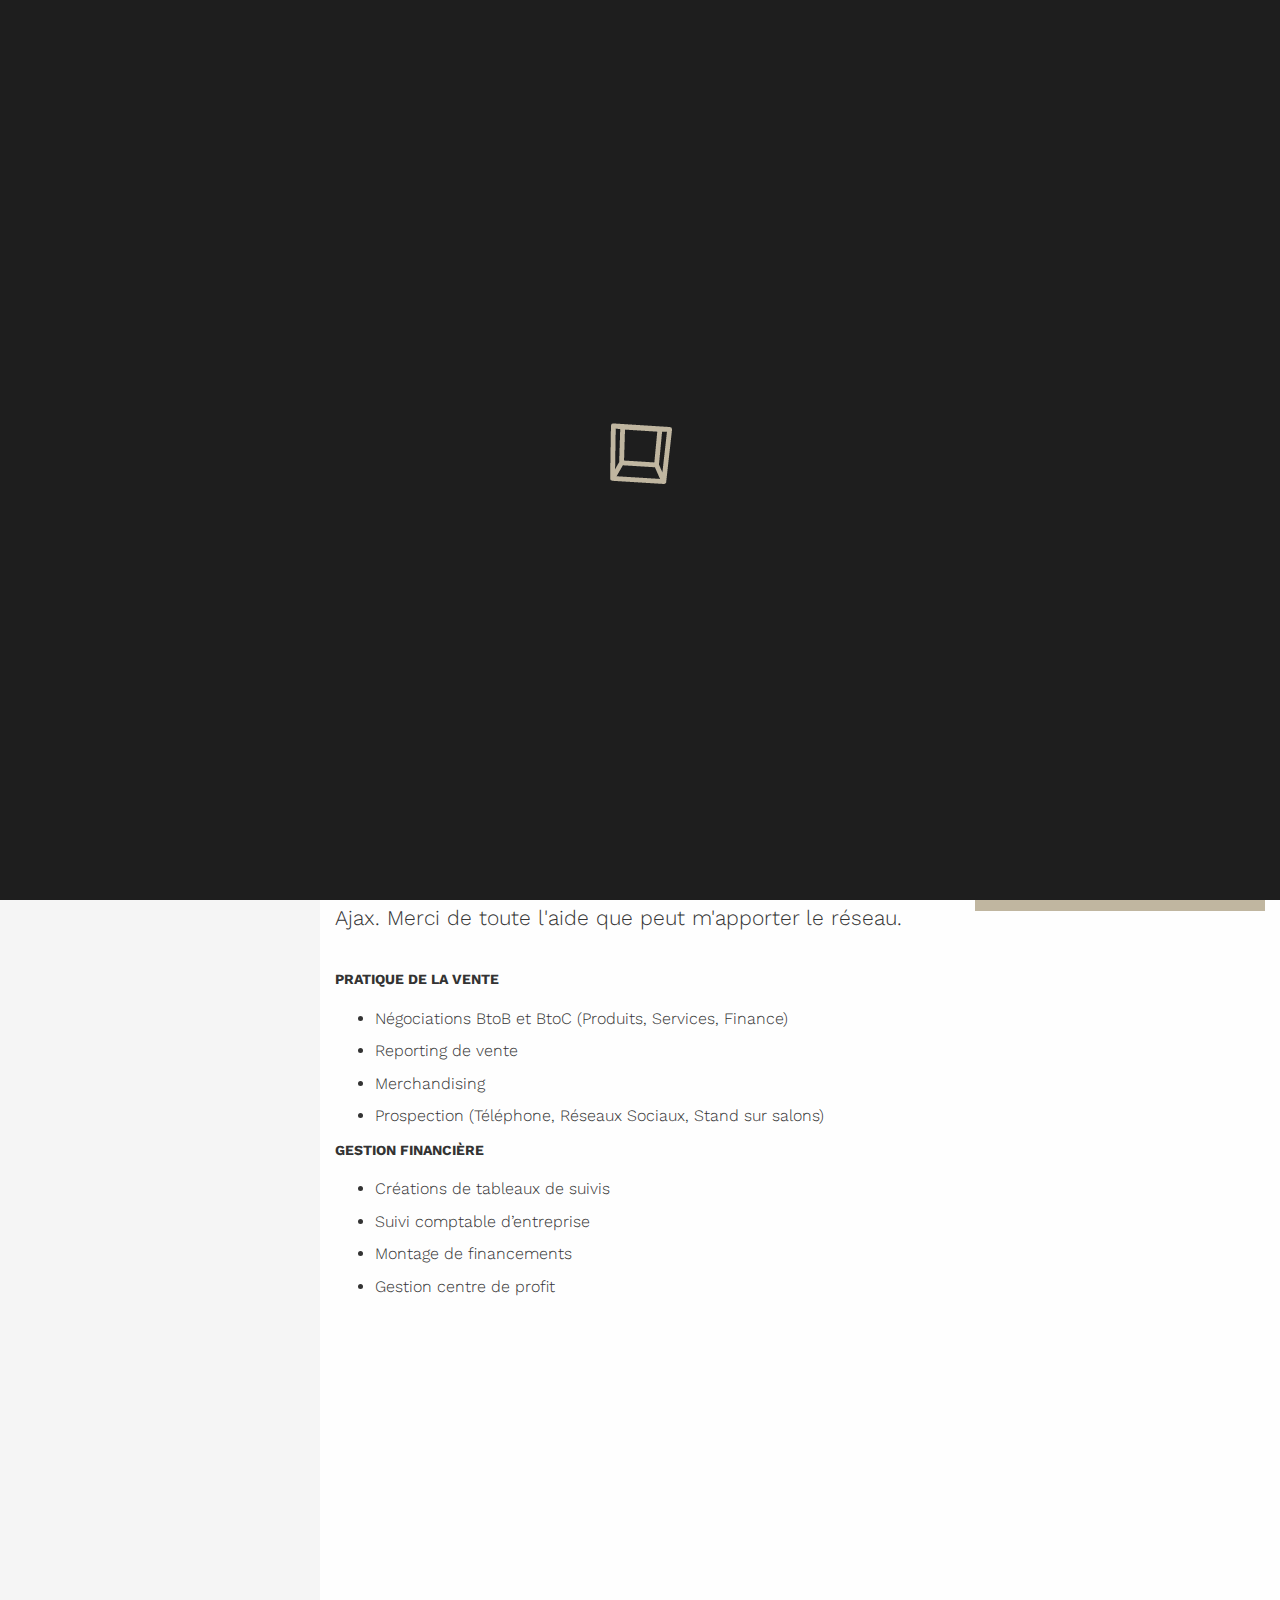
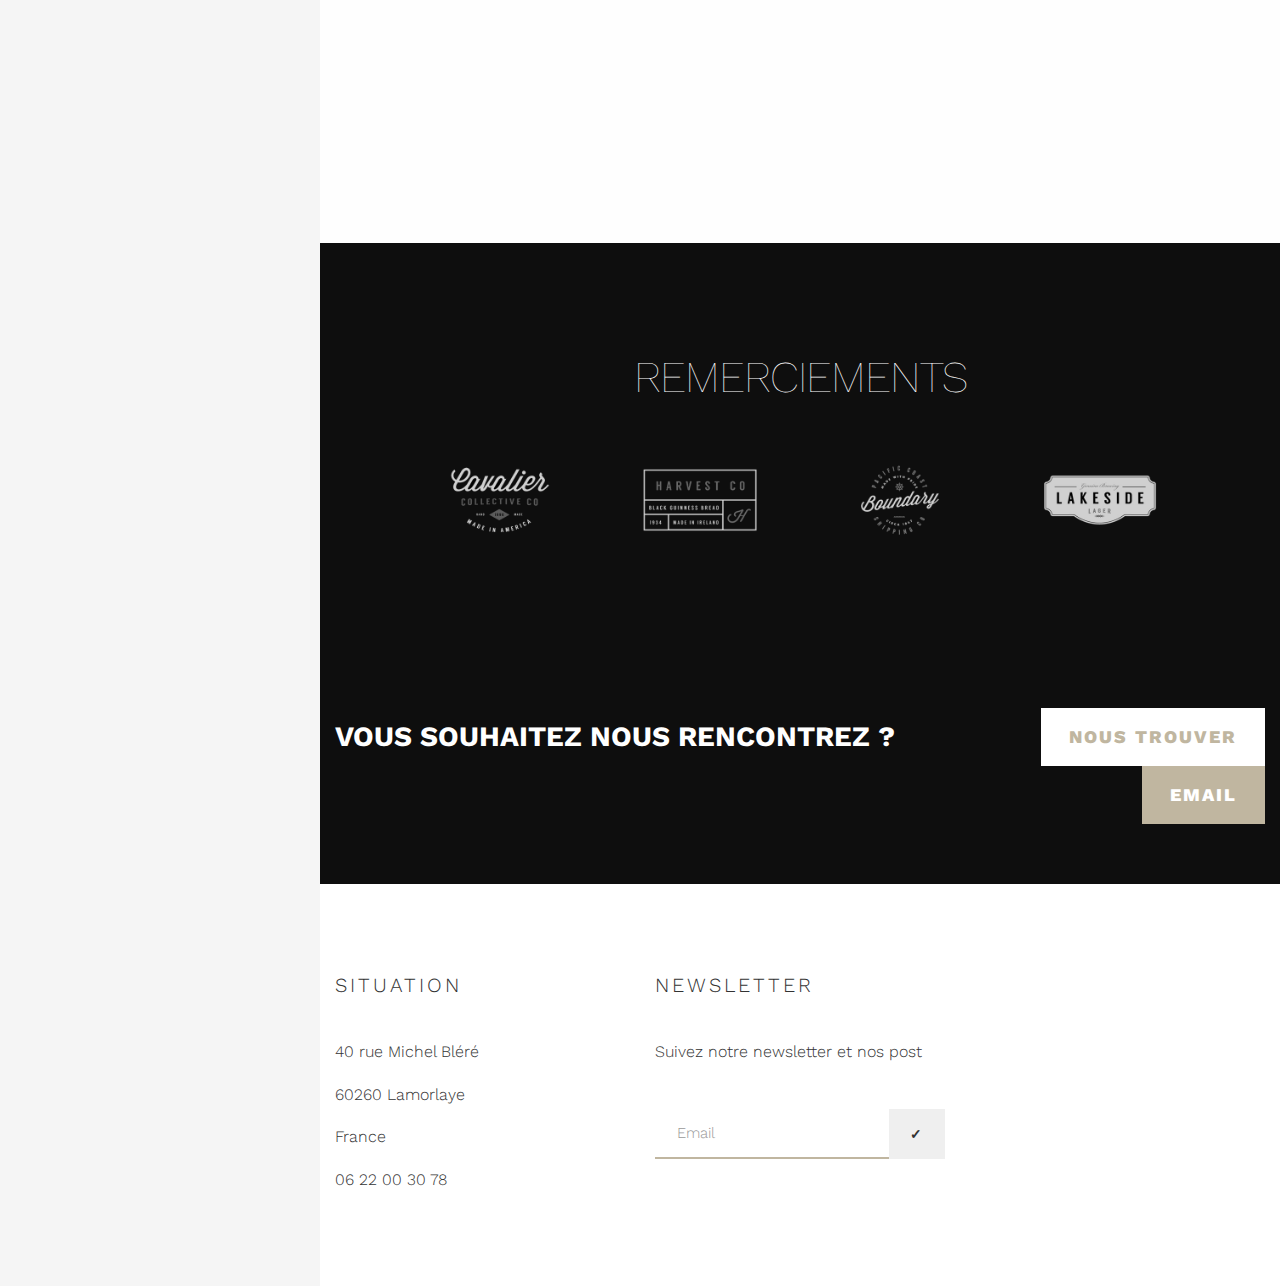
==== index.html @ e03f9fdf "second" ====
<!DOCTYPE html>

<html lang="en">

<head>
    <meta charset="UTF-8">
    <meta content="IE=edge" http-equiv="X-UA-Compatible">
    <meta content="width=device-width, initial-scale=1" name="viewport">
    <meta content="" name="description">
    <meta content="" name="author">
    <meta http-equiv="refresh" content="100">

    <link rel="shortcut icon" href="assets/images/favicon/favicon.ico" type="image/x-icon" />
    <link rel="apple-touch-icon" href="assets/images/favicon/apple-touch-icon.png" />
    <link rel="apple-touch-icon" sizes="57x57" href="assets/images/favicon/apple-touch-icon-57x57.png" />
    <link rel="apple-touch-icon" sizes="72x72" href="assets/images/favicon/apple-touch-icon-72x72.png" />
    <link rel="apple-touch-icon" sizes="76x76" href="assets/images/favicon/apple-touch-icon-76x76.png" />
    <link rel="apple-touch-icon" sizes="114x114" href="assets/images/favicon/apple-touch-icon-114x114.png" />
    <link rel="apple-touch-icon" sizes="120x120" href="assets/images/favicon/apple-touch-icon-120x120.png" />
    <link rel="apple-touch-icon" sizes="144x144" href="assets/images/favicon/apple-touch-icon-144x144.png" />
    <link rel="apple-touch-icon" sizes="152x152" href="assets/images/favicon/apple-touch-icon-152x152.png" />
    <link rel="apple-touch-icon" sizes="180x180" href="assets/images/favicon/apple-touch-icon-180x180.png" />

    <title>Folio - by Jean-Marc DARDY</title>
    <link href="assets/bootstrap/css/bootstrap.min.css" rel="stylesheet">
    <!--[if lt IE 9]>
      <script src="https://oss.maxcdn.com/html5shiv/3.7.2/html5shiv.min.js"></script>
      <script src="https://oss.maxcdn.com/respond/1.4.2/respond.min.js"></script>
    <![endif]-->
    <link href='https://fonts.googleapis.com/css?family=Work+Sans:400,100,700,300|Nothing+You+Could+Do' rel='stylesheet' type='text/css'>

    <link href="assets/font-awesome/css/font-awesome.min.css" rel="stylesheet">
    <link href="assets/pe-icons/css/pe-icon-7-stroke.css" rel="stylesheet">

    <link href="assets/css/animate.css" rel="stylesheet">
    <link href="assets/css/plugins.css" rel="stylesheet">
    <link href="style.css" rel="stylesheet">

</head>

<body class="top-navigation pushy-left-side pushy-left-open">

    <nav class="pushy pushy-left">
        <ul class="list-unstyled">
            <li>
                <a class="logo" href="index.html"><img alt="" class="logo img-responsive" src="assets/images/logo-jm.jpg" min-width: "300px" min-hheight: "300px"><a href="http://djibrannhass.com" target="_blank">&copySylvain GIBRAN djibrannhass.com</a></a>
            </li>
            <li class="pushy-submenu">
                <a class="submenu" href="#">Accueil </a>

            </li>
            <li class="pushy-submenu">
                <a class="submenu-link" href="#">Blog <i class="fa fa-angle-down"></i></a>
                <ul>

                    <li><a href="single-post-no-sidebar.html">Blog simple</a></li>
                </ul>
            </li>
            <li class="pushy-submenu">
                <a class="submenu-link" href="#">Portfolio <i class="fa fa-angle-down"></i></a>
                <ul>
                    <li><a href="bientot.html">En cours de construcion</a></li>
                </ul>
            </li>
            <li class="pushy-submenu">
                <a class="submenu-link" href="#">Pages <i class="fa fa-angle-down"></i></a>
                <ul>
                    <li><a href="index.html">Jean Marc DARDY</a></li>
                    <li><a href="contactez-moi.html">Contactez Moi</a></li>

                    <li><a href="bientot.html">Bientôt</a></li>
                </ul>
            </li>
            <!--<li class="pushy-submenu">
                <a class="submenu-link" href="#">Features <i class="fa fa-angle-down"></i></a>
                <ul>
                    <li class="pushy-submenu">
                        <a class="submenu-link" href="#">Blog Feeds <i class="fa fa-angle-down"></i></a>
                        <ul>
                            <li><a href="news-grid.html">Blog Style 1</a></li>
                            <li><a href="news-carousel.html">Blog Style 2</a></li>
                            <li><a href="news-list.html">Blog Style 3</a></li>
                            <li><a href="news-reel.html">Blog Style 4</a></li>
                        </ul>
                    </li>
                    <li class="pushy-submenu">
                        <a class="submenu-link" href="#">Team Feeds <i class="fa fa-angle-down"></i></a>
                        <ul>
                            <li><a href="index.html#our-staff">Team Style 1</a></li>
                            <li><a href="index-fashion.html#our-team">Team Style 2</a></li>
                            <li><a href="index-business.html#our-team">Team Style 3</a></li>
                        </ul>
                    </li>
                </ul>
            </li>
        </ul>-->
    </nav>

    <!-- Site Overlay -->
    <div class="site-overlay"></div>

    <div id="master-wrapper">

        <div class="preloader">
            <div class="preloader-img">
                <span class="loading-animation animate-flicker"><img src="assets/images/loading.gif" alt="loading" /></span>
            </div>
        </div>

        <div class="nav-wrapper smoothie">
            <div class="nav-inner smoothie">
                <div class="container-fluid">
                    <div class="row">
                        <div class="col-sm-3 col-xs-6">
                            <a class="logo" href="index.html"><img alt="" class="logo img-responsive" src="assets/images/"></a>
                        </div>
                        <button type="button" class="navbar-toggle collapsed" data-toggle="collapse" data-target="#navbar-collapse-1" aria-expanded="false" aria-controls="navbar">
                              <a class="tcon tcon-menu--minus menu-btn" aria-label="toggle menu">
                                    <span class="tcon-menu__lines" aria-hidden="true"></span>
                                    <span class="tcon-visuallyhidden">toggle menu</span>
                            </a>
                        </button>
                        <div class="col-sm-9 col-xs-6 hidden-xs nopaddingleftright">
                            <div class="collapse navbar-collapse" id="navbar-collapse-1">
                                <ul class="nav navbar-nav navbar-right">
                                    <li>
                                        <a href="https://twitter.com/JMDardy"><i class="fa fa-twitter"></i></a>
                                    </li>
                                    <li>
                                        <a href="https://www.facebook.com/jeanmarc.dardy"><i class="fa fa-facebook"></i></a>
                                    </li>
                                    <li>
                                        <a href="https://www.linkedin.com/in/jmdardy"><i class="fa fa-linkedin"></i></a>
                                    </li>
                                    <li class="dropdown">
                                        <a href="#" class="dropdown-toggle" data-toggle="dropdown"><i class="glyphicon glyphicon-search"></i></a>
                                        <ul class="dropdown-menu">
                                            <div class="nav-search-form-wrapper">
                                                <form class="form-inline">
                                                    <button type="submit" class="btn btn-default pull-right"><i class="glyphicon glyphicon-search"></i></button><input type="text" class="form-control pull-left" placeholder="Search">
                                                </form>
                                            </div>
                                        </ul>
                                    </li>
                                    <li class="share-li twitter-bg">
                                        <a href="https://twitter.com"><span>Tweet</span> <i class="fa fa-twitter"></i></a>
                                    </li>
                                    <li class="share-li facebook-bg">
                                        <a href="https://www.facebook.com"><span>Partager</span> <i class="fa fa-facebook"></i></a>
                                    </li>
                                    <!--<li class="share-li linkedin-bg">
                                        <a href="https://www.linkedin.com"><span>+1</span> <i class="fa fa-google-plus"></i></a>
                                    </li>-->
                                </ul>
                            </div>
                        </div>
                    </div>
                </div>
            </div>
        </div>

        <header id="home" class="backstretched single-page-hero">
            <div class="dark-overlay single-page-hero">
                <div class="container single-page-hero">
                    <div class="vertical-center-js">
                        <h1 class="section-title mb20">
                            <p>Jean Marc DARDY</p>
                            <p>Futur Chef de Projet Digital</p>
                        </h1>
                    </div>
                </div>
            </div>
        </header>

        <section class="light-wrapper">
            <div class="section-inner">
                <div class="container">
                    <div class="row mb90">
                        <div class="col-sm-8">
                            <p class="lead mb40">J'ai pratiqué différentes sortes de commerce (La distribution spécialisée, La grande distribution, La chasse directe en indépendant). J’ai été manager sur différentes tailles et typologies d’équipes, ce qui en plus de mon expérience
                                militaire m’a permis de forger un solide esprit d’équipe et d’exploiter mon leadership. Afin de changer de carrière vers le digital, je recherche un contrat d'apprentissage ou de professionnalisation comme Chef de Projet
                                Web. Pour le moment j'ai choisi de le faire avec OpenClassrooms au rythme de 4 jours en entreprise et 1 jours de cous par semaine. J'ai de bonnes bases HTML5, CSS3, Shell; je me forme aussi sur : PHP,MySQL, Bootstrap, Ruby,
                                Javascript, Ajax. Merci de toute l'aide que peut m'apporter le réseau.</p>
                            <p>
                                <h5>Pratique de la vente</h5>
                            </p>
                            <p>
                                <ul>
                                    <li>Négociations BtoB et BtoC (Produits, Services, Finance)</li>
                                    <li>Reporting de vente</li>
                                    <li>Merchandising</li>
                                    <li>Prospection (Téléphone, Réseaux Sociaux, Stand sur salons)</li>
                                </ul>
                            </p>
                            <p>
                                <h5>Gestion financière</h5>
                            </p>
                            <p>
                                <ul>
                                    <li>Créations de tableaux de suivis</li>
                                    <li>Suivi comptable d’entreprise</li>
                                    <li>Montage de financements</li>
                                    <li>Gestion centre de profit</li>
                                </ul>
                            </p>
                        </div>

                        <div class="col-sm-4">
                            <div class="panel-group styled-accordion" id="accordion" role="tablist" aria-multiselectable="true">
                                <div class="panel panel-default">
                                    <div class="panel-heading panel-open smoothie" role="tab" id="headingOne">
                                        <h4 class="panel-title">
                                            <a role="button" data-toggle="collapse" data-parent="#accordion" href="#collapseOne" aria-expanded="true" aria-controls="collapseOne">Formation en cours</a>
                                        </h4>
                                    </div>
                                    <div id="collapseOne" class="panel-collapse collapse in" role="tabpanel" aria-labelledby="headingOne">
                                        <div class="panel-body">
                                            <p>Après une semaine 0 avec "The Hacking Project", j'entamme les 12 semaines intensives de codage malgré une légère appréhension dûe à mon <em>Grand Age</em> <span class="icone  " data-keyword="smiling face with smiling eyes and hand covering mouth | face with hand over mouth | whoops | shock | sudden realization | surprise">🤭</span></p>
                                        </div>
                                    </div>
                                </div>
                                <div class="panel panel-default">
                                    <div class="panel-heading smoothie" role="tab" id="headingTwo">
                                        <h4 class="panel-title">
                                            <a class="collapsed" role="button" data-toggle="collapse" data-parent="#accordion" href="#collapseTwo" aria-expanded="false" aria-controls="collapseTwo">Mes Compétences</a>
                                        </h4>
                                    </div>
                                    <div id="collapseTwo" class="panel-collapse collapse" role="tabpanel" aria-labelledby="headingTwo">
                                        <div class="panel-body">
                                            <ol>
                                                <h5>Gestion de Projet</h5>
                                            </ol>
                                            <ul>
                                                <li>Management d’équipes</li>
                                                <li>Animations (réunions, formations, réseaux commerciaux)</li>
                                                <li>Formations de futurs cadres</li>
                                                <li>Coaching individuel d’équipes</li>
                                                <li>Recrutement</li>
                                                <li>Gestion de planning d’équipes</li>
                                                <li>Planification de travaux</li>
                                                <li>Pilotage de la création d’un CRM</li>
                                            </ul>
                                        </div>
                                    </div>
                                </div>
                                <div class="panel panel-default">
                                    <div class="panel-heading smoothie" role="tab" id="headingThree">
                                        <h4 class="panel-title">
                                            <a class="collapsed" role="button" data-toggle="collapse" data-parent="#accordion" href="#collapseThree" aria-expanded="false" aria-controls="collapseThree">Autodidacte ou THP</h4>
                                    </div>
                                    <div id="collapseThree" class="panel-collapse collapse" role="tabpanel" aria-labelledby="headingThree">
                                        <div class="panel-body">
                                            <ul>
                                            <li><a href="https://openclassrooms.com/fr/courses/1603881-apprenez-a-creer-votre-site-web-avec-html5-et-css3" target="_blank">HTML5</a></li>
                                            <li><a href="https://css.developpez.com/cours/" target="_blank">CSS3</a></li>
                                            <li><a href="https://wpmarmite.com/tuto-wordpress/" target="_blank">WordPress</a></li>
                                            <li><a href="https://www.ruby-lang.org/fr/documentation/quickstart/" target="_blank">Ruby</a></li>
                                            <li><a href="https://developer.mozilla.org/fr/docs/Web/JavaScript/guide_de_demarrage" target="_blank">Javascript</a></li>
                                            <li><a href="https://openclassrooms.com/fr/courses/1631636-simplifiez-vos-developpements-javascript-avec-jquery/1636305-premiers-pas-avec-ajax" target="_blank">Ajax</a></li>
                                            <li><a href="https://openclassrooms.com/fr/courses/1885491-prenez-en-main-bootstrap" target="_blank">Bootstrap</a></li>
                                            <li><a href="https://openclassrooms.com/fr/courses/993975-apprenez-a-programmer-en-vb-net/992711-introduction-au-langage-sql" target="_blank">SQL</a></li>
                                            <li><a href="https://openclassrooms.com/fr/courses/43538-reprenez-le-controle-a-laide-de-linux/42867-introduction-aux-scripts-shell" target="_blank">Shell</a></li>
                                            </ul>
                                    </div>
                                </div>
                            </div>
                        </div>
                    </div>
                </div>

                <div class="row">
                    <div class="feature-box alt-style col-sm-4 wow fadeIn smoothie">
                        <div class="icon-box-1 match-height">
                            <i class="fa-4x pe-7s-camera smoothie"><a href="#">Details</a></i>
                            <div class="content-area">
                                <h3 class="title">PORTFOLIO</h3>
                                <div class="content">ici je mettrais tous les liens vers les sites que j'aurais créer</div>
                            </div>
                        </div>
                    </div>
                    <div class="feature-box alt-style col-sm-4 wow fadeIn smoothie">
                        <div class="icon-box-1 match-height">
                            <i class="fa-4x pe-7s-star smoothie"><a href="#">Details</a></i>
                            <div class="content-area">
                                <h3 class="title">Diplôme</h3>
                                <div class="content">
                                    <ul>
                                        <li>Baccalauéat</li>
                                        <li>Officier Armée de Terre (Ecole Spéciale Militaire de St-Cyr)</li>
                                    </ul>
                                </div>
                            </div>
                        </div>
                    </div>
                    <div class="feature-box alt-style col-sm-4 wow fadeIn smoothie">
                        <div class="icon-box-1 match-height">
                            <i class="fa-4x pe-7s-light smoothie"><a href="#">Détails</a></i>
                            <div class="content-area">
                                <h3 class="title">Bonnes idées</h3>
                                <div class="content">Si vous avez une idée ou proposition de contrat de professionnalisation utlisez le lien mail situé en bas de la page</div>
                            </div>
                        </div>
                    </div>
                </div>
            </div>
    </div>
    </section>

    <section class="dark-wrapper">
        <div class="section-inner">
            <div class="container">
                <div class="row mb60 text-center">
                    <div class="col-sm-12">
                        <h3 class="section-title">Remerciements</h3>
                    </div>
                </div>
                <div class="row">
                    <div class="col-md-10 col-sm-offset-1">
                        <div class="row">
                            <div class="col-md-3"><img class="img-responsive" src="assets/images/clients/logo1.png" alt=""></div>
                            <div class="col-md-3"><img class="img-responsive" src="assets/images/clients/logo2.png" alt=""></div>
                            <div class="col-md-3"><img class="img-responsive" src="assets/images/clients/logo3.png" alt=""></div>
                            <div class="col-md-3"><img class="img-responsive" src="assets/images/clients/logo4.png" alt=""></div>
                        </div>
                    </div>
                </div>
            </div>
        </div>
    </section>

    <section class="dark-wrapper green-wrapper">
        <div class="section-inner-60">
            <div class="container">
                <div class="row cta">
                    <div class="col-sm-8">
                        <h4>Vous souhaitez nous rencontrez ?</h4>
                    </div>
                    <div class="col-sm-4 text-right">
                        <a href="https://www.google.com/maps/place/40+Rue+Michel+Bl%C3%A9r%C3%A9,+60260+Lamorlaye/@49.1532922,2.4404612,17z/data=!3m1!4b1!4m5!3m4!1s0x47e647b418838347:0x5d41249a40f0c2fa!8m2!3d49.1532922!4d2.4426552" id="open-map" class="btn btn-white btn-lg">Nous trouver</a>
                        <a href="#" id="open-contact" class="btn btn-primary btn-lg">Email</a>
                    </div>
                </div>
            </div>
        </div>
    </section>

    <div id="map-holder">
        <div id="mapwrapper"></div>
    </div>

    <div id="contact-holder" class="silver-wrapper">
        <div class="section-inner">
            <div class="vertical-center-js">
                <div class="container">
                    <div class="row">
                        <div class="col-sm-3">
                            <p>Nous pensons vous fournir un service de qualité irréprochable toutefois si vous deviez rencontrer quelque désagrément que ce soit contactez-nous par téléphone ou par Email en complétant le formulaire présent : </p>
                        </div>
                        <div class="col-sm-8 col-sm-offset-1">
                            <div class="row">
                                <div id="message" class="col-sm-12"></div>
                                <div class="col-sm-12">
                                    <form method="post" action="sendemail.php" id="contactform" class="main-contact-form">
                                        <div class="form-group">
                                            <input type="text" class="form-control col-md-4 mb20" name="name" placeholder="Your Name *" id="name" required data-validation-required-message="Please enter your name." />
                                            <input type="text" class="form-control col-md-4 mb20" name="email" placeholder="Your Email *" id="email" required data-validation-required-message="Please enter your email address." />
                                            <input type="text" class="form-control col-md-4 mb20" name="website" placeholder="Your URL *" id="website" required data-validation-required-message="Please enter your web address." />
                                        </div>
                                        <textarea name="comments" class="form-control mb20" id="comments" placeholder="Your Message *" required data-validation-required-message="Please enter a message."></textarea>
                                        <input class="btn btn-primary mt30 pull-right" type="submit" name="submit" value="Submit" />
                                    </form>
                                </div>
                            </div>
                        </div>
                    </div>
                </div>
            </div>
        </div>
    </div>

    <footer class="pure-white-wrapper">
        <div class="container">
            <div class="row">
                <div class="col-sm-4 col-xs-12">
                    <div class="text-widget widget">
                        <h4 class="widget-title mb40">Situation</h4>
                        <div class="widget-content">
                            <p>40 rue Michel Bléré</p>
                            <p>60260 Lamorlaye</p>
                            <p>France</p>
                            <p>06 22 00 30 78</p>
                        </div>
                    </div>
                </div>
                <!--<div class="col-sm-4 col-xs-12">
                        <div class="useful-link-widget widget">
                            <h4 class="widget-title mb40">Pages</h4>
                            <div class="widget-content">
                                <div class="useful-link-list">
                                    <div class="row">
                                        <div class="col-sm-6 col-xs-6">
                                            <ul class="list-unstyled">
                                                <li>
                                                    <i class="fa fa-angle-right"></i><a href="index.html"> Home</a>
                                                </li>
                                                <li>
                                                    <i class="fa fa-angle-right"></i><a href="#"> Portfolio</a>
                                                </li>
                                                <li>
                                                    <i class="fa fa-angle-right"></i><a href="#"> Support</a>
                                                </li>
                                                <li>
                                                    <i class="fa fa-angle-right"></i><a href="#"> Why Us?</a>
                                                </li>
                                                <li>
                                                    <i class="fa fa-angle-right"></i><a href="#"> Social Media</a>
                                                </li>
                                                <li>
                                                    <i class="fa fa-angle-right"></i><a href="#"> Site Map</a>
                                                </li>
                                            </ul>
                                        </div>
                                        <div class="col-md-6 col-sm-6 col-xs-6">
                                            <ul class="list-unstyled">
                                                <li>
                                                    <i class="fa fa-angle-right"></i><a href="#"> Company</a>
                                                </li>
                                                <li>
                                                    <i class="fa fa-angle-right"></i><a href="#"> Latest News</a>
                                                </li>
                                                <li>
                                                    <i class="fa fa-angle-right"></i><a href="#"> Partners</a>
                                                </li>
                                                <li>
                                                    <i class="fa fa-angle-right"></i><a href="#"> Blog Post</a>
                                                </li>
                                                <li>
                                                    <i class="fa fa-angle-right"></i><a href="#"> Help Topic</a>
                                                </li>
                                                <li>
                                                    <i class="fa fa-angle-right"></i><a href="#"> Policies</a>
                                                </li>
                                            </ul>
                                        </div>
                                    </div>
                                </div>
                            </div>
                        </div>
                    </div>-->
                <div class="col-sm-4 col-xs-12">
                    <div class="mailing-widget widget">
                        <h4 class="widget-title mb40">Newsletter</h4>
                        <div class="content-wiget">
                            <p class="mb40">Suivez notre newsletter et nos post</p>
                            <form action="index.html">
                                <div class="input-group">
                                    <input class="form-control form-email-widget" placeholder="Email" type="text"><span class="input-group-btn"><input class="btn btn-email" type="submit" value="✓"></span>
                                </div>
                            </form>
                            <p></p>
                        </div>
                    </div>
                </div>
            </div>
        </div>
    </footer>

    <a href="#" id="back-to-top"><i class="fa fa-angle-up"></i></a>

    </div>

    <script src="assets/js/jquery.min.js"></script>
    <script src="assets/bootstrap/js/bootstrap.min.js"></script>
    <script src="assets/js/plugins.js"></script>
    <script src="assets/js/owl-carousel.js"></script>
    <script type="text/javascript" src="http://maps.google.com/maps/api/js?sensor=false"></script>
    <script src="assets/js/init.js"></script>

</body>

</html>
---- assets/pe-icons/css/pe-icon-7-stroke.css ----
@font-face {
	font-family: 'Pe-icon-7-stroke';
	src:url('../fonts/Pe-icon-7-stroke.eot?d7yf1v');
	src:url('../fonts/Pe-icon-7-stroke.eot?#iefixd7yf1v') format('embedded-opentype'),
		url('../fonts/Pe-icon-7-stroke.woff?d7yf1v') format('woff'),
		url('../fonts/Pe-icon-7-stroke.ttf?d7yf1v') format('truetype'),
		url('../fonts/Pe-icon-7-stroke.svg?d7yf1v#Pe-icon-7-stroke') format('svg');
	font-weight: normal;
	font-style: normal;
}

[class^="pe-7s-"], [class*=" pe-7s-"] {
	display: inline-block;
	font-family: 'Pe-icon-7-stroke';
	speak: none;
	font-style: normal;
	font-weight: normal;
	font-variant: normal;
	text-transform: none;
	line-height: 1;

	/* Better Font Rendering =========== */
	-webkit-font-smoothing: antialiased;
	-moz-osx-font-smoothing: grayscale;
}

.pe-7s-album:before {
	content: "\e6aa";
}
.pe-7s-arc:before {
	content: "\e6ab";
}
.pe-7s-back-2:before {
	content: "\e6ac";
}
.pe-7s-bandaid:before {
	content: "\e6ad";
}
.pe-7s-car:before {
	content: "\e6ae";
}
.pe-7s-diamond:before {
	content: "\e6af";
}
.pe-7s-door-lock:before {
	content: "\e6b0";
}
.pe-7s-eyedropper:before {
	content: "\e6b1";
}
.pe-7s-female:before {
	content: "\e6b2";
}
.pe-7s-gym:before {
	content: "\e6b3";
}
.pe-7s-hammer:before {
	content: "\e6b4";
}
.pe-7s-headphones:before {
	content: "\e6b5";
}
.pe-7s-helm:before {
	content: "\e6b6";
}
.pe-7s-hourglass:before {
	content: "\e6b7";
}
.pe-7s-leaf:before {
	content: "\e6b8";
}
.pe-7s-magic-wand:before {
	content: "\e6b9";
}
.pe-7s-male:before {
	content: "\e6ba";
}
.pe-7s-map-2:before {
	content: "\e6bb";
}
.pe-7s-next-2:before {
	content: "\e6bc";
}
.pe-7s-paint-bucket:before {
	content: "\e6bd";
}
.pe-7s-pendrive:before {
	content: "\e6be";
}
.pe-7s-photo:before {
	content: "\e6bf";
}
.pe-7s-piggy:before {
	content: "\e6c0";
}
.pe-7s-plugin:before {
	content: "\e6c1";
}
.pe-7s-refresh-2:before {
	content: "\e6c2";
}
.pe-7s-rocket:before {
	content: "\e6c3";
}
.pe-7s-settings:before {
	content: "\e6c4";
}
.pe-7s-shield:before {
	content: "\e6c5";
}
.pe-7s-smile:before {
	content: "\e6c6";
}
.pe-7s-usb:before {
	content: "\e6c7";
}
.pe-7s-vector:before {
	content: "\e6c8";
}
.pe-7s-wine:before {
	content: "\e6c9";
}
.pe-7s-cloud-upload:before {
	content: "\e68a";
}
.pe-7s-cash:before {
	content: "\e68c";
}
.pe-7s-close:before {
	content: "\e680";
}
.pe-7s-bluetooth:before {
	content: "\e68d";
}
.pe-7s-cloud-download:before {
	content: "\e68b";
}
.pe-7s-way:before {
	content: "\e68e";
}
.pe-7s-close-circle:before {
	content: "\e681";
}
.pe-7s-id:before {
	content: "\e68f";
}
.pe-7s-angle-up:before {
	content: "\e682";
}
.pe-7s-wristwatch:before {
	content: "\e690";
}
.pe-7s-angle-up-circle:before {
	content: "\e683";
}
.pe-7s-world:before {
	content: "\e691";
}
.pe-7s-angle-right:before {
	content: "\e684";
}
.pe-7s-volume:before {
	content: "\e692";
}
.pe-7s-angle-right-circle:before {
	content: "\e685";
}
.pe-7s-users:before {
	content: "\e693";
}
.pe-7s-angle-left:before {
	content: "\e686";
}
.pe-7s-user-female:before {
	content: "\e694";
}
.pe-7s-angle-left-circle:before {
	content: "\e687";
}
.pe-7s-up-arrow:before {
	content: "\e695";
}
.pe-7s-angle-down:before {
	content: "\e688";
}
.pe-7s-switch:before {
	content: "\e696";
}
.pe-7s-angle-down-circle:before {
	content: "\e689";
}
.pe-7s-scissors:before {
	content: "\e697";
}
.pe-7s-wallet:before {
	content: "\e600";
}
.pe-7s-safe:before {
	content: "\e698";
}
.pe-7s-volume2:before {
	content: "\e601";
}
.pe-7s-volume1:before {
	content: "\e602";
}
.pe-7s-voicemail:before {
	content: "\e603";
}
.pe-7s-video:before {
	content: "\e604";
}
.pe-7s-user:before {
	content: "\e605";
}
.pe-7s-upload:before {
	content: "\e606";
}
.pe-7s-unlock:before {
	content: "\e607";
}
.pe-7s-umbrella:before {
	content: "\e608";
}
.pe-7s-trash:before {
	content: "\e609";
}
.pe-7s-tools:before {
	content: "\e60a";
}
.pe-7s-timer:before {
	content: "\e60b";
}
.pe-7s-ticket:before {
	content: "\e60c";
}
.pe-7s-target:before {
	content: "\e60d";
}
.pe-7s-sun:before {
	content: "\e60e";
}
.pe-7s-study:before {
	content: "\e60f";
}
.pe-7s-stopwatch:before {
	content: "\e610";
}
.pe-7s-star:before {
	content: "\e611";
}
.pe-7s-speaker:before {
	content: "\e612";
}
.pe-7s-signal:before {
	content: "\e613";
}
.pe-7s-shuffle:before {
	content: "\e614";
}
.pe-7s-shopbag:before {
	content: "\e615";
}
.pe-7s-share:before {
	content: "\e616";
}
.pe-7s-server:before {
	content: "\e617";
}
.pe-7s-search:before {
	content: "\e618";
}
.pe-7s-film:before {
	content: "\e6a5";
}
.pe-7s-science:before {
	content: "\e619";
}
.pe-7s-disk:before {
	content: "\e6a6";
}
.pe-7s-ribbon:before {
	content: "\e61a";
}
.pe-7s-repeat:before {
	content: "\e61b";
}
.pe-7s-refresh:before {
	content: "\e61c";
}
.pe-7s-add-user:before {
	content: "\e6a9";
}
.pe-7s-refresh-cloud:before {
	content: "\e61d";
}
.pe-7s-paperclip:before {
	content: "\e69c";
}
.pe-7s-radio:before {
	content: "\e61e";
}
.pe-7s-note2:before {
	content: "\e69d";
}
.pe-7s-print:before {
	content: "\e61f";
}
.pe-7s-network:before {
	content: "\e69e";
}
.pe-7s-prev:before {
	content: "\e620";
}
.pe-7s-mute:before {
	content: "\e69f";
}
.pe-7s-power:before {
	content: "\e621";
}
.pe-7s-medal:before {
	content: "\e6a0";
}
.pe-7s-portfolio:before {
	content: "\e622";
}
.pe-7s-like2:before {
	content: "\e6a1";
}
.pe-7s-plus:before {
	content: "\e623";
}
.pe-7s-left-arrow:before {
	content: "\e6a2";
}
.pe-7s-play:before {
	content: "\e624";
}
.pe-7s-key:before {
	content: "\e6a3";
}
.pe-7s-plane:before {
	content: "\e625";
}
.pe-7s-joy:before {
	content: "\e6a4";
}
.pe-7s-photo-gallery:before {
	content: "\e626";
}
.pe-7s-pin:before {
	content: "\e69b";
}
.pe-7s-phone:before {
	content: "\e627";
}
.pe-7s-plug:before {
	content: "\e69a";
}
.pe-7s-pen:before {
	content: "\e628";
}
.pe-7s-right-arrow:before {
	content: "\e699";
}
.pe-7s-paper-plane:before {
	content: "\e629";
}
.pe-7s-delete-user:before {
	content: "\e6a7";
}
.pe-7s-paint:before {
	content: "\e62a";
}
.pe-7s-bottom-arrow:before {
	content: "\e6a8";
}
.pe-7s-notebook:before {
	content: "\e62b";
}
.pe-7s-note:before {
	content: "\e62c";
}
.pe-7s-next:before {
	content: "\e62d";
}
.pe-7s-news-paper:before {
	content: "\e62e";
}
.pe-7s-musiclist:before {
	content: "\e62f";
}
.pe-7s-music:before {
	content: "\e630";
}
.pe-7s-mouse:before {
	content: "\e631";
}
.pe-7s-more:before {
	content: "\e632";
}
.pe-7s-moon:before {
	content: "\e633";
}
.pe-7s-monitor:before {
	content: "\e634";
}
.pe-7s-micro:before {
	content: "\e635";
}
.pe-7s-menu:before {
	content: "\e636";
}
.pe-7s-map:before {
	content: "\e637";
}
.pe-7s-map-marker:before {
	content: "\e638";
}
.pe-7s-mail:before {
	content: "\e639";
}
.pe-7s-mail-open:before {
	content: "\e63a";
}
.pe-7s-mail-open-file:before {
	content: "\e63b";
}
.pe-7s-magnet:before {
	content: "\e63c";
}
.pe-7s-loop:before {
	content: "\e63d";
}
.pe-7s-look:before {
	content: "\e63e";
}
.pe-7s-lock:before {
	content: "\e63f";
}
.pe-7s-lintern:before {
	content: "\e640";
}
.pe-7s-link:before {
	content: "\e641";
}
.pe-7s-like:before {
	content: "\e642";
}
.pe-7s-light:before {
	content: "\e643";
}
.pe-7s-less:before {
	content: "\e644";
}
.pe-7s-keypad:before {
	content: "\e645";
}
.pe-7s-junk:before {
	content: "\e646";
}
.pe-7s-info:before {
	content: "\e647";
}
.pe-7s-home:before {
	content: "\e648";
}
.pe-7s-help2:before {
	content: "\e649";
}
.pe-7s-help1:before {
	content: "\e64a";
}
.pe-7s-graph3:before {
	content: "\e64b";
}
.pe-7s-graph2:before {
	content: "\e64c";
}
.pe-7s-graph1:before {
	content: "\e64d";
}
.pe-7s-graph:before {
	content: "\e64e";
}
.pe-7s-global:before {
	content: "\e64f";
}
.pe-7s-gleam:before {
	content: "\e650";
}
.pe-7s-glasses:before {
	content: "\e651";
}
.pe-7s-gift:before {
	content: "\e652";
}
.pe-7s-folder:before {
	content: "\e653";
}
.pe-7s-flag:before {
	content: "\e654";
}
.pe-7s-filter:before {
	content: "\e655";
}
.pe-7s-file:before {
	content: "\e656";
}
.pe-7s-expand1:before {
	content: "\e657";
}
.pe-7s-exapnd2:before {
	content: "\e658";
}
.pe-7s-edit:before {
	content: "\e659";
}
.pe-7s-drop:before {
	content: "\e65a";
}
.pe-7s-drawer:before {
	content: "\e65b";
}
.pe-7s-download:before {
	content: "\e65c";
}
.pe-7s-display2:before {
	content: "\e65d";
}
.pe-7s-display1:before {
	content: "\e65e";
}
.pe-7s-diskette:before {
	content: "\e65f";
}
.pe-7s-date:before {
	content: "\e660";
}
.pe-7s-cup:before {
	content: "\e661";
}
.pe-7s-culture:before {
	content: "\e662";
}
.pe-7s-crop:before {
	content: "\e663";
}
.pe-7s-credit:before {
	content: "\e664";
}
.pe-7s-copy-file:before {
	content: "\e665";
}
.pe-7s-config:before {
	content: "\e666";
}
.pe-7s-compass:before {
	content: "\e667";
}
.pe-7s-comment:before {
	content: "\e668";
}
.pe-7s-coffee:before {
	content: "\e669";
}
.pe-7s-cloud:before {
	content: "\e66a";
}
.pe-7s-clock:before {
	content: "\e66b";
}
.pe-7s-check:before {
	content: "\e66c";
}
.pe-7s-chat:before {
	content: "\e66d";
}
.pe-7s-cart:before {
	content: "\e66e";
}
.pe-7s-camera:before {
	content: "\e66f";
}
.pe-7s-call:before {
	content: "\e670";
}
.pe-7s-calculator:before {
	content: "\e671";
}
.pe-7s-browser:before {
	content: "\e672";
}
.pe-7s-box2:before {
	content: "\e673";
}
.pe-7s-box1:before {
	content: "\e674";
}
.pe-7s-bookmarks:before {
	content: "\e675";
}
.pe-7s-bicycle:before {
	content: "\e676";
}
.pe-7s-bell:before {
	content: "\e677";
}
.pe-7s-battery:before {
	content: "\e678";
}
.pe-7s-ball:before {
	content: "\e679";
}
.pe-7s-back:before {
	content: "\e67a";
}
.pe-7s-attention:before {
	content: "\e67b";
}
.pe-7s-anchor:before {
	content: "\e67c";
}
.pe-7s-albums:before {
	content: "\e67d";
}
.pe-7s-alarm:before {
	content: "\e67e";
}
.pe-7s-airplay:before {
	content: "\e67f";
}
---- assets/css/plugins.css ----
/*-----------------------------------------------------------------------------------*/


/*  OWL CAROUSEL
/*-----------------------------------------------------------------------------------*/


/* 
 *  Core Owl Carousel CSS File
 *  v1.3.3
 */


/* clearfix */

.owl-carousel .owl-wrapper:after {
    content: ".";
    display: block;
    clear: both;
    visibility: hidden;
    line-height: 0;
    height: 0
}


/* display none until init */

.owl-carousel {
    display: none;
    position: relative;
    width: 100%;
    -ms-touch-action: pan-y;
    padding: 0
}

.owl-carousel .owl-wrapper {
    display: none;
    position: relative;
    -webkit-transform: translate3d(0px, 0px, 0px)
}

.owl-carousel .owl-wrapper-outer {
    overflow: hidden;
    position: relative;
    width: 100%
}

.owl-carousel .owl-wrapper-outer.autoHeight {
    -webkit-transition: height 500ms ease-in-out;
    -moz-transition: height 500ms ease-in-out;
    -ms-transition: height 500ms ease-in-out;
    -o-transition: height 500ms ease-in-out;
    transition: height 500ms ease-in-out
}

.owl-carousel .owl-item {
    float: left;
    padding: 0 15px
}

.owl-controls .owl-page,
.owl-controls .owl-buttons div {
    cursor: pointer
}

.owl-controls {
    -webkit-user-select: none;
    -khtml-user-select: none;
    -moz-user-select: none;
    -ms-user-select: none;
    user-select: none;
    -webkit-tap-highlight-color: rgba(0, 0, 0, 0)
}


/* fix */

.owl-carousel .owl-wrapper,
.owl-carousel .owl-item {
    -webkit-backface-visibility: hidden;
    -moz-backface-visibility: hidden;
    -ms-backface-visibility: hidden;
    -webkit-transform: translate3d(0, 0, 0);
    -moz-transform: translate3d(0, 0, 0);
    -ms-transform: translate3d(0, 0, 0)
}


/*
*   Owl Carousel Owl Demo Theme 
*   v1.3.3
*/

.owl-theme .owl-controls {
    margin-top: 30px;
    text-align: center
}


/* Styling Next and Prev buttons */

.owl-theme .owl-controls .owl-buttons div {
    color: #333;
    display: inline-block;
    zoom: 1;
    margin: 5px;
    padding: 0 10px;
    font-size: 80px;
    -webkit-border-radius: 30px;
    -moz-border-radius: 30px;
    border-radius: 0;
    background: transparent;
    width: 30px;
    -webkit-transition: all .5s ease-in-out;
    -moz-transition: all .5s ease-in-out;
    -o-transition: all .5s ease-in-out;
    -ms-transition: all .5s ease-in-out;
    transition: all .5s ease-in-out
}

.owl-theme .owl-controls.clickable .owl-buttons div:hover {
    text-decoration: none;
    color: #333;
    background: transparent;
    -webkit-transition: all .5s ease-in-out;
    -moz-transition: all .5s ease-in-out;
    -o-transition: all .5s ease-in-out;
    -ms-transition: all .5s ease-in-out;
    transition: all .5s ease-in-out
}


/* Styling Pagination*/

.owl-theme .owl-controls .owl-page {
    display: inline-block;
    zoom: 1;
    *display: inline
    /*IE7 life-saver */
}

.owl-theme .owl-controls .owl-page span {
    display: block;
    width: 12px;
    height: 12px;
    margin: 5px 7px;
    filter: Alpha(Opacity=50);
    /*IE7 fix*/
    opacity: .5;
    -webkit-border-radius: 0;
    -moz-border-radius: 0;
    border-radius: 0;
    background: transparent;
    border: 1px solid #fff
}

.owl-theme .owl-controls .owl-page.active span,
.owl-theme .owl-controls.clickable .owl-page:hover span {
    filter: Alpha(Opacity=100);
    /*IE7 fix*/
    opacity: 1
}


/* If PaginationNumbers is true */

.owl-theme .owl-controls .owl-page span.owl-numbers {
    height: auto;
    width: auto;
    color: #FFF;
    padding: 2px 10px;
    font-size: 12px;
    -webkit-border-radius: 30px;
    -moz-border-radius: 30px;
    border-radius: 30px
}


/* preloading images */

.owl-item.loading {
    min-height: 150px;
    background: url(AjaxLoader.gif) no-repeat center center
}

.owl-theme .owl-controls .owl-buttons div {
    position: absolute
}

.owl-theme .owl-controls .owl-buttons .owl-prev {
    left: -45px;
    top: 50%;
    margin-top: -70px
}

.owl-theme .owl-controls .owl-buttons .owl-next {
    right: -40px;
    top: 50%;
    margin-top: -70px
}

.owl-carousel .owl-item:hover,
.owl-carousel .portfolio-item a:hover {
    cursor: url(../images/drag.png), auto;
}

#single-slider .owl-controls {
    position: absolute;
    margin: 0 auto;
    width: 100%;
    bottom: 10px;
}

.owl-carousel.remove-item-paddings .owl-item {
    padding-left: 0 !important;
    padding-right: 0 !important;
}

/*
A Pen By Jonathan D LaPlante
http://codepen.io/jdlaplan/pen/Aowpj
*/
* {
  -webkit-box-sizing: border-box;
  -moz-box-sizing: border-box;
  box-sizing: border-box;
}

@media (max-width: 480px) {
  .masonry {
    margin: 3% 0;
  }

  .masonry .grid-sizer {
    width: 100%;
  }

  .masonry .gutter-sizer {
    width: 3%;
  }

  .masonry .item {
    width: 100%;
    margin-bottom: 3%;
  }

  .masonry .item img {
    width: 100%;
  }
}

@media only screen and (max-width: xxspx) {
  .masonry {
    margin: 3% 0;
  }

  .masonry .grid-sizer {
    width: 48.5%;
  }

  .masonry .gutter-sizer {
    width: 3%;
  }

  .masonry .item {
    width: 48.5%;
    margin-bottom: 3%;
  }

  .masonry .item img {
    width: 100%;
  }
}

@media (min-width: 481px) and (max-width: 767px) {
  .masonry {
    margin: 2.25% 0;
  }

  .masonry .grid-sizer {
    width: 48.87%;
  }

  .masonry .gutter-sizer {
    width: 2.25%;
  }

  .masonry .item {
    width: 48.87%;
    margin-bottom: 2.25%;
  }

  .masonry .item img {
    width: 100%;
  }
}

@media (min-width: 768px) {
  .masonry {
    margin: 2% 0;
  }

  .masonry .grid-sizer {
    width: 32%;
  }

  .masonry .gutter-sizer {
    width: 2%;
  }

  .masonry .item {
    width: 32%;
    margin-bottom: 2%;
  }

  .masonry .item img {
    width: 100%;
  }
}

@media (min-width: 992px) {
  .masonry {
    margin: 1.875% 0;
  }

  .masonry .grid-sizer {
    width: 32.08%;
  }

  .masonry .gutter-sizer {
    width: 1.875%;
  }

  .masonry .item {
    width: 32.08%;
    margin-bottom: 1.875%;
  }

  .masonry .item img {
    width: 100%;
  }
}

@media (min-width: 1200px) {
  .masonry {
    margin: 1.8% 0;
  }

  .masonry .grid-sizer {
    width: 32.13%;
  }

  .masonry .gutter-sizer {
    width: 1.8%;
  }

  .masonry .item {
    width: 32.13%;
    margin-bottom: 1.8%;
  }

  .masonry .item-width2 {
    width: 66.06%;
    margin-bottom: 1.8%;
  }

  .masonry .item img,.masonry .item-width2 img {
    width: 100%;
  }
}

/* Magnific Popup CSS */
.mfp-bg {
  top: 0;
  left: 0;
  width: 100%;
  height: 100%;
  z-index: 1042;
  overflow: hidden;
  position: fixed;
  background: #0b0b0b;
  opacity: .8;
  filter: alpha(opacity=80);
}

.mfp-wrap {
  top: 0;
  left: 0;
  width: 100%;
  height: 100%;
  z-index: 1043;
  position: fixed;
  outline: none !important;
  -webkit-backface-visibility: hidden;
}

.mfp-container {
  text-align: center;
  position: absolute;
  width: 100%;
  height: 100%;
  left: 0;
  top: 0;
  padding: 0 8px;
  -webkit-box-sizing: border-box;
  -moz-box-sizing: border-box;
  box-sizing: border-box;
}

.mfp-container:before {
  content: '';
  display: inline-block;
  height: 100%;
  vertical-align: middle;
}

.mfp-align-top .mfp-container:before {
  display: none;
}

.mfp-content {
  position: relative;
  display: inline-block;
  vertical-align: middle;
  margin: 0 auto;
  text-align: left;
  z-index: 1045;
}

.mfp-inline-holder .mfp-content,.mfp-ajax-holder .mfp-content {
  width: 100%;
  cursor: auto;
}

.mfp-ajax-cur {
  cursor: progress;
}

.mfp-zoom-out-cur,.mfp-zoom-out-cur .mfp-image-holder .mfp-close {
  cursor: -moz-zoom-out;
  cursor: -webkit-zoom-out;
  cursor: zoom-out;
}

.mfp-zoom {
  cursor: pointer;
  cursor: -webkit-zoom-in;
  cursor: -moz-zoom-in;
  cursor: zoom-in;
}

.mfp-auto-cursor .mfp-content {
  cursor: auto;
}

.mfp-close,.mfp-arrow,.mfp-preloader,.mfp-counter {
  -webkit-user-select: none;
  -moz-user-select: none;
  user-select: none;
}

.mfp-loading.mfp-figure {
  display: none;
}

.mfp-hide {
  display: none !important;
}

.mfp-preloader {
  color: #CCC;
  position: absolute;
  top: 50%;
  width: auto;
  text-align: center;
  margin-top: -.8em;
  left: 8px;
  right: 8px;
  z-index: 1044;
}

.mfp-preloader a {
  color: #CCC;
}

.mfp-preloader a:hover {
  color: #FFF;
}

.mfp-s-ready .mfp-preloader {
  display: none;
}

.mfp-s-error .mfp-content {
  display: none;
}

button.mfp-close,button.mfp-arrow {
  overflow: visible;
  cursor: pointer;
  background: transparent;
  border: 0;
  -webkit-appearance: none;
  display: block;
  outline: none;
  padding: 0;
  z-index: 1046;
  -webkit-box-shadow: none;
  box-shadow: none;
}

button::-moz-focus-inner {
  padding: 0;
  border: 0;
}

.mfp-close {
  width: 44px;
  height: 44px;
  line-height: 44px;
  position: absolute;
  right: 0;
  top: 0;
  text-decoration: none;
  text-align: center;
  opacity: .65;
  filter: alpha(opacity=65);
  padding: 0 0 18px 10px;
  color: #FFF;
  font-style: normal;
  font-size: 28px;
  font-family: Arial,Baskerville,monospace;
}

.mfp-close:hover,.mfp-close:focus {
  opacity: 1;
  filter: alpha(opacity=100);
}

.mfp-close:active {
  top: 1px;
}

.mfp-close-btn-in .mfp-close {
  color: #333;
}

.mfp-image-holder .mfp-close,.mfp-iframe-holder .mfp-close {
  color: #FFF;
  right: -6px;
  text-align: right;
  padding-right: 6px;
  width: 100%;
}

.mfp-counter {
  position: absolute;
  top: 0;
  right: 0;
  color: #CCC;
  font-size: 12px;
  line-height: 18px;
  white-space: nowrap;
}

.mfp-arrow {
  position: absolute;
  opacity: .65;
  filter: alpha(opacity=65);
  margin: 0;
  top: 50%;
  margin-top: -55px;
  padding: 0;
  width: 90px;
  height: 110px;
  -webkit-tap-highlight-color: transparent;
}

.mfp-arrow:active {
  margin-top: -54px;
}

.mfp-arrow:hover,.mfp-arrow:focus {
  opacity: 1;
  filter: alpha(opacity=100);
}

.mfp-arrow:before,.mfp-arrow:after,.mfp-arrow .mfp-b,.mfp-arrow .mfp-a {
  content: '';
  display: block;
  width: 0;
  height: 0;
  position: absolute;
  left: 0;
  top: 0;
  margin-top: 35px;
  margin-left: 35px;
  border: medium inset transparent;
}

.mfp-arrow:after,.mfp-arrow .mfp-a {
  border-top-width: 13px;
  border-bottom-width: 13px;
  top: 8px;
}

.mfp-arrow:before,.mfp-arrow .mfp-b {
  border-top-width: 21px;
  border-bottom-width: 21px;
  opacity: .7;
}

.mfp-arrow-left {
  left: 0;
}

.mfp-arrow-left:after,.mfp-arrow-left .mfp-a {
  border-right: 17px solid #FFF;
  margin-left: 31px;
}

.mfp-arrow-left:before,.mfp-arrow-left .mfp-b {
  margin-left: 25px;
  border-right: 27px solid #3F3F3F;
}

.mfp-arrow-right {
  right: 0;
}

.mfp-arrow-right:after,.mfp-arrow-right .mfp-a {
  border-left: 17px solid #FFF;
  margin-left: 39px;
}

.mfp-arrow-right:before,.mfp-arrow-right .mfp-b {
  border-left: 27px solid #3F3F3F;
}

.mfp-iframe-holder {
  padding-top: 40px;
  padding-bottom: 40px;
}

.mfp-iframe-holder .mfp-content {
  line-height: 0;
  width: 100%;
  max-width: 900px;
}

.mfp-iframe-holder .mfp-close {
  top: -40px;
}

.mfp-iframe-scaler {
  width: 100%;
  height: 0;
  overflow: hidden;
  padding-top: 56.25%;
}

.mfp-iframe-scaler iframe {
  position: absolute;
  display: block;
  top: 0;
  left: 0;
  width: 100%;
  height: 100%;
  box-shadow: 0 0 8px rgba(0,0,0,0.6);
  background: #000;
}

/* Main image in popup */
img.mfp-img {
  width: auto;
  max-width: 100%;
  height: auto;
  display: block;
  line-height: 0;
  -webkit-box-sizing: border-box;
  -moz-box-sizing: border-box;
  box-sizing: border-box;
  padding: 40px 0;
  margin: 0 auto;
}

/* The shadow behind the image */
.mfp-figure {
  line-height: 0;
}

.mfp-figure:after {
  content: '';
  position: absolute;
  left: 0;
  top: 40px;
  bottom: 40px;
  display: block;
  right: 0;
  width: auto;
  height: auto;
  z-index: -1;
  box-shadow: 0 0 8px rgba(0,0,0,0.6);
  background: #444;
}

.mfp-figure small {
  color: #BDBDBD;
  display: block;
  font-size: 12px;
  line-height: 14px;
}

.mfp-figure figure {
  margin: 0;
}

.mfp-bottom-bar {
  margin-top: -36px;
  position: absolute;
  top: 100%;
  left: 0;
  width: 100%;
  cursor: auto;
}

.mfp-title {
  text-align: left;
  line-height: 18px;
  color: #F3F3F3;
  word-wrap: break-word;
  padding-right: 36px;
}

.mfp-image-holder .mfp-content {
  max-width: 100%;
}

.mfp-gallery .mfp-image-holder .mfp-figure {
  cursor: pointer;
}

@media screen and (max-width: 800px) and (orientation: landscape),screen and (max-height: 300px) {
  /**
         * Remove all paddings around the image on small screen
         */
  .mfp-img-mobile .mfp-image-holder {
    padding-left: 0;
    padding-right: 0;
  }

  .mfp-img-mobile img.mfp-img {
    padding: 0;
  }

  .mfp-img-mobile .mfp-figure:after {
    top: 0;
    bottom: 0;
  }

  .mfp-img-mobile .mfp-figure small {
    display: inline;
    margin-left: 5px;
  }

  .mfp-img-mobile .mfp-bottom-bar {
    background: rgba(0,0,0,0.6);
    bottom: 0;
    margin: 0;
    top: auto;
    padding: 3px 5px;
    position: fixed;
    -webkit-box-sizing: border-box;
    -moz-box-sizing: border-box;
    box-sizing: border-box;
  }

  .mfp-img-mobile .mfp-bottom-bar:empty {
    padding: 0;
  }

  .mfp-img-mobile .mfp-counter {
    right: 5px;
    top: 3px;
  }

  .mfp-img-mobile .mfp-close {
    top: 0;
    right: 0;
    width: 35px;
    height: 35px;
    line-height: 35px;
    background: rgba(0,0,0,0.6);
    position: fixed;
    text-align: center;
    padding: 0;
  }
}

@media all and (max-width: 900px) {
  .mfp-arrow {
    -webkit-transform: scale(0.75);
    transform: scale(0.75);
  }

  .mfp-arrow-left {
    -webkit-transform-origin: 0;
    transform-origin: 0;
  }

  .mfp-arrow-right {
    -webkit-transform-origin: 100%;
    transform-origin: 100%;
  }

  .mfp-container {
    padding-left: 6px;
    padding-right: 6px;
  }
}

.mfp-ie7 .mfp-img {
  padding: 0;
}

.mfp-ie7 .mfp-bottom-bar {
  width: 600px;
  left: 50%;
  margin-left: -300px;
  margin-top: 5px;
  padding-bottom: 5px;
}

.mfp-ie7 .mfp-container {
  padding: 0;
}

.mfp-ie7 .mfp-content {
  padding-top: 44px;
}

.mfp-ie7 .mfp-close {
  top: 0;
  right: 0;
  padding-top: 0;
}

/*! Pushy - v0.9.2 - 2014-9-13
* Pushy is a responsive off-canvas navigation menu using CSS transforms & transitions.
* https://github.com/christophery/pushy/
* by Christopher Yee */
/* Menu Appearance */
.pushy {
  position: fixed;
  width: 320px;
  height: 100%;
  top: 0;
  z-index: 9999;
  background: #333332;
  font-size: .9em;
  font-weight: 700;
  -webkit-box-shadow: inset -10px 0 6px -9px rgba(0,0,0,.7);
  -moz-box-shadow: inset -10px 0 6px -9px rgba(0,0,0,.7);
  box-shadow: inset -10px 0 6px -9px rgba(0,0,0,.7);
  overflow: auto;
  -webkit-overflow-scrolling: touch;
/* enables momentum scrolling in iOS overflow elements */
}

.pushy a {
  display: block;
  color: #b3b3b1;
  padding: 15px 30px;
  border-bottom: 1px solid rgba(0,0,0,.1);
  border-top: 1px solid rgba(255,255,255,.1);
  text-decoration: none;
}

.pushy a:hover {
  color: #FFF;
}

/* Menu Movement */
.pushy-left {
  -webkit-transform: translate3d(-320px,0,0);
  -moz-transform: translate3d(-320px,0,0);
  -ms-transform: translate3d(-320px,0,0);
  -o-transform: translate3d(-320px,0,0);
  transform: translate3d(-320px,0,0);
}

.pushy-right {
  -webkit-transform: translate3d(320px,0,0);
  -moz-transform: translate3d(320px,0,0);
  -ms-transform: translate3d(320px,0,0);
  -o-transform: translate3d(320px,0,0);
  transform: translate3d(320px,0,0);
  right: 0;
}

.pushy-open {
  -webkit-transform: translate3d(0,0,0);
  -moz-transform: translate3d(0,0,0);
  -ms-transform: translate3d(0,0,0);
  -o-transform: translate3d(0,0,0);
  transform: translate3d(0,0,0);
}

.container-push,.push-push {
  -webkit-transform: translate3d(320px,0,0);
  -moz-transform: translate3d(320px,0,0);
  -ms-transform: translate3d(320px,0,0);
  -o-transform: translate3d(320px,0,0);
  transform: translate3d(320px,0,0);
}

/* Menu Transitions */
.pushy,#container,.push {
  -webkit-transition: -webkit-transform .2s cubic-bezier(.16,.68,.43,.99);
  -moz-transition: -moz-transform .2s cubic-bezier(.16,.68,.43,.99);
  -o-transition: -o-transform .2s cubic-bezier(.16,.68,.43,.99);
  transition: transform .2s cubic-bezier(.16,.68,.43,.99);
}

/* Site Overlay */
.site-overlay {
  display: none;
}

.pushy-active .site-overlay {
  display: block;
  position: fixed;
  top: 0;
  right: 0;
  bottom: 0;
  left: 0;
  z-index: 9998;
  background-color: rgba(0,0,0,0.5);
  -webkit-animation: fade 500ms;
  -moz-animation: fade 500ms;
  -o-animation: fade 500ms;
  animation: fade 500ms;
}

@keyframes fade {
  0% {
    opacity: 0;
  }

  100% {
    opacity: 1;
  }
}

@-moz-keyframes fade {
  0% {
    opacity: 0;
  }

  100% {
    opacity: 1;
  }
}

@-webkit-keyframes fade {
  0% {
    opacity: 0;
  }

  100% {
    opacity: 1;
  }
}

@-o-keyframes fade {
  0% {
    opacity: 0;
  }

  100% {
    opacity: 1;
  }
}

/* Example Media Query */
@media screen and (max-width: 768px) {
  .pushy {
    font-size: 1em;
  }
}

.pushy-submenu ul {
  display: none;
  padding-left: 0;
}

.pushy-submenu ul li a {
  font-size: 12px;
  padding: 10px 25px;
}

.mCustomScrollbar{-ms-touch-action:pinch-zoom;touch-action:pinch-zoom}.mCustomScrollbar.mCS_no_scrollbar,.mCustomScrollbar.mCS_touch_action{-ms-touch-action:auto;touch-action:auto}.mCustomScrollBox{position:relative;overflow:hidden;height:100%;max-width:100%;outline:none;direction:ltr}.mCSB_container{overflow:hidden;width:auto;height:auto}.mCSB_inside > .mCSB_container{margin-right:30px}.mCSB_container.mCS_no_scrollbar_y.mCS_y_hidden{margin-right:0}.mCS-dir-rtl > .mCSB_inside > .mCSB_container{margin-right:0;margin-left:30px}.mCS-dir-rtl > .mCSB_inside > .mCSB_container.mCS_no_scrollbar_y.mCS_y_hidden{margin-left:0}.mCSB_scrollTools{position:absolute;width:16px;height:auto;left:auto;top:0;right:0;bottom:0}.mCSB_outside + .mCSB_scrollTools{right:-26px}.mCS-dir-rtl > .mCSB_inside > .mCSB_scrollTools,.mCS-dir-rtl > .mCSB_outside + .mCSB_scrollTools{right:auto;left:0}.mCS-dir-rtl > .mCSB_outside + .mCSB_scrollTools{left:-26px}.mCSB_scrollTools .mCSB_draggerContainer{position:absolute;top:0;left:0;bottom:0;right:0;height:auto}.mCSB_scrollTools a + .mCSB_draggerContainer{margin:20px 0}.mCSB_scrollTools .mCSB_draggerRail{width:2px;height:100%;margin:0 auto;-webkit-border-radius:16px;-moz-border-radius:16px;border-radius:16px}.mCSB_scrollTools .mCSB_dragger{cursor:pointer;width:100%;height:30px;z-index:1}.mCSB_scrollTools .mCSB_dragger .mCSB_dragger_bar{position:relative;width:4px;height:100%;margin:0 auto;-webkit-border-radius:16px;-moz-border-radius:16px;border-radius:16px;text-align:center}.mCSB_scrollTools_vertical.mCSB_scrollTools_onDrag_expand .mCSB_dragger.mCSB_dragger_onDrag_expanded .mCSB_dragger_bar,.mCSB_scrollTools_vertical.mCSB_scrollTools_onDrag_expand .mCSB_draggerContainer:hover .mCSB_dragger .mCSB_dragger_bar{width:12px}.mCSB_scrollTools_vertical.mCSB_scrollTools_onDrag_expand .mCSB_dragger.mCSB_dragger_onDrag_expanded + .mCSB_draggerRail,.mCSB_scrollTools_vertical.mCSB_scrollTools_onDrag_expand .mCSB_draggerContainer:hover .mCSB_draggerRail{width:8px}.mCSB_scrollTools .mCSB_buttonUp,.mCSB_scrollTools .mCSB_buttonDown{display:block;position:absolute;height:20px;width:100%;overflow:hidden;margin:0 auto;cursor:pointer}.mCSB_scrollTools .mCSB_buttonDown{bottom:0}.mCSB_horizontal.mCSB_inside > .mCSB_container{margin-right:0;margin-bottom:30px}.mCSB_horizontal.mCSB_outside > .mCSB_container{min-height:100%}.mCSB_horizontal > .mCSB_container.mCS_no_scrollbar_x.mCS_x_hidden{margin-bottom:0}.mCSB_scrollTools.mCSB_scrollTools_horizontal{width:auto;height:16px;top:auto;right:0;bottom:0;left:0}.mCustomScrollBox + .mCSB_scrollTools.mCSB_scrollTools_horizontal,.mCustomScrollBox + .mCSB_scrollTools + .mCSB_scrollTools.mCSB_scrollTools_horizontal{bottom:-26px}.mCSB_scrollTools.mCSB_scrollTools_horizontal a + .mCSB_draggerContainer{margin:0 20px}.mCSB_scrollTools.mCSB_scrollTools_horizontal .mCSB_draggerRail{width:100%;height:2px;margin:7px 0}.mCSB_scrollTools.mCSB_scrollTools_horizontal .mCSB_dragger{width:30px;height:100%;left:0}.mCSB_scrollTools.mCSB_scrollTools_horizontal .mCSB_dragger .mCSB_dragger_bar{width:100%;height:4px;margin:6px auto}.mCSB_scrollTools_horizontal.mCSB_scrollTools_onDrag_expand .mCSB_dragger.mCSB_dragger_onDrag_expanded .mCSB_dragger_bar,.mCSB_scrollTools_horizontal.mCSB_scrollTools_onDrag_expand .mCSB_draggerContainer:hover .mCSB_dragger .mCSB_dragger_bar{height:12px;margin:2px auto}.mCSB_scrollTools_horizontal.mCSB_scrollTools_onDrag_expand .mCSB_dragger.mCSB_dragger_onDrag_expanded + .mCSB_draggerRail,.mCSB_scrollTools_horizontal.mCSB_scrollTools_onDrag_expand .mCSB_draggerContainer:hover .mCSB_draggerRail{height:8px;margin:4px 0}.mCSB_scrollTools.mCSB_scrollTools_horizontal .mCSB_buttonLeft,.mCSB_scrollTools.mCSB_scrollTools_horizontal .mCSB_buttonRight{display:block;position:absolute;width:20px;height:100%;overflow:hidden;margin:0 auto;cursor:pointer}.mCSB_scrollTools.mCSB_scrollTools_horizontal .mCSB_buttonLeft{left:0}.mCSB_scrollTools.mCSB_scrollTools_horizontal .mCSB_buttonRight{right:0}.mCSB_container_wrapper{position:absolute;height:auto;width:auto;overflow:hidden;top:0;left:0;right:0;bottom:0;margin-right:30px;margin-bottom:30px}.mCSB_container_wrapper > .mCSB_container{padding-right:30px;padding-bottom:30px;-webkit-box-sizing:border-box;-moz-box-sizing:border-box;box-sizing:border-box}.mCSB_vertical_horizontal > .mCSB_scrollTools.mCSB_scrollTools_vertical{bottom:20px}.mCSB_vertical_horizontal > .mCSB_scrollTools.mCSB_scrollTools_horizontal{right:20px}.mCSB_container_wrapper.mCS_no_scrollbar_x.mCS_x_hidden + .mCSB_scrollTools.mCSB_scrollTools_vertical{bottom:0}.mCSB_container_wrapper.mCS_no_scrollbar_y.mCS_y_hidden + .mCSB_scrollTools ~ .mCSB_scrollTools.mCSB_scrollTools_horizontal,.mCS-dir-rtl > .mCustomScrollBox.mCSB_vertical_horizontal.mCSB_inside > .mCSB_scrollTools.mCSB_scrollTools_horizontal{right:0}.mCS-dir-rtl > .mCustomScrollBox.mCSB_vertical_horizontal.mCSB_inside > .mCSB_scrollTools.mCSB_scrollTools_horizontal{left:20px}.mCS-dir-rtl > .mCustomScrollBox.mCSB_vertical_horizontal.mCSB_inside > .mCSB_container_wrapper.mCS_no_scrollbar_y.mCS_y_hidden + .mCSB_scrollTools ~ .mCSB_scrollTools.mCSB_scrollTools_horizontal{left:0}.mCS-dir-rtl > .mCSB_inside > .mCSB_container_wrapper{margin-right:0;margin-left:30px}.mCSB_container_wrapper.mCS_no_scrollbar_y.mCS_y_hidden > .mCSB_container{padding-right:0}.mCSB_container_wrapper.mCS_no_scrollbar_x.mCS_x_hidden > .mCSB_container{padding-bottom:0}.mCustomScrollBox.mCSB_vertical_horizontal.mCSB_inside > .mCSB_container_wrapper.mCS_no_scrollbar_y.mCS_y_hidden{margin-right:0;margin-left:0}.mCustomScrollBox.mCSB_vertical_horizontal.mCSB_inside > .mCSB_container_wrapper.mCS_no_scrollbar_x.mCS_x_hidden{margin-bottom:0}.mCSB_scrollTools,.mCSB_scrollTools .mCSB_dragger .mCSB_dragger_bar,.mCSB_scrollTools .mCSB_buttonUp,.mCSB_scrollTools .mCSB_buttonDown,.mCSB_scrollTools .mCSB_buttonLeft,.mCSB_scrollTools .mCSB_buttonRight{-webkit-transition:opacity .2s ease-in-out,background-color .2s ease-in-out;-moz-transition:opacity .2s ease-in-out,background-color .2s ease-in-out;-o-transition:opacity .2s ease-in-out,background-color .2s ease-in-out;transition:opacity .2s ease-in-out,background-color .2s ease-in-out}.mCSB_scrollTools_vertical.mCSB_scrollTools_onDrag_expand .mCSB_dragger_bar,/* auto-expanded scrollbar */
.mCSB_scrollTools_vertical.mCSB_scrollTools_onDrag_expand .mCSB_draggerRail,.mCSB_scrollTools_horizontal.mCSB_scrollTools_onDrag_expand .mCSB_dragger_bar,.mCSB_scrollTools_horizontal.mCSB_scrollTools_onDrag_expand .mCSB_draggerRail{-webkit-transition:width .2s ease-out .2s,height .2s ease-out .2s,margin-left .2s ease-out .2s,margin-right .2s ease-out .2s,margin-top .2s ease-out .2s,margin-bottom .2s ease-out .2s,opacity .2s ease-in-out,background-color .2s ease-in-out;-moz-transition:width .2s ease-out .2s,height .2s ease-out .2s,margin-left .2s ease-out .2s,margin-right .2s ease-out .2s,margin-top .2s ease-out .2s,margin-bottom .2s ease-out .2s,opacity .2s ease-in-out,background-color .2s ease-in-out;-o-transition:width .2s ease-out .2s,height .2s ease-out .2s,margin-left .2s ease-out .2s,margin-right .2s ease-out .2s,margin-top .2s ease-out .2s,margin-bottom .2s ease-out .2s,opacity .2s ease-in-out,background-color .2s ease-in-out;transition:width .2s ease-out .2s,height .2s ease-out .2s,margin-left .2s ease-out .2s,margin-right .2s ease-out .2s,margin-top .2s ease-out .2s,margin-bottom .2s ease-out .2s,opacity .2s ease-in-out,background-color .2s ease-in-out}.mCSB_scrollTools{opacity:.75;filter:alpha(opacity=75);-ms-filter:alpha(opacity=75)}.mCS-autoHide > .mCustomScrollBox > .mCSB_scrollTools,.mCS-autoHide > .mCustomScrollBox ~ .mCSB_scrollTools{opacity:0;filter:alpha(opacity=0);-ms-filter:alpha(opacity=0)}.mCustomScrollbar > .mCustomScrollBox > .mCSB_scrollTools.mCSB_scrollTools_onDrag,.mCustomScrollbar > .mCustomScrollBox ~ .mCSB_scrollTools.mCSB_scrollTools_onDrag,.mCustomScrollBox:hover > .mCSB_scrollTools,.mCustomScrollBox:hover ~ .mCSB_scrollTools,.mCS-autoHide:hover > .mCustomScrollBox > .mCSB_scrollTools,.mCS-autoHide:hover > .mCustomScrollBox ~ .mCSB_scrollTools{opacity:1;filter:alpha(opacity=100);-ms-filter:alpha(opacity=100)}.mCSB_scrollTools .mCSB_draggerRail{background-color:#000;background-color:rgba(0,0,0,0.4);filter:alpha(opacity=40);-ms-filter:alpha(opacity=40)}.mCSB_scrollTools .mCSB_dragger .mCSB_dragger_bar{background-color:#fff;background-color:rgba(255,255,255,0.75);filter:alpha(opacity=75);-ms-filter:alpha(opacity=75)}.mCSB_scrollTools .mCSB_dragger:hover .mCSB_dragger_bar{background-color:#fff;background-color:rgba(255,255,255,0.85);filter:alpha(opacity=85);-ms-filter:alpha(opacity=85)}.mCSB_scrollTools .mCSB_dragger:active .mCSB_dragger_bar,.mCSB_scrollTools .mCSB_dragger.mCSB_dragger_onDrag .mCSB_dragger_bar{background-color:#fff;background-color:rgba(255,255,255,0.9);filter:alpha(opacity=90);-ms-filter:alpha(opacity=90)}.mCSB_scrollTools .mCSB_buttonUp,.mCSB_scrollTools .mCSB_buttonDown,.mCSB_scrollTools .mCSB_buttonLeft,.mCSB_scrollTools .mCSB_buttonRight{background-image:url(mCSB_buttons.png);background-repeat:no-repeat;opacity:.4;filter:alpha(opacity=40);-ms-filter:alpha(opacity=40)}.mCSB_scrollTools .mCSB_buttonUp{background-position:0 0}.mCSB_scrollTools .mCSB_buttonDown{background-position:0 -20px}.mCSB_scrollTools .mCSB_buttonLeft{background-position:0 -40px}.mCSB_scrollTools .mCSB_buttonRight{background-position:0 -56px}.mCSB_scrollTools .mCSB_buttonUp:hover,.mCSB_scrollTools .mCSB_buttonDown:hover,.mCSB_scrollTools .mCSB_buttonLeft:hover,.mCSB_scrollTools .mCSB_buttonRight:hover{opacity:.75;filter:alpha(opacity=75);-ms-filter:alpha(opacity=75)}.mCSB_scrollTools .mCSB_buttonUp:active,.mCSB_scrollTools .mCSB_buttonDown:active,.mCSB_scrollTools .mCSB_buttonLeft:active,.mCSB_scrollTools .mCSB_buttonRight:active{opacity:.9;filter:alpha(opacity=90);-ms-filter:alpha(opacity=90)}.mCS-dark.mCSB_scrollTools .mCSB_draggerRail{background-color:#000;background-color:rgba(0,0,0,0.15)}.mCS-dark.mCSB_scrollTools .mCSB_dragger .mCSB_dragger_bar{background-color:#000;background-color:rgba(0,0,0,0.75)}.mCS-dark.mCSB_scrollTools .mCSB_dragger:hover .mCSB_dragger_bar{background-color:rgba(0,0,0,0.85)}.mCS-dark.mCSB_scrollTools .mCSB_dragger:active .mCSB_dragger_bar,.mCS-dark.mCSB_scrollTools .mCSB_dragger.mCSB_dragger_onDrag .mCSB_dragger_bar{background-color:rgba(0,0,0,0.9)}.mCS-dark.mCSB_scrollTools .mCSB_buttonUp{background-position:-80px 0}.mCS-dark.mCSB_scrollTools .mCSB_buttonDown{background-position:-80px -20px}.mCS-dark.mCSB_scrollTools .mCSB_buttonLeft{background-position:-80px -40px}.mCS-dark.mCSB_scrollTools .mCSB_buttonRight{background-position:-80px -56px}.mCS-light-2.mCSB_scrollTools .mCSB_draggerRail,.mCS-dark-2.mCSB_scrollTools .mCSB_draggerRail{width:4px;background-color:#fff;background-color:rgba(255,255,255,0.1);-webkit-border-radius:1px;-moz-border-radius:1px;border-radius:1px}.mCS-light-2.mCSB_scrollTools .mCSB_dragger .mCSB_dragger_bar,.mCS-dark-2.mCSB_scrollTools .mCSB_dragger .mCSB_dragger_bar{width:4px;background-color:#fff;background-color:rgba(255,255,255,0.75);-webkit-border-radius:1px;-moz-border-radius:1px;border-radius:1px}.mCS-light-2.mCSB_scrollTools_horizontal .mCSB_draggerRail,.mCS-dark-2.mCSB_scrollTools_horizontal .mCSB_draggerRail,.mCS-light-2.mCSB_scrollTools_horizontal .mCSB_dragger .mCSB_dragger_bar,.mCS-dark-2.mCSB_scrollTools_horizontal .mCSB_dragger .mCSB_dragger_bar{width:100%;height:4px;margin:6px auto}.mCS-light-2.mCSB_scrollTools .mCSB_dragger:hover .mCSB_dragger_bar{background-color:#fff;background-color:rgba(255,255,255,0.85)}.mCS-light-2.mCSB_scrollTools .mCSB_dragger:active .mCSB_dragger_bar,.mCS-light-2.mCSB_scrollTools .mCSB_dragger.mCSB_dragger_onDrag .mCSB_dragger_bar{background-color:#fff;background-color:rgba(255,255,255,0.9)}.mCS-light-2.mCSB_scrollTools .mCSB_buttonUp{background-position:-32px 0}.mCS-light-2.mCSB_scrollTools .mCSB_buttonDown{background-position:-32px -20px}.mCS-light-2.mCSB_scrollTools .mCSB_buttonLeft{background-position:-40px -40px}.mCS-light-2.mCSB_scrollTools .mCSB_buttonRight{background-position:-40px -56px}.mCS-dark-2.mCSB_scrollTools .mCSB_draggerRail{background-color:#000;background-color:rgba(0,0,0,0.1);-webkit-border-radius:1px;-moz-border-radius:1px;border-radius:1px}.mCS-dark-2.mCSB_scrollTools .mCSB_dragger .mCSB_dragger_bar{background-color:#000;background-color:rgba(0,0,0,0.75);-webkit-border-radius:1px;-moz-border-radius:1px;border-radius:1px}.mCS-dark-2.mCSB_scrollTools .mCSB_dragger:hover .mCSB_dragger_bar{background-color:#000;background-color:rgba(0,0,0,0.85)}.mCS-dark-2.mCSB_scrollTools .mCSB_dragger:active .mCSB_dragger_bar,.mCS-dark-2.mCSB_scrollTools .mCSB_dragger.mCSB_dragger_onDrag .mCSB_dragger_bar{background-color:#000;background-color:rgba(0,0,0,0.9)}.mCS-dark-2.mCSB_scrollTools .mCSB_buttonUp{background-position:-112px 0}.mCS-dark-2.mCSB_scrollTools .mCSB_buttonDown{background-position:-112px -20px}.mCS-dark-2.mCSB_scrollTools .mCSB_buttonLeft{background-position:-120px -40px}.mCS-dark-2.mCSB_scrollTools .mCSB_buttonRight{background-position:-120px -56px}.mCS-light-thick.mCSB_scrollTools .mCSB_draggerRail,.mCS-dark-thick.mCSB_scrollTools .mCSB_draggerRail{width:4px;background-color:#fff;background-color:rgba(255,255,255,0.1);-webkit-border-radius:2px;-moz-border-radius:2px;border-radius:2px}.mCS-light-thick.mCSB_scrollTools .mCSB_dragger .mCSB_dragger_bar,.mCS-dark-thick.mCSB_scrollTools .mCSB_dragger .mCSB_dragger_bar{width:6px;background-color:#fff;background-color:rgba(255,255,255,0.75);-webkit-border-radius:2px;-moz-border-radius:2px;border-radius:2px}.mCS-light-thick.mCSB_scrollTools_horizontal .mCSB_draggerRail,.mCS-dark-thick.mCSB_scrollTools_horizontal .mCSB_draggerRail{width:100%;height:4px;margin:6px 0}.mCS-light-thick.mCSB_scrollTools_horizontal .mCSB_dragger .mCSB_dragger_bar,.mCS-dark-thick.mCSB_scrollTools_horizontal .mCSB_dragger .mCSB_dragger_bar{width:100%;height:6px;margin:5px auto}.mCS-light-thick.mCSB_scrollTools .mCSB_dragger:hover .mCSB_dragger_bar{background-color:#fff;background-color:rgba(255,255,255,0.85)}.mCS-light-thick.mCSB_scrollTools .mCSB_dragger:active .mCSB_dragger_bar,.mCS-light-thick.mCSB_scrollTools .mCSB_dragger.mCSB_dragger_onDrag .mCSB_dragger_bar{background-color:#fff;background-color:rgba(255,255,255,0.9)}.mCS-light-thick.mCSB_scrollTools .mCSB_buttonUp{background-position:-16px 0}.mCS-light-thick.mCSB_scrollTools .mCSB_buttonDown{background-position:-16px -20px}.mCS-light-thick.mCSB_scrollTools .mCSB_buttonLeft{background-position:-20px -40px}.mCS-light-thick.mCSB_scrollTools .mCSB_buttonRight{background-position:-20px -56px}.mCS-dark-thick.mCSB_scrollTools .mCSB_draggerRail{background-color:#000;background-color:rgba(0,0,0,0.1);-webkit-border-radius:2px;-moz-border-radius:2px;border-radius:2px}.mCS-dark-thick.mCSB_scrollTools .mCSB_dragger .mCSB_dragger_bar{background-color:#000;background-color:rgba(0,0,0,0.75);-webkit-border-radius:2px;-moz-border-radius:2px;border-radius:2px}.mCS-dark-thick.mCSB_scrollTools .mCSB_dragger:hover .mCSB_dragger_bar{background-color:#000;background-color:rgba(0,0,0,0.85)}.mCS-dark-thick.mCSB_scrollTools .mCSB_dragger:active .mCSB_dragger_bar,.mCS-dark-thick.mCSB_scrollTools .mCSB_dragger.mCSB_dragger_onDrag .mCSB_dragger_bar{background-color:#000;background-color:rgba(0,0,0,0.9)}.mCS-dark-thick.mCSB_scrollTools .mCSB_buttonUp{background-position:-96px 0}.mCS-dark-thick.mCSB_scrollTools .mCSB_buttonDown{background-position:-96px -20px}.mCS-dark-thick.mCSB_scrollTools .mCSB_buttonLeft{background-position:-100px -40px}.mCS-dark-thick.mCSB_scrollTools .mCSB_buttonRight{background-position:-100px -56px}.mCS-light-thin.mCSB_scrollTools .mCSB_draggerRail{background-color:#fff;background-color:rgba(255,255,255,0.1)}.mCS-light-thin.mCSB_scrollTools .mCSB_dragger .mCSB_dragger_bar,.mCS-dark-thin.mCSB_scrollTools .mCSB_dragger .mCSB_dragger_bar{width:2px}.mCS-light-thin.mCSB_scrollTools_horizontal .mCSB_draggerRail,.mCS-dark-thin.mCSB_scrollTools_horizontal .mCSB_draggerRail{width:100%}.mCS-light-thin.mCSB_scrollTools_horizontal .mCSB_dragger .mCSB_dragger_bar,.mCS-dark-thin.mCSB_scrollTools_horizontal .mCSB_dragger .mCSB_dragger_bar{width:100%;height:2px;margin:7px auto}.mCS-dark-thin.mCSB_scrollTools .mCSB_draggerRail{background-color:#000;background-color:rgba(0,0,0,0.15)}.mCS-dark-thin.mCSB_scrollTools .mCSB_dragger .mCSB_dragger_bar{background-color:#000;background-color:rgba(0,0,0,0.75)}.mCS-dark-thin.mCSB_scrollTools .mCSB_dragger:hover .mCSB_dragger_bar{background-color:#000;background-color:rgba(0,0,0,0.85)}.mCS-dark-thin.mCSB_scrollTools .mCSB_dragger:active .mCSB_dragger_bar,.mCS-dark-thin.mCSB_scrollTools .mCSB_dragger.mCSB_dragger_onDrag .mCSB_dragger_bar{background-color:#000;background-color:rgba(0,0,0,0.9)}.mCS-dark-thin.mCSB_scrollTools .mCSB_buttonUp{background-position:-80px 0}.mCS-dark-thin.mCSB_scrollTools .mCSB_buttonDown{background-position:-80px -20px}.mCS-dark-thin.mCSB_scrollTools .mCSB_buttonLeft{background-position:-80px -40px}.mCS-dark-thin.mCSB_scrollTools .mCSB_buttonRight{background-position:-80px -56px}.mCS-rounded.mCSB_scrollTools .mCSB_draggerRail{background-color:#fff;background-color:rgba(255,255,255,0.15)}.mCS-rounded.mCSB_scrollTools .mCSB_dragger,.mCS-rounded-dark.mCSB_scrollTools .mCSB_dragger,.mCS-rounded-dots.mCSB_scrollTools .mCSB_dragger,.mCS-rounded-dots-dark.mCSB_scrollTools .mCSB_dragger{height:14px}.mCS-rounded.mCSB_scrollTools .mCSB_dragger .mCSB_dragger_bar,.mCS-rounded-dark.mCSB_scrollTools .mCSB_dragger .mCSB_dragger_bar,.mCS-rounded-dots.mCSB_scrollTools .mCSB_dragger .mCSB_dragger_bar,.mCS-rounded-dots-dark.mCSB_scrollTools .mCSB_dragger .mCSB_dragger_bar{width:14px;margin:0 1px}.mCS-rounded.mCSB_scrollTools_horizontal .mCSB_dragger,.mCS-rounded-dark.mCSB_scrollTools_horizontal .mCSB_dragger,.mCS-rounded-dots.mCSB_scrollTools_horizontal .mCSB_dragger,.mCS-rounded-dots-dark.mCSB_scrollTools_horizontal .mCSB_dragger{width:14px}.mCS-rounded.mCSB_scrollTools_horizontal .mCSB_dragger .mCSB_dragger_bar,.mCS-rounded-dark.mCSB_scrollTools_horizontal .mCSB_dragger .mCSB_dragger_bar,.mCS-rounded-dots.mCSB_scrollTools_horizontal .mCSB_dragger .mCSB_dragger_bar,.mCS-rounded-dots-dark.mCSB_scrollTools_horizontal .mCSB_dragger .mCSB_dragger_bar{height:14px;margin:1px 0}.mCS-rounded.mCSB_scrollTools_vertical.mCSB_scrollTools_onDrag_expand .mCSB_dragger.mCSB_dragger_onDrag_expanded .mCSB_dragger_bar,.mCS-rounded.mCSB_scrollTools_vertical.mCSB_scrollTools_onDrag_expand .mCSB_draggerContainer:hover .mCSB_dragger .mCSB_dragger_bar,.mCS-rounded-dark.mCSB_scrollTools_vertical.mCSB_scrollTools_onDrag_expand .mCSB_dragger.mCSB_dragger_onDrag_expanded .mCSB_dragger_bar,.mCS-rounded-dark.mCSB_scrollTools_vertical.mCSB_scrollTools_onDrag_expand .mCSB_draggerContainer:hover .mCSB_dragger .mCSB_dragger_bar{width:16px;height:16px;margin:-1px 0}.mCS-rounded.mCSB_scrollTools_vertical.mCSB_scrollTools_onDrag_expand .mCSB_dragger.mCSB_dragger_onDrag_expanded + .mCSB_draggerRail,.mCS-rounded.mCSB_scrollTools_vertical.mCSB_scrollTools_onDrag_expand .mCSB_draggerContainer:hover .mCSB_draggerRail,.mCS-rounded-dark.mCSB_scrollTools_vertical.mCSB_scrollTools_onDrag_expand .mCSB_dragger.mCSB_dragger_onDrag_expanded + .mCSB_draggerRail,.mCS-rounded-dark.mCSB_scrollTools_vertical.mCSB_scrollTools_onDrag_expand .mCSB_draggerContainer:hover .mCSB_draggerRail{width:4px}.mCS-rounded.mCSB_scrollTools_horizontal.mCSB_scrollTools_onDrag_expand .mCSB_dragger.mCSB_dragger_onDrag_expanded .mCSB_dragger_bar,.mCS-rounded.mCSB_scrollTools_horizontal.mCSB_scrollTools_onDrag_expand .mCSB_draggerContainer:hover .mCSB_dragger .mCSB_dragger_bar,.mCS-rounded-dark.mCSB_scrollTools_horizontal.mCSB_scrollTools_onDrag_expand .mCSB_dragger.mCSB_dragger_onDrag_expanded .mCSB_dragger_bar,.mCS-rounded-dark.mCSB_scrollTools_horizontal.mCSB_scrollTools_onDrag_expand .mCSB_draggerContainer:hover .mCSB_dragger .mCSB_dragger_bar{height:16px;width:16px;margin:0 -1px}.mCS-rounded.mCSB_scrollTools_horizontal.mCSB_scrollTools_onDrag_expand .mCSB_dragger.mCSB_dragger_onDrag_expanded + .mCSB_draggerRail,.mCS-rounded.mCSB_scrollTools_horizontal.mCSB_scrollTools_onDrag_expand .mCSB_draggerContainer:hover .mCSB_draggerRail,.mCS-rounded-dark.mCSB_scrollTools_horizontal.mCSB_scrollTools_onDrag_expand .mCSB_dragger.mCSB_dragger_onDrag_expanded + .mCSB_draggerRail,.mCS-rounded-dark.mCSB_scrollTools_horizontal.mCSB_scrollTools_onDrag_expand .mCSB_draggerContainer:hover .mCSB_draggerRail{height:4px;margin:6px 0}.mCS-rounded.mCSB_scrollTools .mCSB_buttonUp{background-position:0 -72px}.mCS-rounded.mCSB_scrollTools .mCSB_buttonDown{background-position:0 -92px}.mCS-rounded.mCSB_scrollTools .mCSB_buttonLeft{background-position:0 -112px}.mCS-rounded.mCSB_scrollTools .mCSB_buttonRight{background-position:0 -128px}.mCS-rounded-dark.mCSB_scrollTools .mCSB_dragger .mCSB_dragger_bar,.mCS-rounded-dots-dark.mCSB_scrollTools .mCSB_dragger .mCSB_dragger_bar{background-color:#000;background-color:rgba(0,0,0,0.75)}.mCS-rounded-dark.mCSB_scrollTools .mCSB_draggerRail{background-color:#000;background-color:rgba(0,0,0,0.15)}.mCS-rounded-dark.mCSB_scrollTools .mCSB_dragger:hover .mCSB_dragger_bar,.mCS-rounded-dots-dark.mCSB_scrollTools .mCSB_dragger:hover .mCSB_dragger_bar{background-color:#000;background-color:rgba(0,0,0,0.85)}.mCS-rounded-dark.mCSB_scrollTools .mCSB_dragger:active .mCSB_dragger_bar,.mCS-rounded-dark.mCSB_scrollTools .mCSB_dragger.mCSB_dragger_onDrag .mCSB_dragger_bar,.mCS-rounded-dots-dark.mCSB_scrollTools .mCSB_dragger:active .mCSB_dragger_bar,.mCS-rounded-dots-dark.mCSB_scrollTools .mCSB_dragger.mCSB_dragger_onDrag .mCSB_dragger_bar{background-color:#000;background-color:rgba(0,0,0,0.9)}.mCS-rounded-dark.mCSB_scrollTools .mCSB_buttonUp{background-position:-80px -72px}.mCS-rounded-dark.mCSB_scrollTools .mCSB_buttonDown{background-position:-80px -92px}.mCS-rounded-dark.mCSB_scrollTools .mCSB_buttonLeft{background-position:-80px -112px}.mCS-rounded-dark.mCSB_scrollTools .mCSB_buttonRight{background-position:-80px -128px}.mCS-rounded-dots.mCSB_scrollTools_vertical .mCSB_draggerRail,.mCS-rounded-dots-dark.mCSB_scrollTools_vertical .mCSB_draggerRail{width:4px}.mCS-rounded-dots.mCSB_scrollTools .mCSB_draggerRail,.mCS-rounded-dots-dark.mCSB_scrollTools .mCSB_draggerRail,.mCS-rounded-dots.mCSB_scrollTools_horizontal .mCSB_draggerRail,.mCS-rounded-dots-dark.mCSB_scrollTools_horizontal .mCSB_draggerRail{background-color:transparent;background-position:center}.mCS-rounded-dots.mCSB_scrollTools .mCSB_draggerRail,.mCS-rounded-dots-dark.mCSB_scrollTools .mCSB_draggerRail{background-image:url([data-uri]);background-repeat:repeat-y;opacity:.3;filter:alpha(opacity=30);-ms-filter:alpha(opacity=30)}.mCS-rounded-dots.mCSB_scrollTools_horizontal .mCSB_draggerRail,.mCS-rounded-dots-dark.mCSB_scrollTools_horizontal .mCSB_draggerRail{height:4px;margin:6px 0;background-repeat:repeat-x}.mCS-rounded-dots.mCSB_scrollTools .mCSB_buttonUp{background-position:-16px -72px}.mCS-rounded-dots.mCSB_scrollTools .mCSB_buttonDown{background-position:-16px -92px}.mCS-rounded-dots.mCSB_scrollTools .mCSB_buttonLeft{background-position:-20px -112px}.mCS-rounded-dots.mCSB_scrollTools .mCSB_buttonRight{background-position:-20px -128px}.mCS-rounded-dots-dark.mCSB_scrollTools .mCSB_draggerRail{background-image:url([data-uri])}.mCS-rounded-dots-dark.mCSB_scrollTools .mCSB_buttonUp{background-position:-96px -72px}.mCS-rounded-dots-dark.mCSB_scrollTools .mCSB_buttonDown{background-position:-96px -92px}.mCS-rounded-dots-dark.mCSB_scrollTools .mCSB_buttonLeft{background-position:-100px -112px}.mCS-rounded-dots-dark.mCSB_scrollTools .mCSB_buttonRight{background-position:-100px -128px}.mCS-3d.mCSB_scrollTools .mCSB_dragger .mCSB_dragger_bar,.mCS-3d-dark.mCSB_scrollTools .mCSB_dragger .mCSB_dragger_bar,.mCS-3d-thick.mCSB_scrollTools .mCSB_dragger .mCSB_dragger_bar,.mCS-3d-thick-dark.mCSB_scrollTools .mCSB_dragger .mCSB_dragger_bar{background-repeat:repeat-y;background-image:-moz-linear-gradient(left,rgba(255,255,255,0.5) 0%,rgba(255,255,255,0) 100%);background-image:-webkit-gradient(linear,left top,right top,color-stop(0%,rgba(255,255,255,0.5)),color-stop(100%,rgba(255,255,255,0)));background-image:-webkit-linear-gradient(left,rgba(255,255,255,0.5) 0%,rgba(255,255,255,0) 100%);background-image:-o-linear-gradient(left,rgba(255,255,255,0.5) 0%,rgba(255,255,255,0) 100%);background-image:-ms-linear-gradient(left,rgba(255,255,255,0.5) 0%,rgba(255,255,255,0) 100%);background-image:linear-gradient(to right,rgba(255,255,255,0.5) 0%,rgba(255,255,255,0) 100%)}.mCS-3d.mCSB_scrollTools_horizontal .mCSB_dragger .mCSB_dragger_bar,.mCS-3d-dark.mCSB_scrollTools_horizontal .mCSB_dragger .mCSB_dragger_bar,.mCS-3d-thick.mCSB_scrollTools_horizontal .mCSB_dragger .mCSB_dragger_bar,.mCS-3d-thick-dark.mCSB_scrollTools_horizontal .mCSB_dragger .mCSB_dragger_bar{background-repeat:repeat-x;background-image:-moz-linear-gradient(top,rgba(255,255,255,0.5) 0%,rgba(255,255,255,0) 100%);background-image:-webkit-gradient(linear,left top,left bottom,color-stop(0%,rgba(255,255,255,0.5)),color-stop(100%,rgba(255,255,255,0)));background-image:-webkit-linear-gradient(top,rgba(255,255,255,0.5) 0%,rgba(255,255,255,0) 100%);background-image:-o-linear-gradient(top,rgba(255,255,255,0.5) 0%,rgba(255,255,255,0) 100%);background-image:-ms-linear-gradient(top,rgba(255,255,255,0.5) 0%,rgba(255,255,255,0) 100%);background-image:linear-gradient(to bottom,rgba(255,255,255,0.5) 0%,rgba(255,255,255,0) 100%)}.mCS-3d.mCSB_scrollTools_vertical .mCSB_dragger,.mCS-3d-dark.mCSB_scrollTools_vertical .mCSB_dragger{height:70px}.mCS-3d.mCSB_scrollTools_horizontal .mCSB_dragger,.mCS-3d-dark.mCSB_scrollTools_horizontal .mCSB_dragger{width:70px}.mCS-3d.mCSB_scrollTools,.mCS-3d-dark.mCSB_scrollTools{opacity:1;filter:alpha(opacity=30);-ms-filter:alpha(opacity=30)}.mCS-3d.mCSB_scrollTools .mCSB_draggerRail,.mCS-3d.mCSB_scrollTools .mCSB_dragger .mCSB_dragger_bar,.mCS-3d-dark.mCSB_scrollTools .mCSB_draggerRail,.mCS-3d-dark.mCSB_scrollTools .mCSB_dragger .mCSB_dragger_bar{-webkit-border-radius:16px;-moz-border-radius:16px;border-radius:16px}.mCS-3d.mCSB_scrollTools .mCSB_draggerRail,.mCS-3d-dark.mCSB_scrollTools .mCSB_draggerRail{width:8px;background-color:#000;background-color:rgba(0,0,0,0.2);box-shadow:inset 1px 0 1px rgba(0,0,0,0.5),inset -1px 0 1px rgba(255,255,255,0.2)}.mCS-3d.mCSB_scrollTools .mCSB_dragger .mCSB_dragger_bar,.mCS-3d.mCSB_scrollTools .mCSB_dragger:hover .mCSB_dragger_bar,.mCS-3d.mCSB_scrollTools .mCSB_dragger:active .mCSB_dragger_bar,.mCS-3d.mCSB_scrollTools .mCSB_dragger.mCSB_dragger_onDrag .mCSB_dragger_bar,.mCS-3d-dark.mCSB_scrollTools .mCSB_dragger .mCSB_dragger_bar,.mCS-3d-dark.mCSB_scrollTools .mCSB_dragger:hover .mCSB_dragger_bar,.mCS-3d-dark.mCSB_scrollTools .mCSB_dragger:active .mCSB_dragger_bar,.mCS-3d-dark.mCSB_scrollTools .mCSB_dragger.mCSB_dragger_onDrag .mCSB_dragger_bar{background-color:#555}.mCS-3d.mCSB_scrollTools .mCSB_dragger .mCSB_dragger_bar,.mCS-3d-dark.mCSB_scrollTools .mCSB_dragger .mCSB_dragger_bar{width:8px}.mCS-3d.mCSB_scrollTools_horizontal .mCSB_draggerRail,.mCS-3d-dark.mCSB_scrollTools_horizontal .mCSB_draggerRail{width:100%;height:8px;margin:4px 0;box-shadow:inset 0 1px 1px rgba(0,0,0,0.5),inset 0 -1px 1px rgba(255,255,255,0.2)}.mCS-3d.mCSB_scrollTools_horizontal .mCSB_dragger .mCSB_dragger_bar,.mCS-3d-dark.mCSB_scrollTools_horizontal .mCSB_dragger .mCSB_dragger_bar{width:100%;height:8px;margin:4px auto}.mCS-3d.mCSB_scrollTools .mCSB_buttonUp{background-position:-32px -72px}.mCS-3d.mCSB_scrollTools .mCSB_buttonDown{background-position:-32px -92px}.mCS-3d.mCSB_scrollTools .mCSB_buttonLeft{background-position:-40px -112px}.mCS-3d.mCSB_scrollTools .mCSB_buttonRight{background-position:-40px -128px}.mCS-3d-dark.mCSB_scrollTools .mCSB_draggerRail{background-color:#000;background-color:rgba(0,0,0,0.1);box-shadow:inset 1px 0 1px rgba(0,0,0,0.1)}.mCS-3d-dark.mCSB_scrollTools_horizontal .mCSB_draggerRail{box-shadow:inset 0 1px 1px rgba(0,0,0,0.1)}.mCS-3d-dark.mCSB_scrollTools .mCSB_buttonUp{background-position:-112px -72px}.mCS-3d-dark.mCSB_scrollTools .mCSB_buttonDown{background-position:-112px -92px}.mCS-3d-dark.mCSB_scrollTools .mCSB_buttonLeft{background-position:-120px -112px}.mCS-3d-dark.mCSB_scrollTools .mCSB_buttonRight{background-position:-120px -128px}.mCS-3d-thick.mCSB_scrollTools,.mCS-3d-thick-dark.mCSB_scrollTools{opacity:1;filter:alpha(opacity=30);-ms-filter:alpha(opacity=30)}.mCS-3d-thick.mCSB_scrollTools,.mCS-3d-thick-dark.mCSB_scrollTools,.mCS-3d-thick.mCSB_scrollTools .mCSB_draggerContainer,.mCS-3d-thick-dark.mCSB_scrollTools .mCSB_draggerContainer{-webkit-border-radius:7px;-moz-border-radius:7px;border-radius:7px}.mCS-3d-thick.mCSB_scrollTools .mCSB_dragger .mCSB_dragger_bar,.mCS-3d-thick-dark.mCSB_scrollTools .mCSB_dragger .mCSB_dragger_bar{-webkit-border-radius:5px;-moz-border-radius:5px;border-radius:5px}.mCSB_inside + .mCS-3d-thick.mCSB_scrollTools_vertical,.mCSB_inside + .mCS-3d-thick-dark.mCSB_scrollTools_vertical{right:1px}.mCS-3d-thick.mCSB_scrollTools_vertical,.mCS-3d-thick-dark.mCSB_scrollTools_vertical{box-shadow:inset 1px 0 1px rgba(0,0,0,0.1),inset 0 0 14px rgba(0,0,0,0.5)}.mCS-3d-thick.mCSB_scrollTools_horizontal,.mCS-3d-thick-dark.mCSB_scrollTools_horizontal{bottom:1px;box-shadow:inset 0 1px 1px rgba(0,0,0,0.1),inset 0 0 14px rgba(0,0,0,0.5)}.mCS-3d-thick.mCSB_scrollTools .mCSB_dragger .mCSB_dragger_bar,.mCS-3d-thick-dark.mCSB_scrollTools .mCSB_dragger .mCSB_dragger_bar{box-shadow:inset 1px 0 0 rgba(255,255,255,0.4);width:12px;margin:2px;position:absolute;height:auto;top:0;bottom:0;left:0;right:0}.mCS-3d-thick.mCSB_scrollTools_horizontal .mCSB_dragger .mCSB_dragger_bar,.mCS-3d-thick-dark.mCSB_scrollTools_horizontal .mCSB_dragger .mCSB_dragger_bar{box-shadow:inset 0 1px 0 rgba(255,255,255,0.4)}.mCS-3d-thick.mCSB_scrollTools .mCSB_dragger .mCSB_dragger_bar,.mCS-3d-thick.mCSB_scrollTools .mCSB_dragger:hover .mCSB_dragger_bar,.mCS-3d-thick.mCSB_scrollTools .mCSB_dragger:active .mCSB_dragger_bar,.mCS-3d-thick.mCSB_scrollTools .mCSB_dragger.mCSB_dragger_onDrag .mCSB_dragger_bar{background-color:#555}.mCS-3d-thick.mCSB_scrollTools_horizontal .mCSB_dragger .mCSB_dragger_bar,.mCS-3d-thick-dark.mCSB_scrollTools_horizontal .mCSB_dragger .mCSB_dragger_bar{height:12px;width:auto}.mCS-3d-thick.mCSB_scrollTools .mCSB_draggerContainer{background-color:#000;background-color:rgba(0,0,0,0.05);box-shadow:inset 1px 1px 16px rgba(0,0,0,0.1)}.mCS-3d-thick.mCSB_scrollTools .mCSB_draggerRail{background-color:transparent}.mCS-3d-thick.mCSB_scrollTools .mCSB_buttonUp{background-position:-32px -72px}.mCS-3d-thick.mCSB_scrollTools .mCSB_buttonDown{background-position:-32px -92px}.mCS-3d-thick.mCSB_scrollTools .mCSB_buttonLeft{background-position:-40px -112px}.mCS-3d-thick.mCSB_scrollTools .mCSB_buttonRight{background-position:-40px -128px}.mCS-3d-thick-dark.mCSB_scrollTools{box-shadow:inset 0 0 14px rgba(0,0,0,0.2)}.mCS-3d-thick-dark.mCSB_scrollTools_horizontal{box-shadow:inset 0 1px 1px rgba(0,0,0,0.1),inset 0 0 14px rgba(0,0,0,0.2)}.mCS-3d-thick-dark.mCSB_scrollTools .mCSB_dragger .mCSB_dragger_bar{box-shadow:inset 1px 0 0 rgba(255,255,255,0.4),inset -1px 0 0 rgba(0,0,0,0.2)}.mCS-3d-thick-dark.mCSB_scrollTools_horizontal .mCSB_dragger .mCSB_dragger_bar{box-shadow:inset 0 1px 0 rgba(255,255,255,0.4),inset 0 -1px 0 rgba(0,0,0,0.2)}.mCS-3d-thick-dark.mCSB_scrollTools .mCSB_dragger .mCSB_dragger_bar,.mCS-3d-thick-dark.mCSB_scrollTools .mCSB_dragger:hover .mCSB_dragger_bar,.mCS-3d-thick-dark.mCSB_scrollTools .mCSB_dragger:active .mCSB_dragger_bar,.mCS-3d-thick-dark.mCSB_scrollTools .mCSB_dragger.mCSB_dragger_onDrag .mCSB_dragger_bar{background-color:#777}.mCS-3d-thick-dark.mCSB_scrollTools .mCSB_draggerContainer{background-color:#fff;background-color:rgba(0,0,0,0.05);box-shadow:inset 1px 1px 16px rgba(0,0,0,0.1)}.mCS-3d-thick-dark.mCSB_scrollTools .mCSB_draggerRail{background-color:transparent}.mCS-3d-thick-dark.mCSB_scrollTools .mCSB_buttonUp{background-position:-112px -72px}.mCS-3d-thick-dark.mCSB_scrollTools .mCSB_buttonDown{background-position:-112px -92px}.mCS-3d-thick-dark.mCSB_scrollTools .mCSB_buttonLeft{background-position:-120px -112px}.mCS-3d-thick-dark.mCSB_scrollTools .mCSB_buttonRight{background-position:-120px -128px}.mCSB_outside + .mCS-minimal.mCSB_scrollTools_vertical,.mCSB_outside + .mCS-minimal-dark.mCSB_scrollTools_vertical{right:0;margin:12px 0}.mCustomScrollBox.mCS-minimal + .mCSB_scrollTools.mCSB_scrollTools_horizontal,.mCustomScrollBox.mCS-minimal + .mCSB_scrollTools + .mCSB_scrollTools.mCSB_scrollTools_horizontal,.mCustomScrollBox.mCS-minimal-dark + .mCSB_scrollTools.mCSB_scrollTools_horizontal,.mCustomScrollBox.mCS-minimal-dark + .mCSB_scrollTools + .mCSB_scrollTools.mCSB_scrollTools_horizontal{bottom:0;margin:0 12px}.mCS-dir-rtl > .mCSB_outside + .mCS-minimal.mCSB_scrollTools_vertical,.mCS-dir-rtl > .mCSB_outside + .mCS-minimal-dark.mCSB_scrollTools_vertical{left:0;right:auto}.mCS-minimal.mCSB_scrollTools .mCSB_draggerRail,.mCS-minimal-dark.mCSB_scrollTools .mCSB_draggerRail{background-color:transparent}.mCS-minimal.mCSB_scrollTools_vertical .mCSB_dragger,.mCS-minimal-dark.mCSB_scrollTools_vertical .mCSB_dragger{height:50px}.mCS-minimal.mCSB_scrollTools_horizontal .mCSB_dragger,.mCS-minimal-dark.mCSB_scrollTools_horizontal .mCSB_dragger{width:50px}.mCS-minimal.mCSB_scrollTools .mCSB_dragger .mCSB_dragger_bar{background-color:#fff;background-color:rgba(255,255,255,0.2);filter:alpha(opacity=20);-ms-filter:alpha(opacity=20)}.mCS-minimal.mCSB_scrollTools .mCSB_dragger:active .mCSB_dragger_bar,.mCS-minimal.mCSB_scrollTools .mCSB_dragger.mCSB_dragger_onDrag .mCSB_dragger_bar{background-color:#fff;background-color:rgba(255,255,255,0.5);filter:alpha(opacity=50);-ms-filter:alpha(opacity=50)}.mCS-minimal-dark.mCSB_scrollTools .mCSB_dragger .mCSB_dragger_bar{background-color:#000;background-color:rgba(0,0,0,0.2);filter:alpha(opacity=20);-ms-filter:alpha(opacity=20)}.mCS-minimal-dark.mCSB_scrollTools .mCSB_dragger:active .mCSB_dragger_bar,.mCS-minimal-dark.mCSB_scrollTools .mCSB_dragger.mCSB_dragger_onDrag .mCSB_dragger_bar{background-color:#000;background-color:rgba(0,0,0,0.5);filter:alpha(opacity=50);-ms-filter:alpha(opacity=50)}.mCS-light-3.mCSB_scrollTools .mCSB_draggerRail,.mCS-dark-3.mCSB_scrollTools .mCSB_draggerRail{width:6px;background-color:#000;background-color:rgba(0,0,0,0.2)}.mCS-light-3.mCSB_scrollTools .mCSB_dragger .mCSB_dragger_bar,.mCS-dark-3.mCSB_scrollTools .mCSB_dragger .mCSB_dragger_bar{width:6px}.mCS-light-3.mCSB_scrollTools_horizontal .mCSB_dragger .mCSB_dragger_bar,.mCS-dark-3.mCSB_scrollTools_horizontal .mCSB_dragger .mCSB_dragger_bar,.mCS-light-3.mCSB_scrollTools_horizontal .mCSB_draggerRail,.mCS-dark-3.mCSB_scrollTools_horizontal .mCSB_draggerRail{width:100%;height:6px;margin:5px 0}.mCS-light-3.mCSB_scrollTools_vertical.mCSB_scrollTools_onDrag_expand .mCSB_dragger.mCSB_dragger_onDrag_expanded + .mCSB_draggerRail,.mCS-light-3.mCSB_scrollTools_vertical.mCSB_scrollTools_onDrag_expand .mCSB_draggerContainer:hover .mCSB_draggerRail,.mCS-dark-3.mCSB_scrollTools_vertical.mCSB_scrollTools_onDrag_expand .mCSB_dragger.mCSB_dragger_onDrag_expanded + .mCSB_draggerRail,.mCS-dark-3.mCSB_scrollTools_vertical.mCSB_scrollTools_onDrag_expand .mCSB_draggerContainer:hover .mCSB_draggerRail{width:12px}.mCS-light-3.mCSB_scrollTools_horizontal.mCSB_scrollTools_onDrag_expand .mCSB_dragger.mCSB_dragger_onDrag_expanded + .mCSB_draggerRail,.mCS-light-3.mCSB_scrollTools_horizontal.mCSB_scrollTools_onDrag_expand .mCSB_draggerContainer:hover .mCSB_draggerRail,.mCS-dark-3.mCSB_scrollTools_horizontal.mCSB_scrollTools_onDrag_expand .mCSB_dragger.mCSB_dragger_onDrag_expanded + .mCSB_draggerRail,.mCS-dark-3.mCSB_scrollTools_horizontal.mCSB_scrollTools_onDrag_expand .mCSB_draggerContainer:hover .mCSB_draggerRail{height:12px;margin:2px 0}.mCS-light-3.mCSB_scrollTools .mCSB_buttonUp{background-position:-32px -72px}.mCS-light-3.mCSB_scrollTools .mCSB_buttonDown{background-position:-32px -92px}.mCS-light-3.mCSB_scrollTools .mCSB_buttonLeft{background-position:-40px -112px}.mCS-light-3.mCSB_scrollTools .mCSB_buttonRight{background-position:-40px -128px}.mCS-dark-3.mCSB_scrollTools .mCSB_dragger .mCSB_dragger_bar{background-color:#000;background-color:rgba(0,0,0,0.75)}.mCS-dark-3.mCSB_scrollTools .mCSB_dragger:hover .mCSB_dragger_bar{background-color:#000;background-color:rgba(0,0,0,0.85)}.mCS-dark-3.mCSB_scrollTools .mCSB_dragger:active .mCSB_dragger_bar,.mCS-dark-3.mCSB_scrollTools .mCSB_dragger.mCSB_dragger_onDrag .mCSB_dragger_bar{background-color:#000;background-color:rgba(0,0,0,0.9)}.mCS-dark-3.mCSB_scrollTools .mCSB_draggerRail{background-color:#000;background-color:rgba(0,0,0,0.1)}.mCS-dark-3.mCSB_scrollTools .mCSB_buttonUp{background-position:-112px -72px}.mCS-dark-3.mCSB_scrollTools .mCSB_buttonDown{background-position:-112px -92px}.mCS-dark-3.mCSB_scrollTools .mCSB_buttonLeft{background-position:-120px -112px}.mCS-dark-3.mCSB_scrollTools .mCSB_buttonRight{background-position:-120px -128px}.mCS-inset.mCSB_scrollTools .mCSB_draggerRail,.mCS-inset-dark.mCSB_scrollTools .mCSB_draggerRail,.mCS-inset-2.mCSB_scrollTools .mCSB_draggerRail,.mCS-inset-2-dark.mCSB_scrollTools .mCSB_draggerRail,.mCS-inset-3.mCSB_scrollTools .mCSB_draggerRail,.mCS-inset-3-dark.mCSB_scrollTools .mCSB_draggerRail{width:12px;background-color:#000;background-color:rgba(0,0,0,0.2)}.mCS-inset.mCSB_scrollTools .mCSB_dragger .mCSB_dragger_bar,.mCS-inset-dark.mCSB_scrollTools .mCSB_dragger .mCSB_dragger_bar,.mCS-inset-2.mCSB_scrollTools .mCSB_dragger .mCSB_dragger_bar,.mCS-inset-2-dark.mCSB_scrollTools .mCSB_dragger .mCSB_dragger_bar,.mCS-inset-3.mCSB_scrollTools .mCSB_dragger .mCSB_dragger_bar,.mCS-inset-3-dark.mCSB_scrollTools .mCSB_dragger .mCSB_dragger_bar{width:6px;margin:3px 5px;position:absolute;height:auto;top:0;bottom:0;left:0;right:0}.mCS-inset.mCSB_scrollTools_horizontal .mCSB_dragger .mCSB_dragger_bar,.mCS-inset-dark.mCSB_scrollTools_horizontal .mCSB_dragger .mCSB_dragger_bar,.mCS-inset-2.mCSB_scrollTools_horizontal .mCSB_dragger .mCSB_dragger_bar,.mCS-inset-2-dark.mCSB_scrollTools_horizontal .mCSB_dragger .mCSB_dragger_bar,.mCS-inset-3.mCSB_scrollTools_horizontal .mCSB_dragger .mCSB_dragger_bar,.mCS-inset-3-dark.mCSB_scrollTools_horizontal .mCSB_dragger .mCSB_dragger_bar{height:6px;margin:5px 3px;position:absolute;width:auto;top:0;bottom:0;left:0;right:0}.mCS-inset.mCSB_scrollTools_horizontal .mCSB_draggerRail,.mCS-inset-dark.mCSB_scrollTools_horizontal .mCSB_draggerRail,.mCS-inset-2.mCSB_scrollTools_horizontal .mCSB_draggerRail,.mCS-inset-2-dark.mCSB_scrollTools_horizontal .mCSB_draggerRail,.mCS-inset-3.mCSB_scrollTools_horizontal .mCSB_draggerRail,.mCS-inset-3-dark.mCSB_scrollTools_horizontal .mCSB_draggerRail{width:100%;height:12px;margin:2px 0}.mCS-inset.mCSB_scrollTools .mCSB_buttonUp,.mCS-inset-2.mCSB_scrollTools .mCSB_buttonUp,.mCS-inset-3.mCSB_scrollTools .mCSB_buttonUp{background-position:-32px -72px}.mCS-inset.mCSB_scrollTools .mCSB_buttonDown,.mCS-inset-2.mCSB_scrollTools .mCSB_buttonDown,.mCS-inset-3.mCSB_scrollTools .mCSB_buttonDown{background-position:-32px -92px}.mCS-inset.mCSB_scrollTools .mCSB_buttonLeft,.mCS-inset-2.mCSB_scrollTools .mCSB_buttonLeft,.mCS-inset-3.mCSB_scrollTools .mCSB_buttonLeft{background-position:-40px -112px}.mCS-inset.mCSB_scrollTools .mCSB_buttonRight,.mCS-inset-2.mCSB_scrollTools .mCSB_buttonRight,.mCS-inset-3.mCSB_scrollTools .mCSB_buttonRight{background-position:-40px -128px}.mCS-inset-dark.mCSB_scrollTools .mCSB_dragger .mCSB_dragger_bar,.mCS-inset-2-dark.mCSB_scrollTools .mCSB_dragger .mCSB_dragger_bar,.mCS-inset-3-dark.mCSB_scrollTools .mCSB_dragger .mCSB_dragger_bar{background-color:#000;background-color:rgba(0,0,0,0.75)}.mCS-inset-dark.mCSB_scrollTools .mCSB_dragger:hover .mCSB_dragger_bar,.mCS-inset-2-dark.mCSB_scrollTools .mCSB_dragger:hover .mCSB_dragger_bar,.mCS-inset-3-dark.mCSB_scrollTools .mCSB_dragger:hover .mCSB_dragger_bar{background-color:#000;background-color:rgba(0,0,0,0.85)}.mCS-inset-dark.mCSB_scrollTools .mCSB_dragger:active .mCSB_dragger_bar,.mCS-inset-dark.mCSB_scrollTools .mCSB_dragger.mCSB_dragger_onDrag .mCSB_dragger_bar,.mCS-inset-2-dark.mCSB_scrollTools .mCSB_dragger:active .mCSB_dragger_bar,.mCS-inset-2-dark.mCSB_scrollTools .mCSB_dragger.mCSB_dragger_onDrag .mCSB_dragger_bar,.mCS-inset-3-dark.mCSB_scrollTools .mCSB_dragger:active .mCSB_dragger_bar,.mCS-inset-3-dark.mCSB_scrollTools .mCSB_dragger.mCSB_dragger_onDrag .mCSB_dragger_bar{background-color:#000;background-color:rgba(0,0,0,0.9)}.mCS-inset-dark.mCSB_scrollTools .mCSB_draggerRail,.mCS-inset-2-dark.mCSB_scrollTools .mCSB_draggerRail,.mCS-inset-3-dark.mCSB_scrollTools .mCSB_draggerRail{background-color:#000;background-color:rgba(0,0,0,0.1)}.mCS-inset-dark.mCSB_scrollTools .mCSB_buttonUp,.mCS-inset-2-dark.mCSB_scrollTools .mCSB_buttonUp,.mCS-inset-3-dark.mCSB_scrollTools .mCSB_buttonUp{background-position:-112px -72px}.mCS-inset-dark.mCSB_scrollTools .mCSB_buttonDown,.mCS-inset-2-dark.mCSB_scrollTools .mCSB_buttonDown,.mCS-inset-3-dark.mCSB_scrollTools .mCSB_buttonDown{background-position:-112px -92px}.mCS-inset-dark.mCSB_scrollTools .mCSB_buttonLeft,.mCS-inset-2-dark.mCSB_scrollTools .mCSB_buttonLeft,.mCS-inset-3-dark.mCSB_scrollTools .mCSB_buttonLeft{background-position:-120px -112px}.mCS-inset-dark.mCSB_scrollTools .mCSB_buttonRight,.mCS-inset-2-dark.mCSB_scrollTools .mCSB_buttonRight,.mCS-inset-3-dark.mCSB_scrollTools .mCSB_buttonRight{background-position:-120px -128px}.mCS-inset-2.mCSB_scrollTools .mCSB_draggerRail,.mCS-inset-2-dark.mCSB_scrollTools .mCSB_draggerRail{background-color:transparent;border-width:1px;border-style:solid;border-color:#fff;border-color:rgba(255,255,255,0.2);-webkit-box-sizing:border-box;-moz-box-sizing:border-box;box-sizing:border-box}.mCS-inset-2-dark.mCSB_scrollTools .mCSB_draggerRail{border-color:#000;border-color:rgba(0,0,0,0.2)}.mCS-inset-3.mCSB_scrollTools .mCSB_draggerRail{background-color:#fff;background-color:rgba(255,255,255,0.6)}.mCS-inset-3-dark.mCSB_scrollTools .mCSB_draggerRail{background-color:#000;background-color:rgba(0,0,0,0.6)}.mCS-inset-3.mCSB_scrollTools .mCSB_dragger .mCSB_dragger_bar{background-color:#000;background-color:rgba(0,0,0,0.75)}.mCS-inset-3.mCSB_scrollTools .mCSB_dragger:hover .mCSB_dragger_bar{background-color:#000;background-color:rgba(0,0,0,0.85)}.mCS-inset-3.mCSB_scrollTools .mCSB_dragger:active .mCSB_dragger_bar,.mCS-inset-3.mCSB_scrollTools .mCSB_dragger.mCSB_dragger_onDrag .mCSB_dragger_bar{background-color:#000;background-color:rgba(0,0,0,0.9)}.mCS-inset-3-dark.mCSB_scrollTools .mCSB_dragger .mCSB_dragger_bar{background-color:#fff;background-color:rgba(255,255,255,0.75)}.mCS-inset-3-dark.mCSB_scrollTools .mCSB_dragger:hover .mCSB_dragger_bar{background-color:#fff;background-color:rgba(255,255,255,0.85)}.mCS-inset-3-dark.mCSB_scrollTools .mCSB_dragger:active .mCSB_dragger_bar,.mCS-inset-3-dark.mCSB_scrollTools .mCSB_dragger.mCSB_dragger_onDrag .mCSB_dragger_bar{background-color:#fff;background-color:rgba(255,255,255,0.9)}
---- style.css ----
/*
Benedict CSS - V1.0.1
*/

.accent-alt {
    color: #1EACCC;
}


/*-----------------------------------------------------------------------------------*/


/* OMMON
/*-----------------------------------------------------------------------------------*/

body {
    font-family: 'Work Sans', sans-serif;
    font-size: 16px;
    line-height: 2.028571429;
    background-color: #f5f5f5;
    font-weight: 300;
    padding: 0;
    overflow-x: hidden;
}

#master-wrapper {
    overflow: hidden;
}

.bottom-frame,
.top-frame {
    background-color: #f5f5f5;
    top: 0;
    width: 100%;
    left: 0;
    height: 30px;
    position: fixed;
    z-index: 9999;
}

.bottom-frame {
    bottom: 0;
    top: auto;
}

.smoothie {
    -webkit-transition: all 0.5s ease-in-out;
    -moz-transition: all 0.5s ease-in-out;
    -ms-transition: all 0.5s ease-in-out;
    -o-transition: all 0.5s ease-in-out;
    transition: all 0.5s ease-in-out;
}

a,
a:hover {
    color: #0E0E0E;
    -webkit-transition: all 0.5s ease-in-out;
    -moz-transition: all 0.5s ease-in-out;
    -ms-transition: all 0.5s ease-in-out;
    -o-transition: all 0.5s ease-in-out;
    transition: all 0.5s ease-in-out;
}

h1,
h2,
h3,
h4,
h5,
h6 {
    font-family: 'Work Sans', serif;
    font-weight: 700;
    text-transform: uppercase;
}

h1,
h2,
h3,
h4,
h5,
h6 {
    margin-bottom: 1.1em;
}

span.typcn::before,
i.typcn::before {
    font-size: 2em;
}

span.x2:before,
i.x2:before {
    font-size: 3.4em;
}

span.x3:before,
i.x3:before {
    font-size: 4.4em;
}

span.x4:before,
i.x4:before {
    font-size: 6em;
}

.fullheight {
    height: 100vh;
}

.mb20 {
    margin-bottom: 20px;
}

.mb40 {
    margin-bottom: 40px;
}

.mb60 {
    margin-bottom: 60px;
}

.mb90 {
    margin-bottom: 120px;
}

.pt60 {
    padding-top: 60px;
}

.nomargins {
    margin: 0 !important;
}

.nomargintop {
    margin-top: 0 !important;
}

.nopaddingbottom {
    padding-bottom: 0 !important;
}

.nopaddingleftright {
    padding-left: 0 !important;
    padding-right: 0 !important;
}

.row.nopaddingleftright {
    margin-left: 0 !important;
    margin-right: 0 !important;
}

.mt0 {
    margin-top: 0;
}

.section-inner {
    padding-top: 110px;
    padding-bottom: 110px;
}

.section-inner-60 {
    padding-top: 60px;
    padding-bottom: 60px;
}

.site-overlay {
    display: none;
}


/* OVERLAYS */

.light-overlay {
    background-color: rgba(255, 255, 255, 0.95);
}

.dark-overlay {
    background-color: rgba(0, 0, 0, 0.6);
}

.accent-overlay {
    background-color: rgba(219, 10, 91, 0.9);
}

.dark-overlay.half-opacity {
    background-color: rgba(219, 10, 91, 0.4);
}

.dark-overlay.fill-right:after {
    content: '';
    display: block;
    background-color: rgba(0, 0, 0, 0.6);
    position: absolute;
    top: 0;
    width: 500%;
    height: 100%;
    left: 100%;
}

.dark-overlay.fill-left:after {
    content: '';
    display: block;
    background-color: rgba(0, 0, 0, 0.6);
    position: absolute;
    top: 0;
    width: 500%;
    height: 100%;
    right: 100%;
}

.hover-shift .dark-overlay.fill-left {
    position: relative;
    left: 0px;
}

.hover-shift .dark-overlay.fill-right {
    position: relative;
    right: 0px;
}

.hover-shift:hover .dark-overlay.fill-left {
    position: relative;
    left: 60px;
}

.hover-shift:hover .dark-overlay.fill-right {
    position: relative;
    right: 60px;
}

.hover-shift .member-social {
    opacity: 0;
    width: 0px;
    z-index: 5;
}

.hover-shift:hover .member-social {
    opacity: 1;
    width: 80px;
}

.member-social a {
    display: block;
    padding: 20px 0 20px 0;
    clear: both;
    color: #fff;
    border-bottom: 3px solid #fff;
    text-align: center;
    margin-bottom: 20px;
}

.member-social a:hover {
    color: #C0B6A0;
    border-bottom: 3px solid #C0B6A0;
}


/* WRAPPERS */

.dark-wrapper {
    background-color: #0E0E0E;
}

.light-wrapper {
    background-color: #fefefe;
}

.silver-wrapper {
    background-color: #f5f5f5;
}

.white-wrapper {
    background-color: #f5f5f5;
}

.pure-white-wrapper {
    background-color: #fff;
}

.background-cover {
    background-size: cover;
    background-position: center;
}


/*-----------------------------------------------------------------------------------*/


/* HOVER EFFECT
/*-----------------------------------------------------------------------------------*/

.hover-effect {
    position: relative;
    overflow: hidden;
}

.hover-effect .img-responsive {
    width: 100%;
}

.hover-effect .hover-caption,
.hover-effect .hover-overlay {
    position: absolute;
    width: calc(100%);
    height: calc(100%);
    top: 0px;
    left: 0px;
    opacity: 0;
    padding: 0 40px;
    text-align: left;
}

.hover-effect .hover-caption {
    left: 60px;
}

.hover-effect:hover .hover-caption {
    opacity: 1;
    z-index: 5;
    width: calc(100%);
    height: calc(100%);
    top: 0px;
    left: 0px;
}

.hover-effect .hover-overlay {
    background-color: rgba(0, 0, 0, 0.2);
    opacity: 1;
    color: #fff;
}

.hover-effect:hover .hover-overlay {
    opacity: 0;
    left: -60px;
}


/*-----------------------------------------------------------------------------------*/


/* HEADER
/*-----------------------------------------------------------------------------------*/

#home {
    background-image: url(assets/images/hero-bg.jpg);
    background-repeat: no-repeat;
    background-size: cover;
}

#home.home-portfolio {
    background-image: url(assets/images/portfolio/hero-bg.jpg);
}

.error404-bg {
    background-image: url(assets/images/404-bg.jpg) !important;
    background-repeat: no-repeat;
    background-size: cover;
}

#home.fullheight.max-600,
#home .fullheight.max-600 {
    max-height: 600px;
}

.single-page-hero {
    min-height: 440px;
}

.hamburger {
    font-size: 2.3em;
    color: #fff;
}

.hamburger:hover {
    color: #FFF;
    cursor: pointer;
}

.logo {
    background: none;
    border: 0;
}

.jumbotron {
    background: none;
    text-align: left;
    position: relative;
    top: 50%;
    transform: translateY(-50%);
    padding-left: 0 !important;
    padding-right: 0 !important;
}

.jumbotron .h1,
.jumbotron h1 {
    font-size: 80px;
    font-weight: 100;
}

.jumbotron small {
    font-size: 40px;
    line-height: 40px;
    font-family: 'Nothing You Could Do';
    text-transform: lowercase;
    font-style: italic;
    font-weight: 700;
}

.jumbotron h1,
.jumbotron h2,
.jumbotron h3,
.jumbotron h4,
.jumbotron h5,
.jumbotron h6,
.jumbotron small {
    color: #FFF;
}

.jumbotron p {
    color: #FFF;
    margin-bottom: 5%;
}

.nav-wrapper {
    background-color: transparent;
    position: absolute;
    width: 100%;
    z-index: 10;
    background-color: transparent;
    left: 0;
    padding: 0px;
}

.nav-wrapper.scrolled {
    position: fixed;
    z-index: 999;
    top: 0px;
}

.nav-wrapper.scrolled .nav-inner {
    background-color: transparent;
}

.nav-wrapper.scrolled .nav-inner {
    background-color: #1E1E1E;
}

.pushy-right-side .nav-wrapper.scrolled {
    padding-bottom: 24px;
}

.top-navigation .navbar-nav>li>a,
.pushy a {
    font-family: 'Work Sans';
    color: #fff;
    font-weight: 300;
    padding: 25px 20px;
    text-transform: uppercase;
    letter-spacing: 3px;
    font-size: 15px;
}

.nav>li>a:hover {
    background-color: transparent;
    color: #fff;
}

.nav>li>a:focus {
    background-color: transparent;
    color: #fff;
}

.dropdown-menu {
    padding: 0;
    box-shadow: none !important;
    border: none;
    border-radius: 0;
    background: rgba(0, 0, 0, 0.8);
}

.dropdown-menu>li>a {
    display: block;
    padding: 12px 14px;
    clear: both;
    font-weight: 700;
    line-height: 1.42857143;
    color: #eee;
    white-space: nowrap;
    font-size: 11px;
    text-transform: uppercase;
    letter-spacing: 2px;
}

.nav .open>a,
.nav .open>a:focus,
.nav .open>a:hover {
    background-color: transparent;
}

.regular-navigation .nav-wrapper {
    background-color: #fff;
    position: relative;
    width: 100%;
    z-index: 9999;
}

.regular-navigation .navbar-nav>li>a {
    font-family: 'Lato';
    color: #333;
    font-weight: 700;
    padding: 25px 20px;
    text-transform: uppercase;
    letter-spacing: 2px;
    font-size: 14px;
}

img.logo {
    max-height: 29px;
}

.navbar-toggle .icon-bar {
    display: block;
    width: 22px;
    height: 2px;
    border-radius: 0px;
    background: #fff;
}

.navbar-toggle {
    padding: 17px 10px;
}

.tcon {
    -webkit-appearance: none;
    -moz-appearance: none;
    appearance: none;
    border: none;
    cursor: pointer;
    display: -webkit-flex;
    display: -ms-flexbox;
    display: flex;
    -webkit-justify-content: center;
    -ms-flex-pack: center;
    justify-content: center;
    -webkit-align-items: center;
    -ms-flex-align: center;
    align-items: center;
    height: auto;
    transition: .3s;
    -webkit-user-select: none;
    -moz-user-select: none;
    -ms-user-select: none;
    user-select: none;
    width: 40px;
    background: transparent;
    outline: none;
    -webkit-tap-highlight-color: transparent;
    -webkit-tap-highlight-color: transparent;
    padding-top: 19px;
    -moz-transform: scale(0.7);
    -webkit-transform: scale(0.7);
    -o-transform: scale(0.7);
    -ms-transform: scale(0.7);
    transform: scale(0.7);
    display: inline-block;
    float: left;
}

.menu-label {
    display: inline-block !important;
    padding-left: 10px !important;
}

.tcon>* {
    display: block;
}

.tcon:hover,
.tcon:focus {
    outline: none;
}

.tcon::-moz-focus-inner {
    border: 0;
}

.tcon-menu__lines {
    display: inline-block;
    height: 4px;
    width: 32px;
    border-radius: 0;
    transition: .3s;
    background: #fff;
    position: relative;
}

.tcon-menu__lines::before,
.tcon-menu__lines::after {
    display: inline-block;
    height: 4px;
    width: 32px;
    border-radius: 0;
    transition: .3s;
    background: #fff;
    content: '';
    position: absolute;
    left: 0;
    -webkit-transform-origin: 1.85714px center;
    transform-origin: 1.85714px center;
    width: 100%;
}

.tcon-menu__lines::before {
    top: 10px;
}

.tcon-menu__lines::after {
    top: -10px;
}

.tcon-transform .tcon-menu__lines {
    -webkit-transform: scale3d(0.8, 0.8, 0.8);
    transform: scale3d(0.8, 0.8, 0.8);
}

.tcon-menu--minus {
    width: auto;
}

.tcon-menu--minus.tcon-transform .tcon-menu__lines::before,
.tcon-menu--minus.tcon-transform .tcon-menu__lines::after {
    -webkit-transform: none;
    transform: none;
    top: 0;
    width: 40px;
}

.tcon-visuallyhidden {
    border: 0;
    clip: rect(0 0 0 0);
    height: 1px;
    margin: -1px;
    overflow: hidden;
    padding: 0;
    position: absolute;
    width: 1px;
}

.tcon-visuallyhidden:active,
.tcon-visuallyhidden:focus {
    clip: auto;
    height: auto;
    margin: 0;
    overflow: visible;
    position: static;
    width: auto;
}

.pushy {
    background-color: #222;
}


/*-----------------------------------------------------------------------------------*/


/* BUTTONS
/*-----------------------------------------------------------------------------------*/

.btn {
    text-transform: uppercase;
    letter-spacing: 2px;
    padding: 12px 18px;
    border-radius: 0px;
    font-weight: 800;
    border-width: 3px;
}

.btn-primary {
    background-color: #C0B6A0;
    border-color: #C0B6A0;
}

.btn-primary.active,
.btn-primary:active,
.open>.dropdown-toggle.btn-primary,
.btn-primary.active.focus,
.btn-primary.active:focus,
.btn-primary.active:hover,
.btn-primary:active.focus,
.btn-primary:active:focus,
.btn-primary:active:hover,
.open>.dropdown-toggle.btn-primary.focus,
.open>.dropdown-toggle.btn-primary:focus,
.open>.dropdown-toggle.btn-primary:hover,
.btn-primary.focus,
.btn-primary:focus {
    background-color: #30363d;
    border-color: #30363d;
}

.btn-primary:hover {
    background-color: #222;
    border-color: #222;
}

.btn-primary.btn-outlined {
    background-color: transparent;
    border: 3px solid #C0B6A0;
    color: #C0B6A0;
}

.btn-primary.btn-outlined.active,
.active .btn-primary.btn-outlined,
.active .btn-primary.btn-outlined:focus {
    background-color: #C0B6A0;
    border: 3px solid #C0B6A0;
    color: #fff;
}

.btn-white {
    border: 3px solid #fff;
    background-color: #fff;
    color: #C0B6A0 !important;
}

.active .btn-white,
.active .btn-white:focus,
.active .btn-white:hover {
    border: 3px solid #222;
    background-color: #222;
    color: #222;
}

.active .btn-white span,
.btn-white:hover span {
    color: #222;
}

.btn-white:hover {
    border: 3px solid #222;
    background-color: #222 !important;
    color: #fff !important;
}

.btn-lg {
    font-size: 18px;
    text-transform: uppercase;
    letter-spacing: 2px;
    border-radius: 0px;
    padding: 14px 25px
}

.btn.active.focus,
.btn.active:focus,
.btn.focus,
.btn:active.focus,
.btn:active:focus,
.btn:focus {
    outline: none;
}

.form-control {
    display: block;
    width: 100%;
    height: 50px;
    padding: 12px 22px;
    font-size: 15px;
    line-height: 1.42857143;
    color: #555;
    background-color: #eee;
    background-image: none;
    border: 1px solid #ccc;
    -webkit-box-shadow: none;
    box-shadow: none;
    border-radius: 0px;
}

.form-group {
    overflow: hidden;
}

.dark-overlay .form-control::-webkit-input-placeholder,
.dark-wrapper .form-control::-webkit-input-placeholder {
    color: #fff;
    font-size: 15px;
    font-weight: 700;
}

.dark-overlay .form-control::-moz-placeholder,
.dark-wrapper .form-control::-moz-placeholder {
    color: #fff;
    font-size: 15px;
    font-weight: 700;
}

.dark-overlay .form-control:-ms-input-placeholder,
.dark-wrapper .form-control:-ms-input-placeholder {
    color: #fff;
    font-size: 15px;
    font-weight: 700;
}

.dark-overlay .form-control:-moz-placeholder,
.dark-wrapper .form-control:-moz-placeholder {
    color: #fff;
    font-size: 15px;
    font-weight: 700;
}

textarea.form-control {
    min-height: 250px
}

.dark-overlay .form-control,
.dark-wrapper .form-control {
    background-color: rgba(0, 0, 0, 0.8);
    border: none;
    border-bottom: 2px solid #fff;
}

.form-control {
    background-color: rgba(0, 0, 0, 0.0);
    border: none;
    border-bottom: 2px solid #C0B6A0;
}

.form-control:focus {
    border: 2px solid #1EACCC !important;
    outline: 0;
    -webkit-box-shadow: none;
    box-shadow: none;
}


/*-----------------------------------------------------------------------------------*/


/* ECTIONS
/*-----------------------------------------------------------------------------------*/

section,
header#home {
    border-bottom: 0px solid #222;
    overflow: hidden;
}

section.white-bg {
    box-shadow: 0 1px 4px rgba(0, 0, 0, 0.3), 0 0 40px rgba(0, 0, 0, 0.1) inset;
}

.section-title {
    margin-bottom: 0;
    margin-top: 0;
    font-size: 44px;
    letter-spacing: -1px;
    font-weight: 100;
}

.section-sub-title {
    font-family: 'Nothing You Could Do', serif;
    font-size: 20px;
    text-transform: lowercase;
    letter-spacing: 1px;
    opacity: 1;
    font-style: italic;
}

#promo-3 {
    background-image: url(assets/images/section-bg-3.jpg);
    background-repeat: no-repeat;
    background-size: cover;
    background-position: center;
}

#course-tabs li.summer-term {
    background-image: url(assets/images/image-tab-bg-1.jpg);
    background-repeat: no-repeat;
    background-size: cover;
    background-position: center;
}

#course-tabs li.winter-term {
    background-image: url(assets/images/image-tab-bg-2.jpeg);
    background-repeat: no-repeat;
    background-size: cover;
    background-position: center;
}

#course-tabs li.online-learning {
    background-image: url(assets/images/image-tab-bg-3.jpg);
    background-repeat: no-repeat;
    background-size: cover;
    background-position: center;
}

.image-tabs li {
    padding: 0 !important;
}

.image-tabs li a {
    color: #fff;
    font-size: 18px;
    font-weight: 700;
    text-transform: uppercase;
    letter-spacing: 2px;
    padding: 160px 10px 30px;
}

.image-tabs li a:hover,
.image-tabs li.active a {
    background-color: rgba(255, 255, 255, 0.2);
}


/*-----------------------------------------------------------------------------------*/


/* TEAM
/*-----------------------------------------------------------------------------------*/

#team-wrapper .match-height {
    position: relative;
    min-height: 540px;
}

.team-item {
    position: relative;
    height: 100%;
}

.team-item .team-image {
    height: 100%;
    display: block;
    position: relative;
}

.team-item .team-image img {
    position: absolute;
    bottom: 0;
}

.team-info {
    opacity: 0.5;
    position: absolute;
    background-color: rgba(255, 255, 255, 0.8);
    bottom: 10px;
    width: 90%;
    margin: 0 5% 0;
    text-align: center;
    padding: 15px 10px 0;
}

.team-info p {
    display: none;
    overflow: hidden;
    opacity: 0;
    -moz-transform: scale(0);
    -webkit-transform: scale(0);
    -o-transform: scale(0);
    -ms-transform: scale(0);
    transform: scale(0);
}

.team-item:hover .team-info {
    opacity: 1;
}

.team-item:hover .team-info p {
    display: block;
    opacity: 1;
    -moz-transform: scale(1);
    -webkit-transform: scale(1);
    -o-transform: scale(1);
    -ms-transform: scale(1);
    transform: scale(1);
}

.team-social a {
    display: inline-block;
    margin: 10px 5px;
}


/*-----------------------------------------------------------------------------------*/


/* TESTIMONIALS
/*-----------------------------------------------------------------------------------*/

#testimonial-carousel .item {
    padding-bottom: 40px;
}

#testimonial-carousel .carousel-indicators {
    position: absolute;
    bottom: -20px;
    left: 50%;
    z-index: 15;
    width: 100%;
    padding-left: 0;
    margin-left: -50%;
    text-align: left;
    list-style: none;
}

#testimonial-carousel small strong {
    clear: left;
    display: block;
}

.carousel-indicators .active {
    width: 14px;
    height: 14px;
}

.carousel-indicators li {
    border-radius: 0;
}

.carousel-control {
    left: -60px;
    height: 40px;
    width: 40px;
    background: #C0B6A0;
    border: none;
    border-radius: 23px 23px 23px 23px;
    top: 50%;
    background-image: none !important;
    color: #fff;
    border-right: 3px solid #C0B6A0;
    border-radius: 0;
    line-height: 40px;
    font-size: 20px;
    margin-top: -20px;
    opacity: 1;
}

.carousel-control:hover {
    color: #222 !important;
    border-color: #222 !important;
    text-shadow: none;
}

.carousel-control.right {
    right: -60px;
    border-right: none !important;
    border-left: 3px solid #222;
}

.carousel-control:focus,
.carousel-control:hover {
    color: #222 !important;
    border-color: #222 !important;
    text-shadow: none;
}

#music-carousel .thumbnail {
    padding: 0;
    margin: 0;
    overflow: hidden;
    position: relative;
    border: none !important;
}

#music-carousel .thumbnail img {
    -moz-transform: scale(1);
    -webkit-transform: scale(1);
    -o-transform: scale(1);
    -ms-transform: scale(1);
    transform: scale(1);
    opacity: 1;
}

#music-carousel .thumbnail:hover img {
    -moz-transform: scale(0.9);
    -webkit-transform: scale(0.9);
    -o-transform: scale(0.9);
    -ms-transform: scale(0.9);
    transform: scale(0.9);
    opacity: 0.8;
}

.masonry .item img {
    opacity: 1;
}

.masonry .item img:hover {
    opacity: 0.8;
}

.masonry-portfolio-filter.vertical li {
    clear: both;
    display: block;
}


/*-----------------------------------------------------------------------------------*/


/*CTA
/*-----------------------------------------------------------------------------------*/

.cta h4 {
    font-size: 28px;
    margin-top: 14px
}


/*-----------------------------------------------------------------------------------*/


/* FOOTER
/*-----------------------------------------------------------------------------------*/

#map-holder,
#contact-holder {
    display: none;
}

#mapwrapper,
#mapwrapper-open {
    min-height: 460px;
}

footer {
    padding-top: 80px;
    padding-bottom: 80px;
}

.sub-footer {
    border-top: 2px solid #eee;
    padding-top: 80px;
}

.dark-overlay *,
.dark-wrapper *,
.dark-wrapper a {
    color: #FFF;
}

.copyright {
    padding-top: 21px;
}

.copyright a {
    color: #fff;
}

.footer-social a {
    color: #fff;
    display: inline-block;
    padding: 24px 14px 16px 0;
}


/*-----------------------------------------------------------------------------------*/


/* WIDGETS
/*-----------------------------------------------------------------------------------*/

.gallery-list a {
    width: 30.3333%;
    display: inline-block;
    margin: 0 1% 1% 0;
}

.gallery-list img {
    max-width: 100%;
    height: auto;
}

.course-fees span {
    clear: left;
    display: block;
    margin-bottom: 5px;
}

.course-fees .course-price {
    font-size: 48px;
    font-weight: 700;
    line-height: 1;
    margin-bottom: 30px;
}

.about-author-widget img {
    max-width: 220px;
}


/*-----------------------------------------------------------------------------------*/


/* TABS
/*-----------------------------------------------------------------------------------*/

.nav.nav-justified>li>a {
    position: relative;
}

.nav-justified>li {
    padding: 0 10px;
}

.tab-pane .tab-inner {
    padding: 30px 0 20px;
}

@media (min-width: 768px) {
    .nav.nav-justified>li>a>.quote {
        left: auto;
        top: auto;
        right: 20px;
        bottom: 0;
    }
}


/*-----------------------------------------------------------------------------------*/


/*  14 - SPLASH
/*-----------------------------------------------------------------------------------*/

.preloader {
    background-color: #1E1E1E;
    position: fixed;
    width: 100%;
    height: 100%;
    z-index: 9999999;
    top: 0;
    left: 0;
}

.preloader span {
    text-transform: none;
    font-size: 34px
}

.preloader .preloader-img {
    width: 120px;
    height: 120px;
    position: absolute;
    top: 50%;
    left: 50%;
    margin-left: -60px;
    margin-top: -60px;
}


/*-----------------------------------------------------------------------------------*/


/*  RESPONSIVE
/*-----------------------------------------------------------------------------------*/

@media all and (min-width: 1200px) {
    .container {
        width: 1190px;
    }
}

@media all and (min-width: 769px) and (max-width: 991px) {
    .top-navigation .navbar-nav>li>a {
        padding: 25px 10px;
        text-transform: uppercase;
        letter-spacing: 2px;
        font-size: 12px;
    }
}

@media (max-width: 768px) {
    body {
        padding: 0;
    }
    .tcon {
        padding-top: 0;
        top: -3px;
        position: relative;
        right: -10px;
    }
    .gallery-format-links {
        text-align: left !important;
    }
    .nav-wrapper,
    .nav-wrapper.scrolled {
        padding: 0;
        top: 0;
    }
    .bottom-frame,
    .top-frame {
        display: none;
    }
    .hover-shift:hover .dark-overlay.fill-left {
        position: relative;
        left: 0px;
    }
    .hover-shift:hover .dark-overlay.fill-right {
        position: relative;
        right: 0px;
    }
    .hover-shift .member-social {
        opacity: 1;
        width: 60px;
    }
    .hover-shift .section-inner {
        padding-top: 40px;
        padding-bottom: 40px;
    }
    .hover-shift {
        min-height: 680px;
    }
    .member-social a {
        margin-bottom: 0;
    }
    .jumbotron small {
        font-size: 28px;
    }
    .jumbotron .h1,
    .jumbotron h1 {
        font-size: 40px;
        font-weight: bold;
    }
    a#back-to-top {
        right: 0;
        bottom: 0;
    }
    .masonry-portfolio-filter.vertical {
        text-align: center;
    }
    .masonry-portfolio-filter.vertical li {
        clear: none;
        display: inline-block;
    }
    .btn {
        text-transform: uppercase;
        letter-spacing: 2px;
        padding: 6px 12px;
        border-radius: 0px;
        font-weight: 700;
        border-width: 3px;
    }
    .post-tile-alt .blog-caption {
        float: right;
        text-align: left;
    }
    .post-tile-alt .blog-caption .text-right {
        text-align: left !important;
    }
    .post-tile-alt h4:after {
        left: 40px !important;
        right: auto;
    }
}


/* BACK TO TOP */

a#back-to-top {
    position: fixed;
    right: 0px;
    bottom: 0px;
    background: #222;
    padding: 10px 20px;
    opacity: 0;
    -webkit-transition: all .5s ease-in-out;
    -moz-transition: all .5s ease-in-out;
    -o-transition: all .5s ease-in-out;
    -ms-transition: all .5s ease-in-out;
    transition: all .5s ease-in-out
}

a#back-to-top.show {
    opacity: 1;
    -webkit-transition: all .5s ease-in-out;
    -moz-transition: all .5s ease-in-out;
    -o-transition: all .5s ease-in-out;
    -ms-transition: all .5s ease-in-out;
    transition: all .5s ease-in-out
}


/* NAV */

.navbar-form input,
.form-inline input {
    width: auto;
}

.nav .form-inline .btn {
    display: none;
}


/* ACCORDION */

.styled-accordion .panel-default>.panel-heading {
    color: #333;
    background-color: transparent;
    border-color: #eee;
    border-radius: 0px;
    border: none;
    padding: 16px 15px;
}

.styled-accordion.panel-group .panel,
.styled-accordion .panel-default>.panel-heading+.panel-collapse>.panel-body {
    margin-bottom: 0;
    border-radius: 0;
    border: none;
    box-shadow: none;
}

.styled-accordion .panel-default>.panel-heading.panel-open {
    background-color: #1EACCC;
}

.styled-accordion .panel-default>.panel-heading {
    background-color: #C0B6A0;
}

.styled-accordion .panel-default>.panel-heading a {
    color: #fff;
    text-decoration: none;
}


/* SINGLE POSTS */

.well {
    min-height: 20px;
    padding: 20px;
    margin-bottom: 20px;
    background-color: #eee;
    border: none;
    border-radius: 4px;
    -webkit-box-shadow: none;
    box-shadow: inset none;
    overflow: hidden;
}

.item-metas .meta-item {
    font-weight: 300;
    text-transform: uppercase;
    font-size: 14px;
}

.item-metas .meta-item i {
    font-size: 17px;
    position: relative;
    top: 3px;
}

.item-metas .meta-item span {
    font-weight: 700;
}


/*-----------------------------------------------------------------------------------*/


/*  FEATURE BOXES
/*-----------------------------------------------------------------------------------*/

.feature-box {
    padding: 80px 40px;
    color: #fff;
}

.feature-box.alt-style {
    padding: 0px 15px;
    color: #222;
}

.feature-box.alt-style * {
    color: #222;
}

.feature-box.alt-style i a {
    right: 30px;
}

.feature-box.alt-style i {
    border-bottom: 3px solid #222;
}

.feature-box i {
    width: 65px;
    border-bottom: 3px solid #fff;
    padding-bottom: 15px;
}

.feature-box.alt-style:hover i a {
    opacity: 1;
    display: inline;
    right: 15px;
}

.feature-box .content-area {
    padding-top: 15px;
}

.feature-box i a {
    opacity: 0;
    display: none;
    right: 60px;
    display: inline;
    position: absolute;
    color: #fff;
    font-family: 'Work Sans';
    font-size: 20px;
    text-transform: uppercase;
    line-height: 80px;
    font-weight: 300;
    text-decoration: none;
}

.feature-box:hover i a {
    opacity: 1;
    display: inline;
    right: 45px;
}

.feature-box:hover i {
    width: 100%;
}

.feature-1 {
    background-color: #C0B6A0;
}

.feature-2 {
    background-color: #f52374;
}

.feature-3 {
    background-color: #f8649d;
}

.pushy {
    background-color: #1E1E1E;
    box-shadow: none;
}

.pushy * {
    color: #eee;
}

.pushy ul.list-unstyled a {
    color: #eee;
    opacity: 0.8;
}

.pushy ul.list-unstyled a:hover {
    color: #fff;
    opacity: 1;
}

@media all and (min-width: 991px) {
    #master-wrapper {
        margin-left: 320px;
    }
    .pushy-left-open .pushy {
        left: 0;
        -webkit-transform: translate3d(0, 0, 0);
        -moz-transform: translate3d(0, 0, 0);
        -ms-transform: translate3d(0, 0, 0);
        -o-transform: translate3d(0, 0, 0);
        transform: translate3d(0, 0, 0);
    }
    .post-content {
        background-color: #fff;
        padding: 60px 40px;
    }
}

.share-li span {
    color: #fff;
    display: inline-block;
}

.twitter-bg {
    background-color: #55acee
}

.facebook-bg {
    background-color: #3b5998
}

.gplus-bg {
    background-color: #dc4e41
}

.hover-overlay h4,
.post-tile h4,
.post-tile-alt h4 {
    font-size: 24px;
    font-weight: 300;
    letter-spacing: 4px;
}

.hover-overlay h4:after,
.post-tile h4:after,
.post-tile-alt h4:after,
.post-list .blog-caption h4:after {
    content: '';
    background-color: #fff;
    height: 2px;
    width: calc(100% - 40%);
    position: absolute;
    left: 40px;
    margin-top: 40px;
    padding: 0 40px;
}

.post-tile>div,
.post-tile-alt>div {
    padding: 0px 40px;
    min-height: 380px;
}

.post-tile h4:after,
.post-tile-alt h4:after,
.post-list .blog-caption h4:after {
    background-color: #222;
}

.post-tile-alt h4:after {
    left: auto;
    right: 40px;
}

.single-section-title h3,
.widget-title,
.post-list .blog-caption h4 {
    font-size: 20px;
    font-weight: 300;
    letter-spacing: 3px;
}

.post-comments .well {
    padding: 0 20px 20px;
    margin-bottom: 40px;
    background-color: transparent;
}


/* POST FORMAT STUFF */

.show-gallery .single-page-hero,
.show-video .single-page-hero,
.show-video .single-page-hero iframe,
.show-video .mbYTP_wrapper,
.video-format-hero .mbYTP_wrapper {
    height: 100vh !important;
}

.show-gallery .dark-overlay,
.show-video .dark-overlay {
    background-color: transparent;
}

.gallery-format-links a {
    font-size: 15px;
    text-transform: uppercase;
    letter-spacing: 3px;
    padding: 6px 16px;
    text-decoration: none;
    border: 1px solid #fff;
    margin-top: 18px;
    color: #fff !important;
}

.gallery-control {
    display: none;
}

.show-gallery .gallery-control,
#show-gallery,
.show-gallery #show-gallery,
.show-video .gallery-control,
#show-video,
.show-video #show-gallery {
    display: inline-block;
}

.show-gallery .gallery-format-links a,
.show-video .gallery-format-links a {
    background-color: rgba(0, 0, 0, 0.4);
}

.pushy a {
    border-bottom: none;
    border-top: none;
}

.pushy ul.list-unstyled a {
    padding-top: 10px;
    padding-bottom: 10px;
}

.pushy ul.list-unstyled a ul li a {
    padding-left: 30px;
}

.pushy a.logo {
    padding: 25px 20px 80px !important
}

.nav-wrapper img.logo {
    margin-top: 32px;
}

.post-list .blog-caption {
    padding: 60px 40px;
}

.sidebar .widget-title:first-of-type {
    margin-top: 0;
}

.masonry-portfolio-item {
    margin-bottom: 30px;
}

.masonry-portfolio-item.nopaddingleftright {
    margin-bottom: 0px;
}

@media all and (max-width: 1400px) {
    .container {
        width: 100%;
    }
}
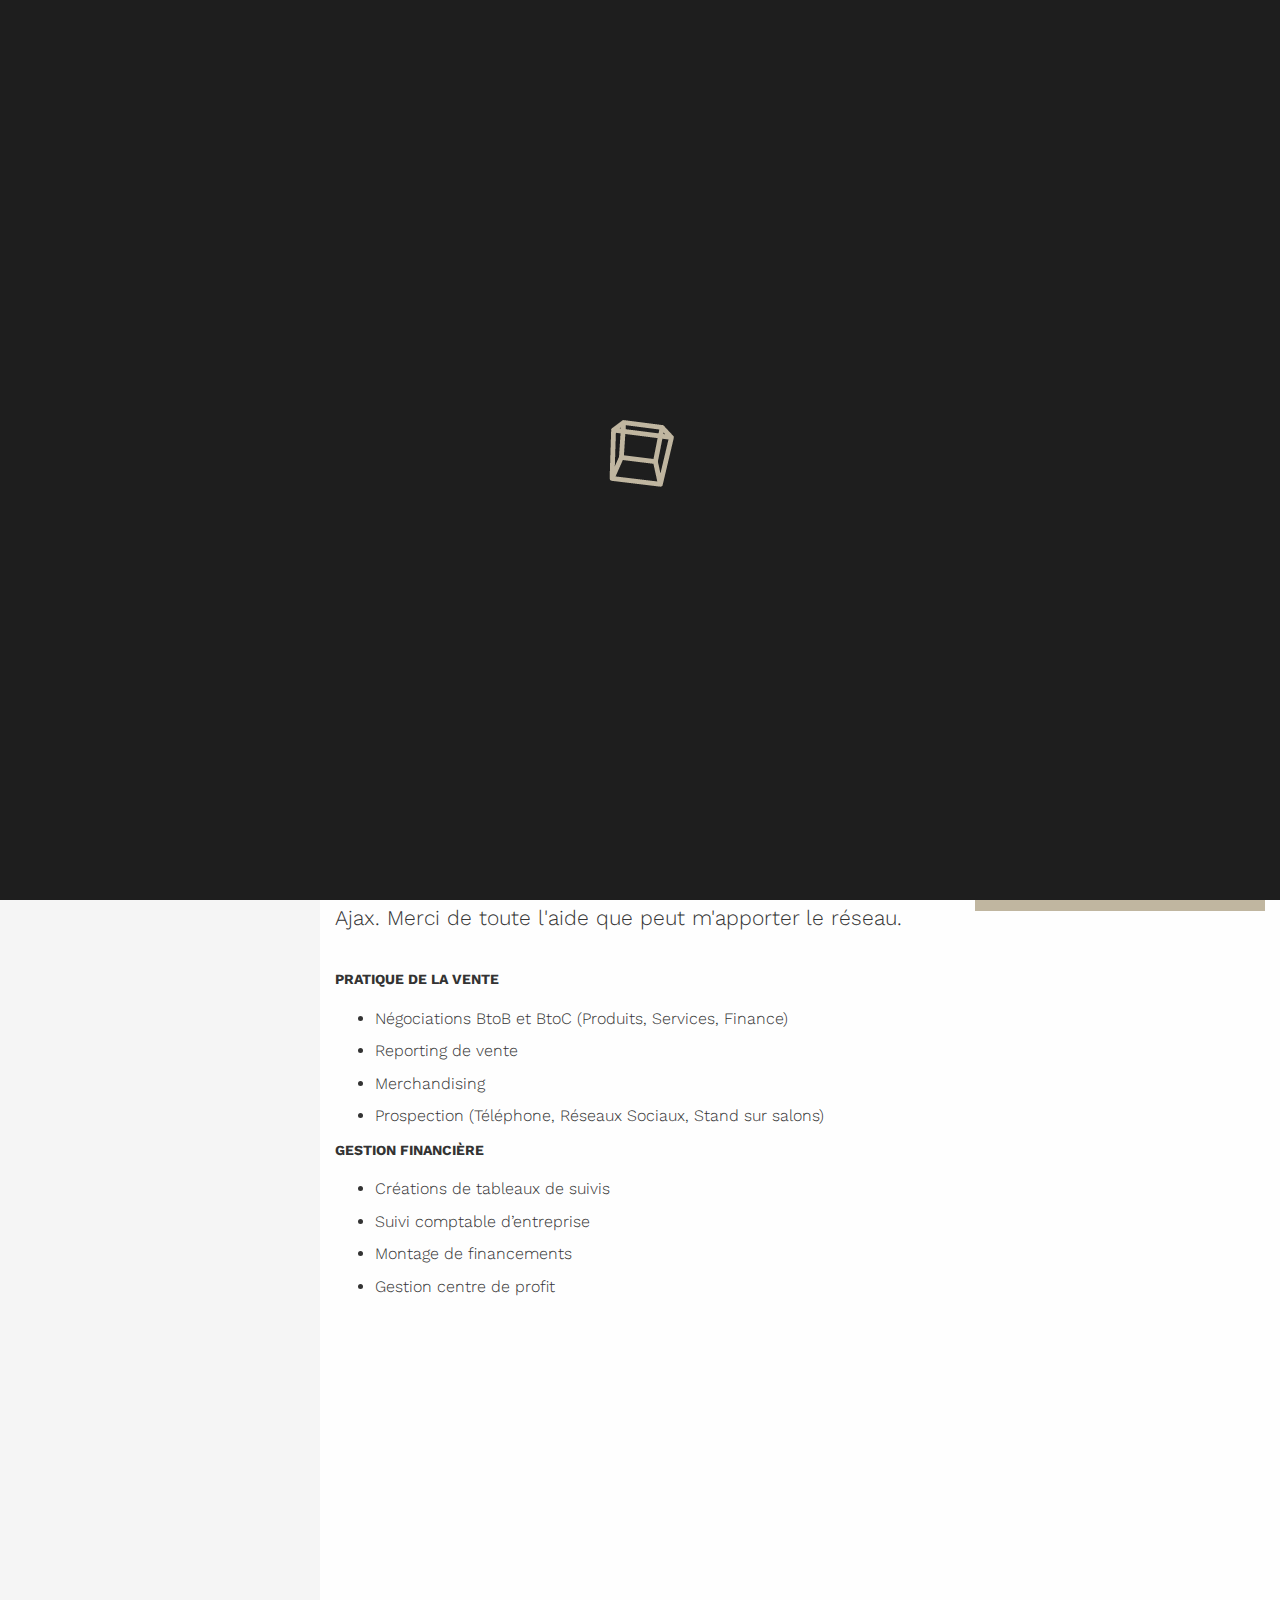
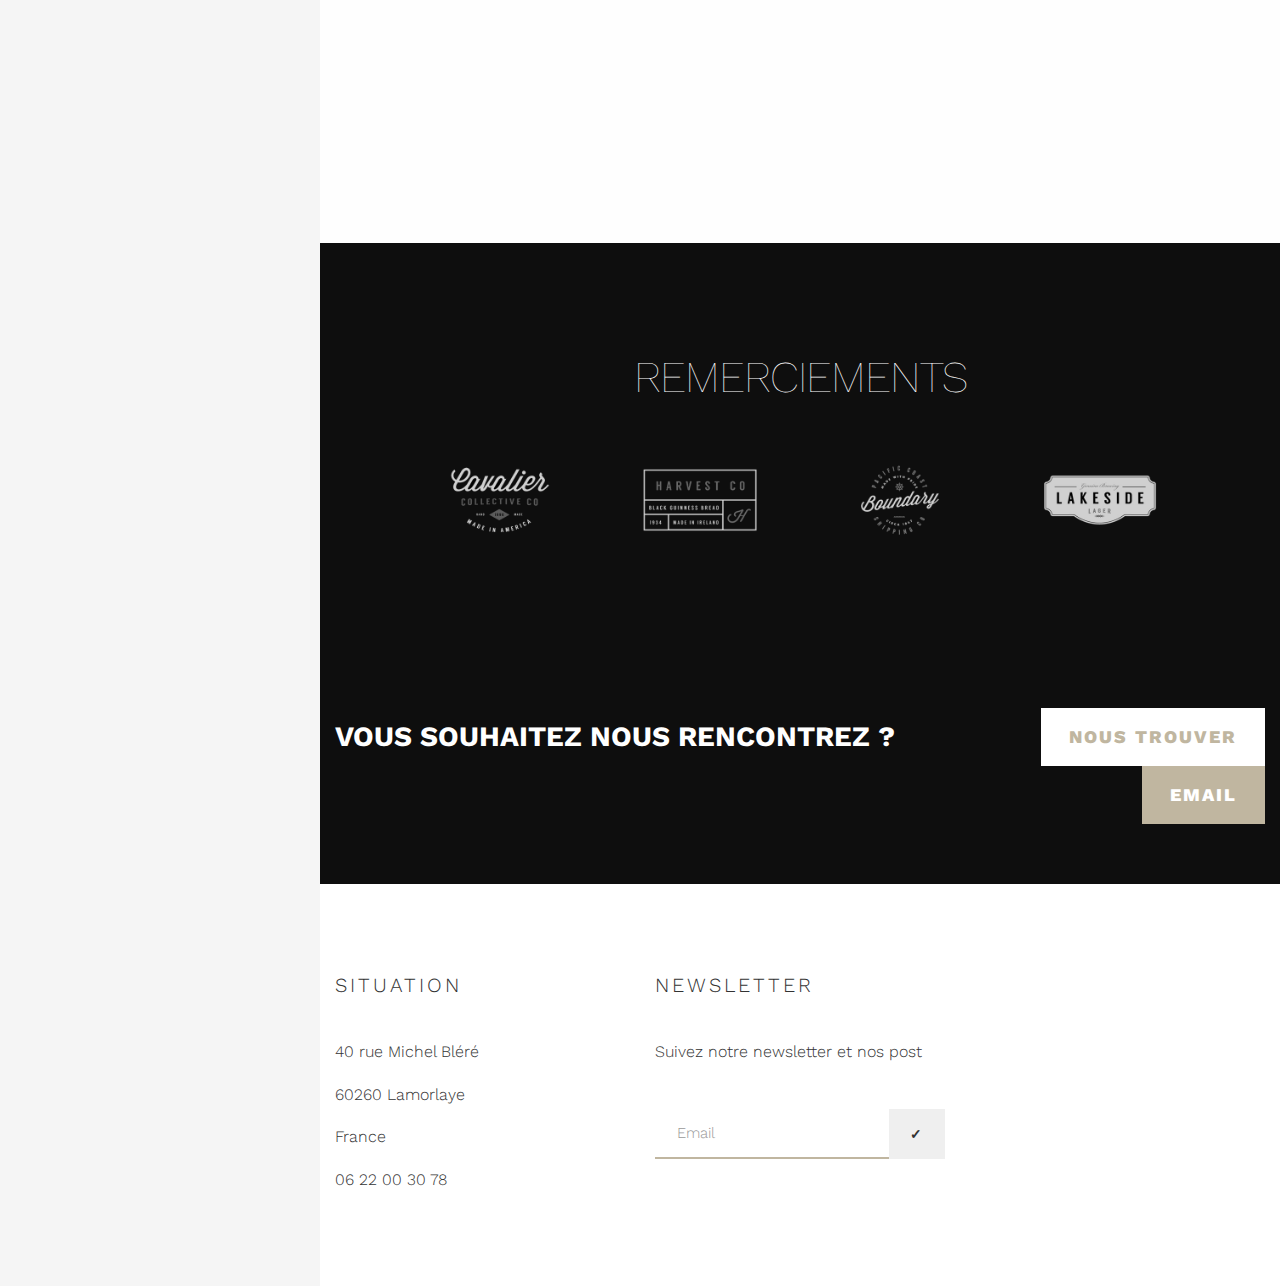
==== commit aa1f8e9c: "third" ====
--- a/index.html
+++ b/index.html
@@ -46,7 +46,7 @@
                 <a class="logo" href="index.html"><img alt="" class="logo img-responsive" src="assets/images/logo-jm.jpg" min-width: "300px" min-hheight: "300px"><a href="http://djibrannhass.com" target="_blank">&copySylvain GIBRAN djibrannhass.com</a></a>
             </li>
             <li class="pushy-submenu">
-                <a class="submenu" href="#">Accueil </a>
+                <a class="submenu" href="index.html">Accueil </a>
 
             </li>
             <li class="pushy-submenu">
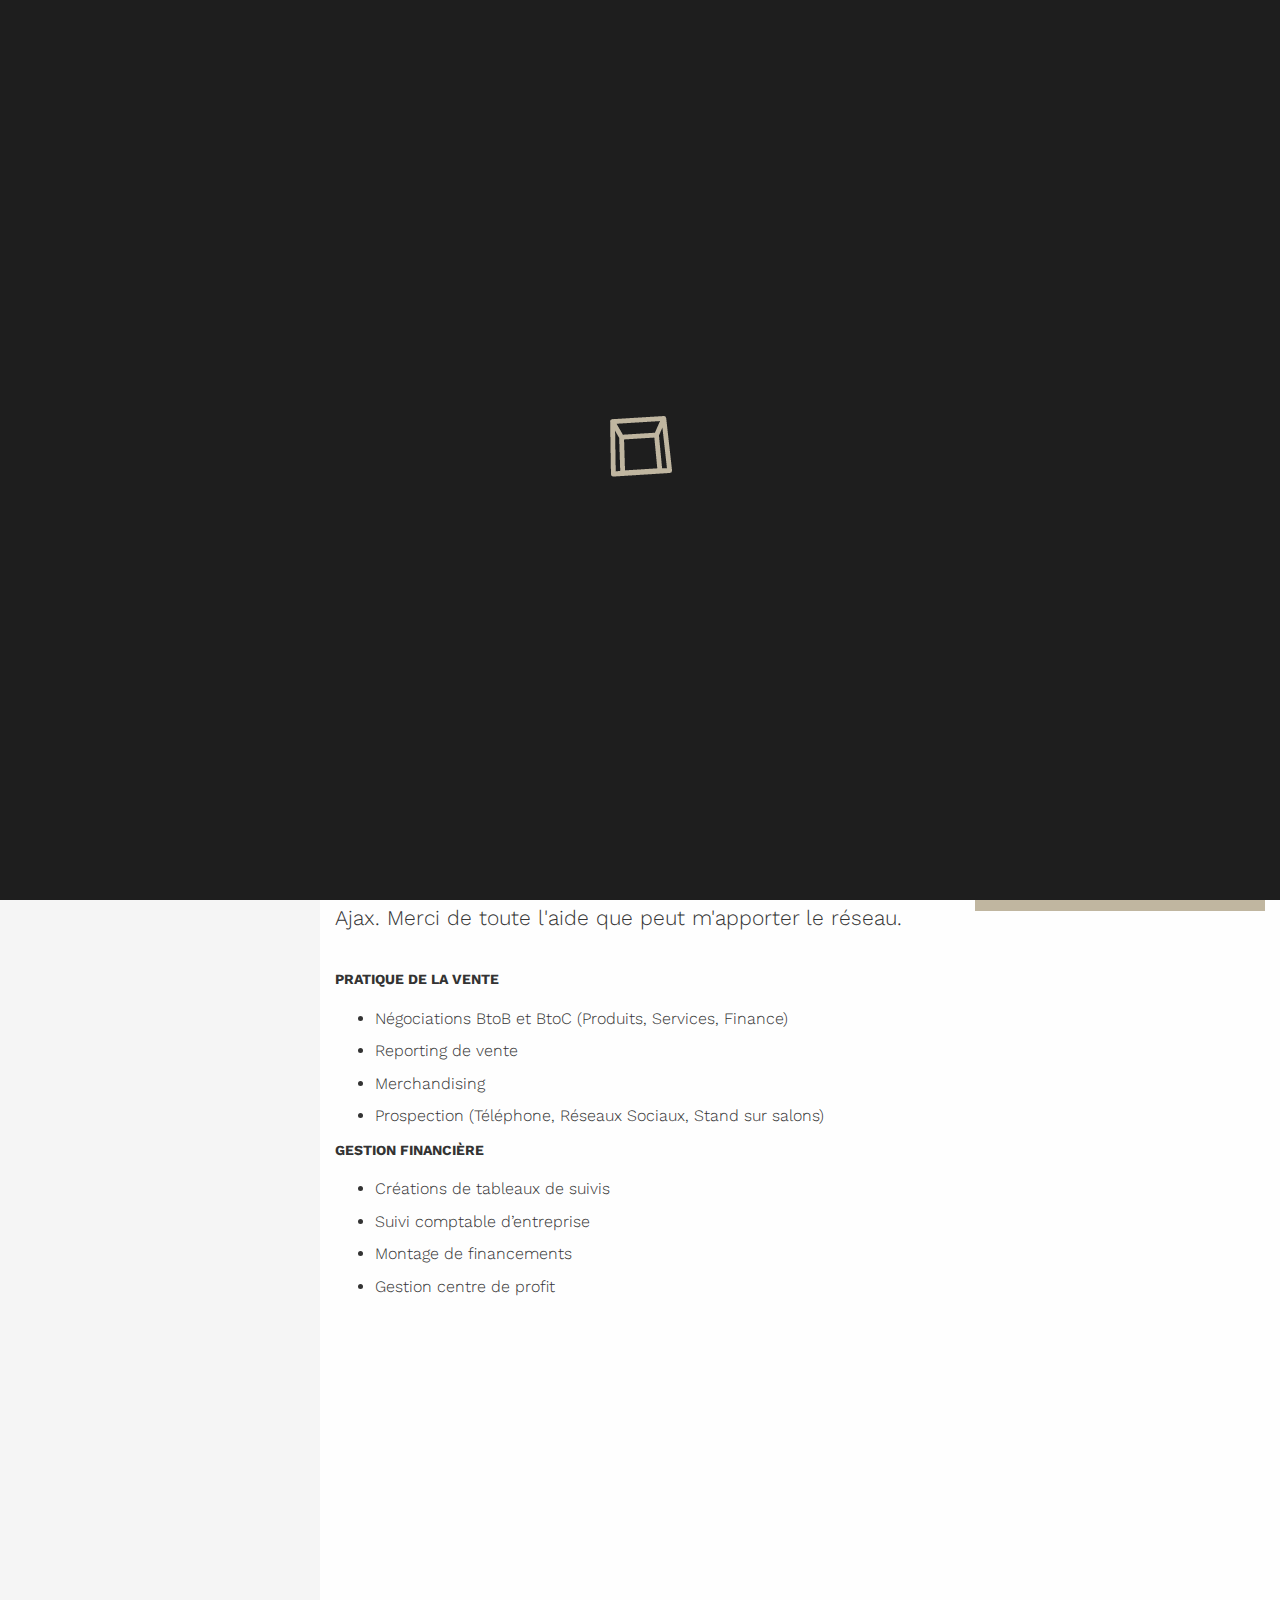
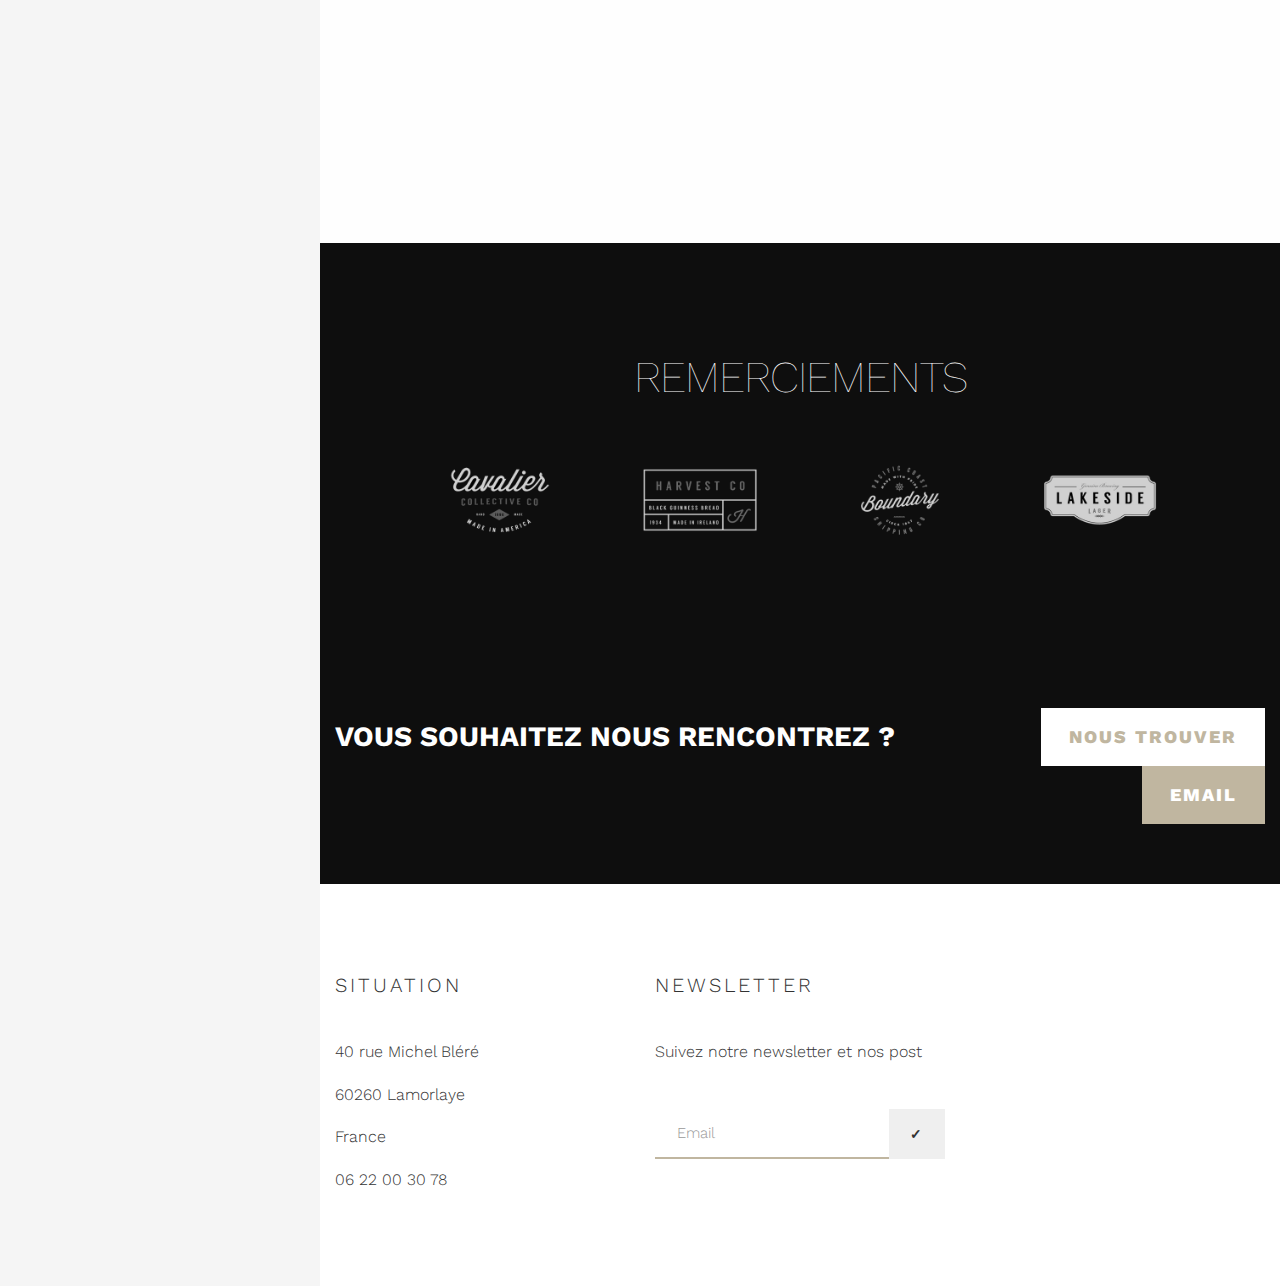
==== commit e272640d: "change taille logo" ====
--- a/index.html
+++ b/index.html
@@ -43,7 +43,7 @@
     <nav class="pushy pushy-left">
         <ul class="list-unstyled">
             <li>
-                <a class="logo" href="index.html"><img alt="" class="logo img-responsive" src="assets/images/logo-jm.jpg" min-width: "300px" min-hheight: "300px"><a href="http://djibrannhass.com" target="_blank">&copySylvain GIBRAN djibrannhass.com</a></a>
+                <a class="logo" href="index.html"><img alt="" class="logo img-responsive" src="assets/images/logo-jm.jpg"><a href="http://djibrannhass.com" target="_blank">&copySylvain GIBRAN djibrannhass.com</a></a>
             </li>
             <li class="pushy-submenu">
                 <a class="submenu" href="index.html">Accueil </a>
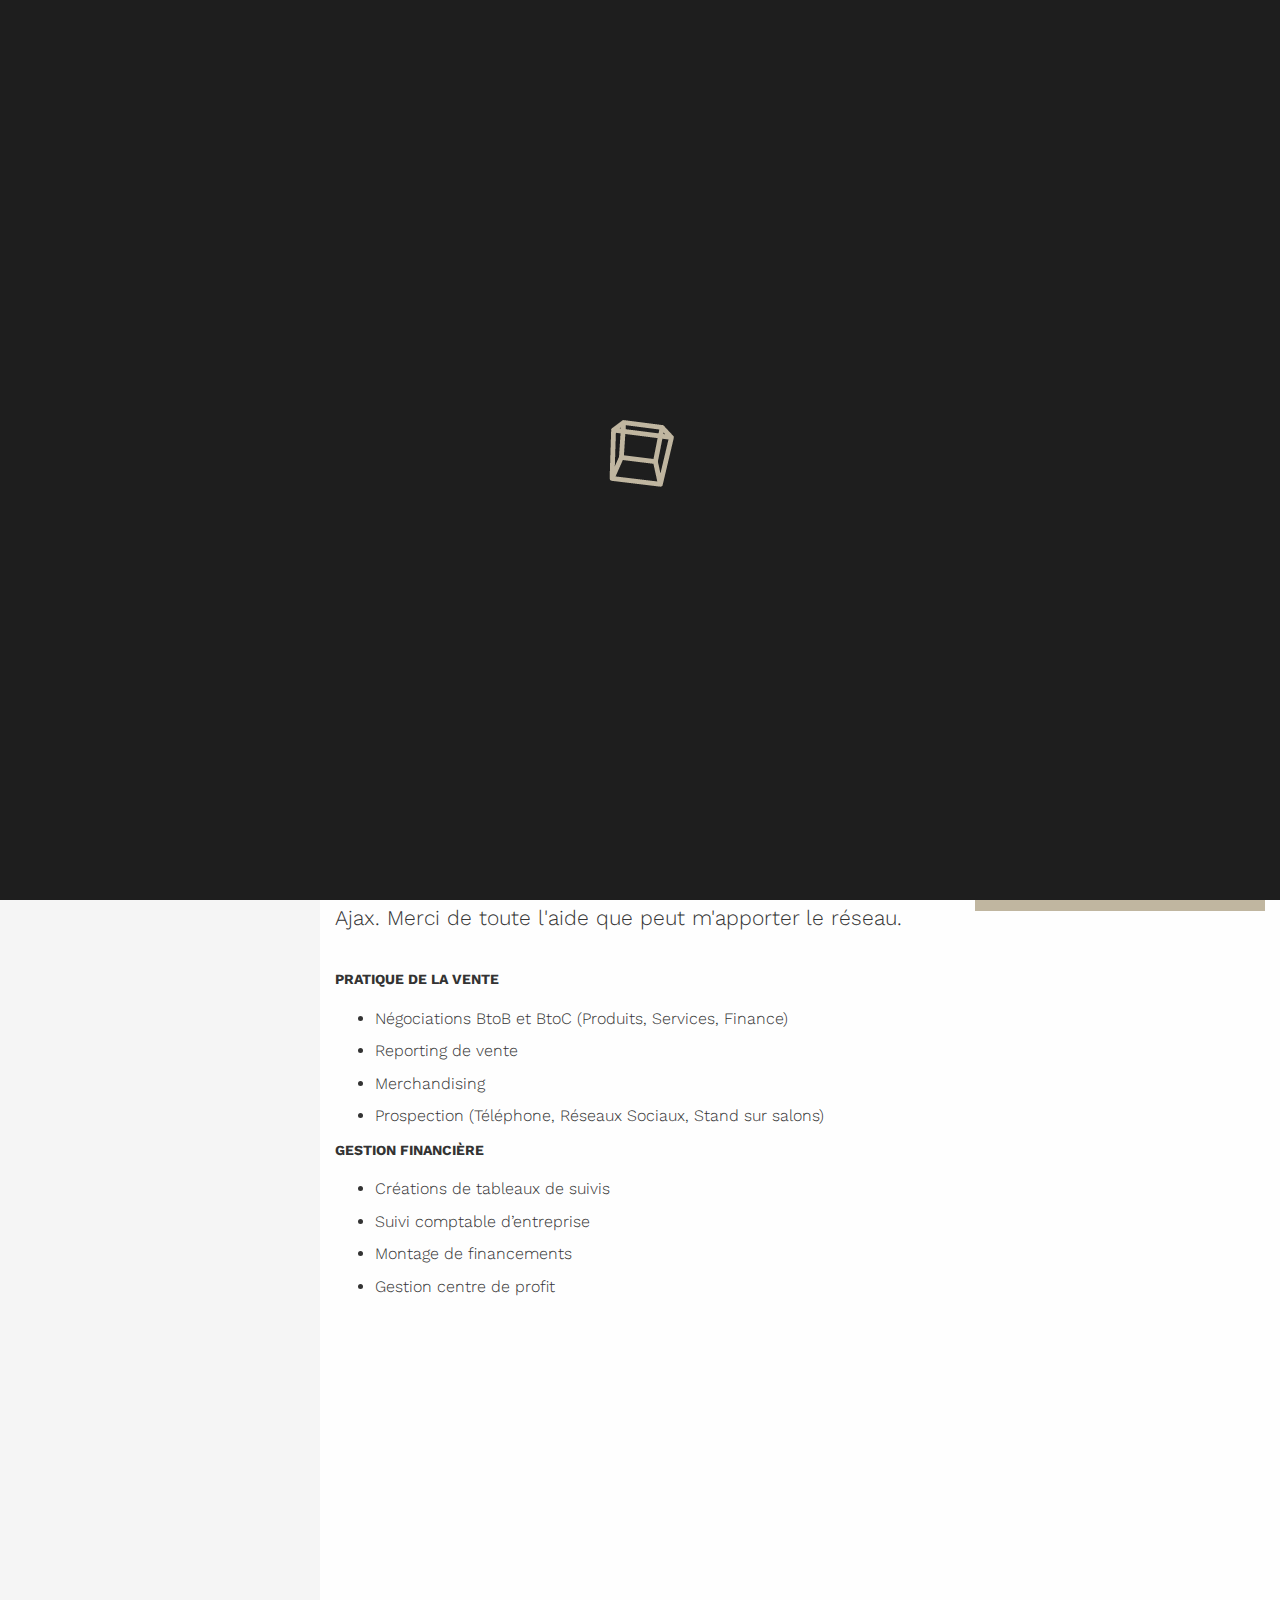
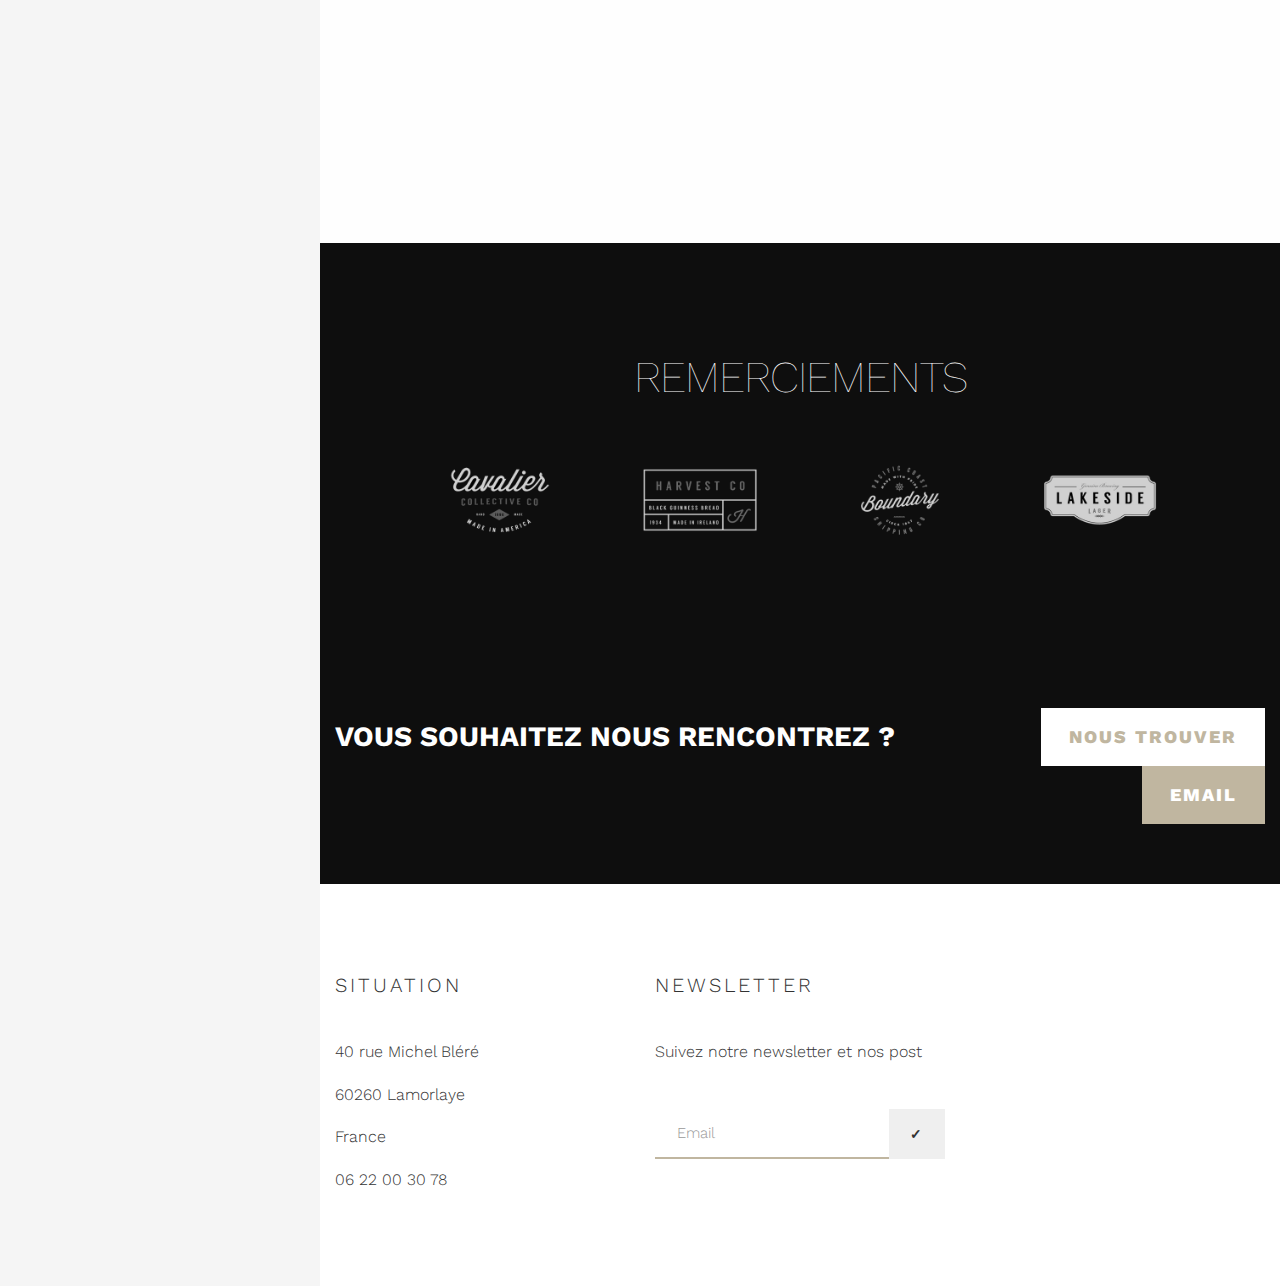
==== commit 3a9aded3: "logo trnashormé" ====
--- a/index.html
+++ b/index.html
@@ -8,7 +8,7 @@
     <meta content="width=device-width, initial-scale=1" name="viewport">
     <meta content="" name="description">
     <meta content="" name="author">
-    <meta http-equiv="refresh" content="100">
+    <!--<meta http-equiv="refresh" content="100">-->
 
     <link rel="shortcut icon" href="assets/images/favicon/favicon.ico" type="image/x-icon" />
     <link rel="apple-touch-icon" href="assets/images/favicon/apple-touch-icon.png" />
--- a/style.css
+++ b/style.css
@@ -513,7 +513,7 @@
 }
 
 img.logo {
-    max-height: 29px;
+    max-height: 300px;
 }
 
 .navbar-toggle .icon-bar {
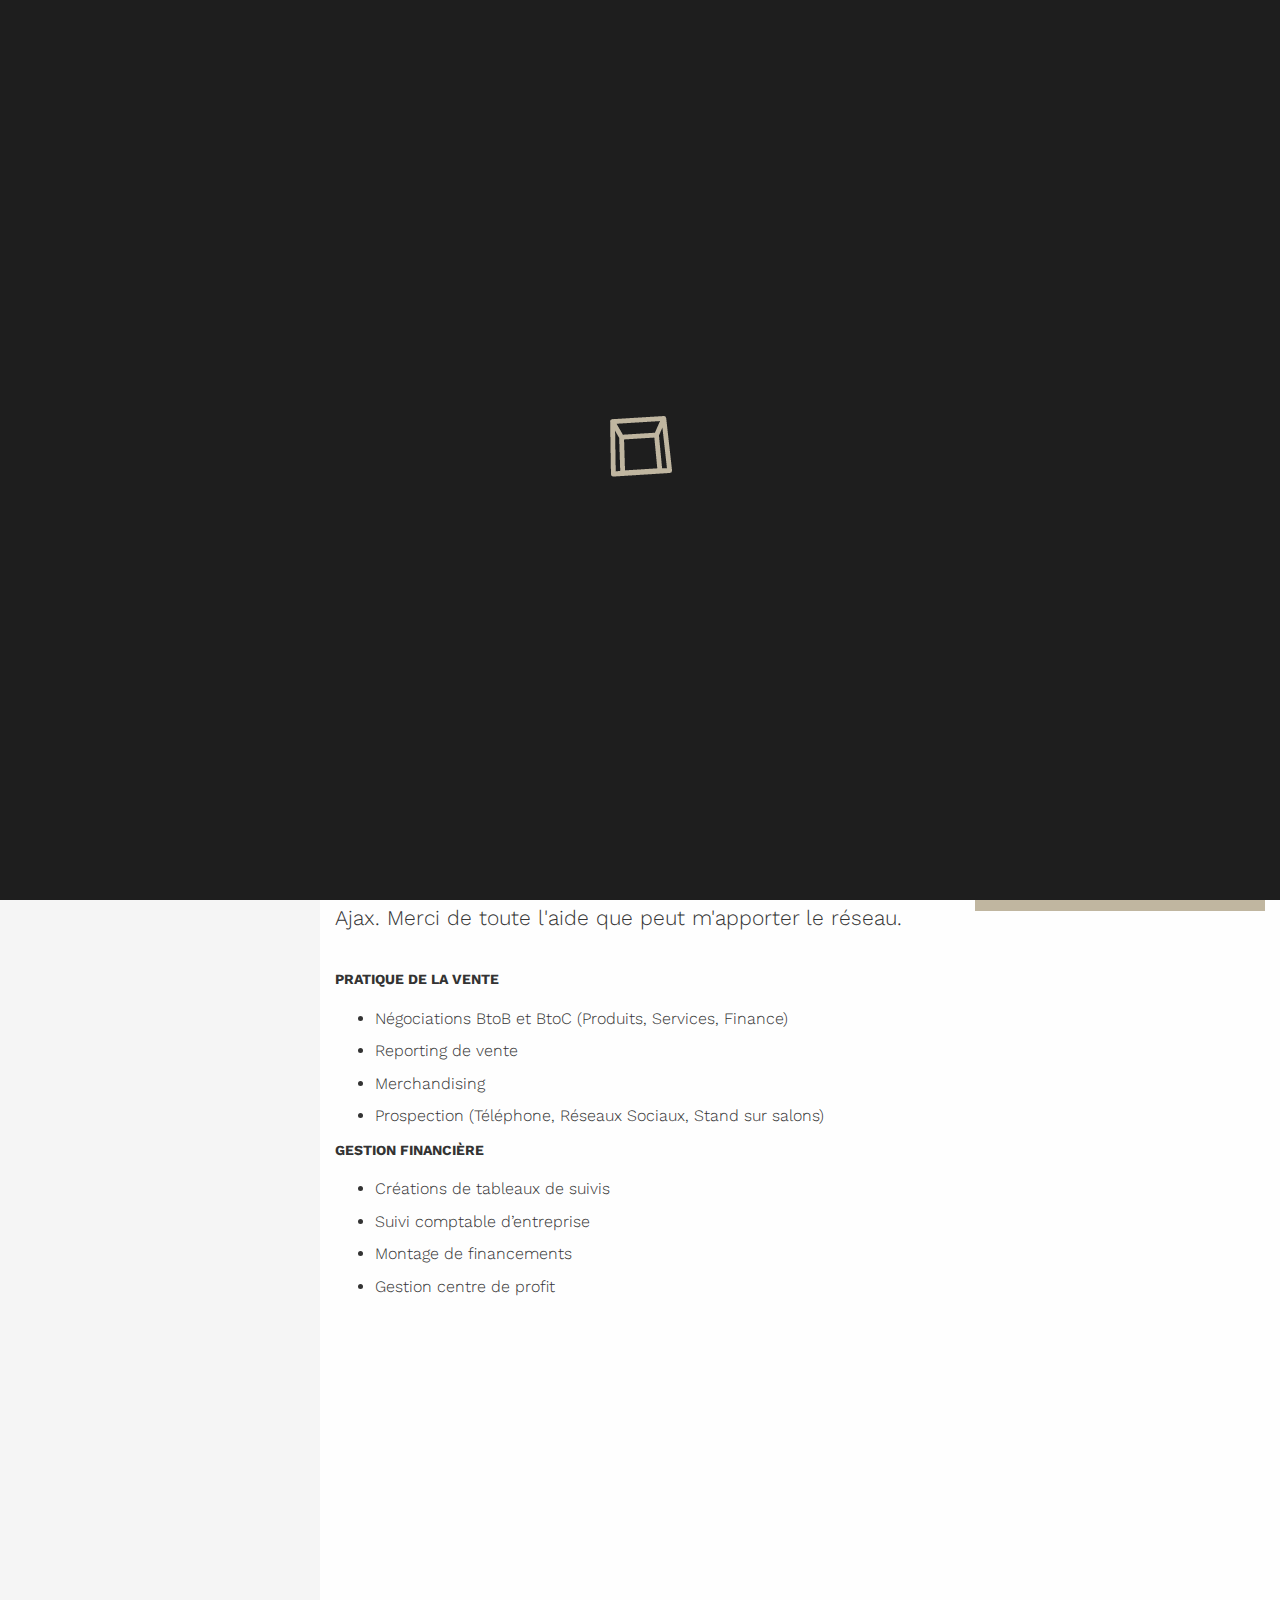
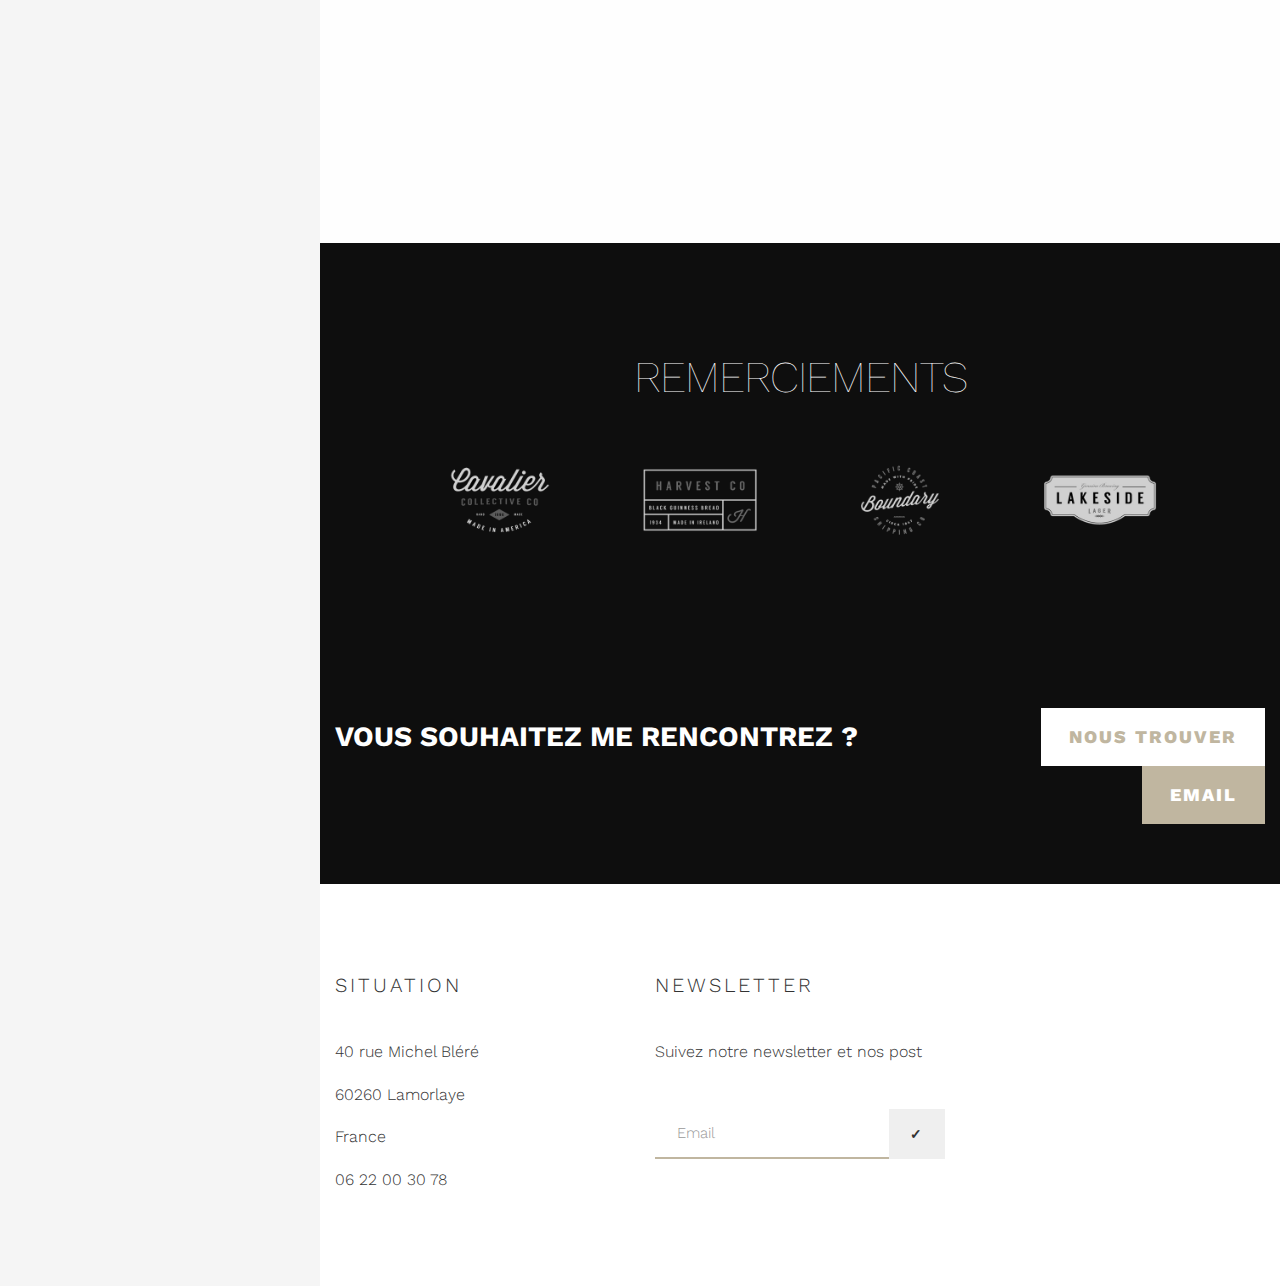
==== commit 941ff366: "modif post" ====
--- a/index.html
+++ b/index.html
@@ -274,7 +274,7 @@
                             <i class="fa-4x pe-7s-camera smoothie"><a href="#">Details</a></i>
                             <div class="content-area">
                                 <h3 class="title">PORTFOLIO</h3>
-                                <div class="content">ici je mettrais tous les liens vers les sites que j'aurais créer</div>
+                                <div class="content">ici je mettrais tous les liens vers les sites que j'aurais créé</div>
                             </div>
                         </div>
                     </div>
@@ -333,7 +333,7 @@
             <div class="container">
                 <div class="row cta">
                     <div class="col-sm-8">
-                        <h4>Vous souhaitez nous rencontrez ?</h4>
+                        <h4>Vous souhaitez me rencontrez ?</h4>
                     </div>
                     <div class="col-sm-4 text-right">
                         <a href="https://www.google.com/maps/place/40+Rue+Michel+Bl%C3%A9r%C3%A9,+60260+Lamorlaye/@49.1532922,2.4404612,17z/data=!3m1!4b1!4m5!3m4!1s0x47e647b418838347:0x5d41249a40f0c2fa!8m2!3d49.1532922!4d2.4426552" id="open-map" class="btn btn-white btn-lg">Nous trouver</a>
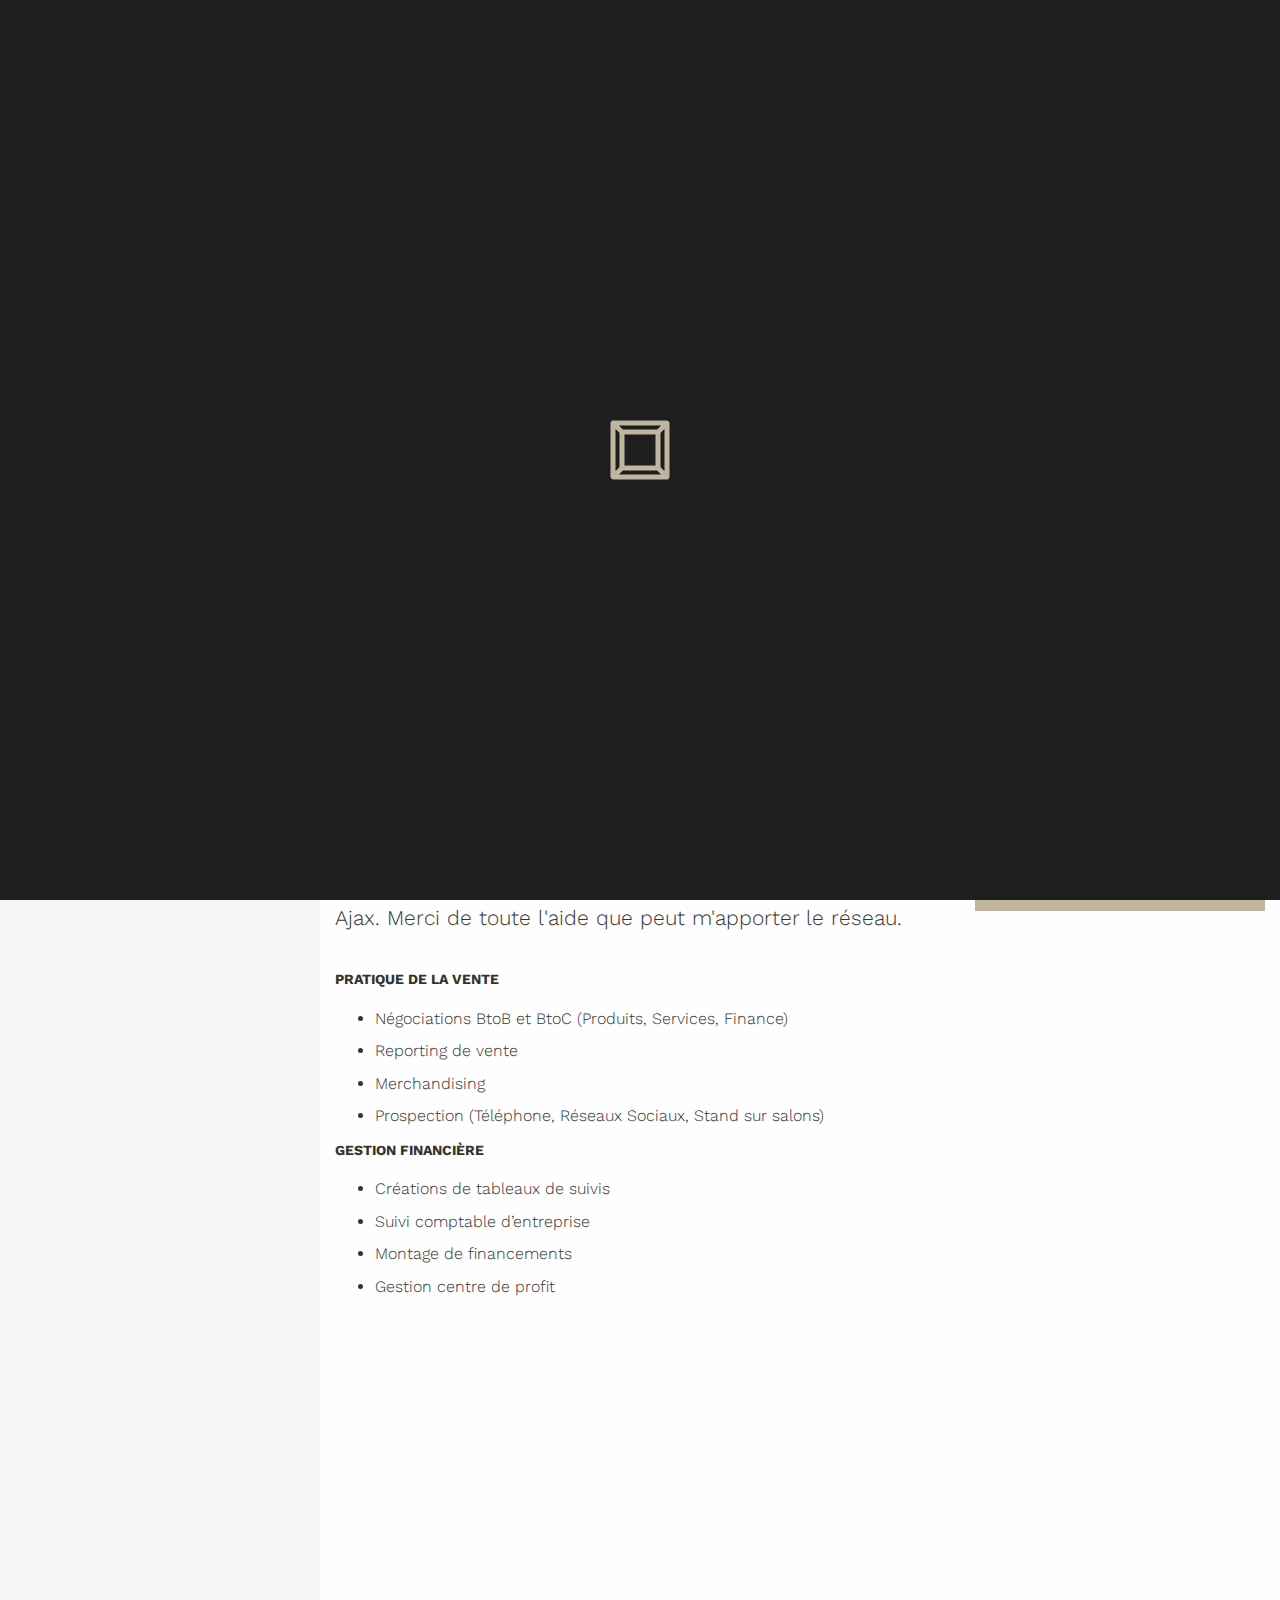
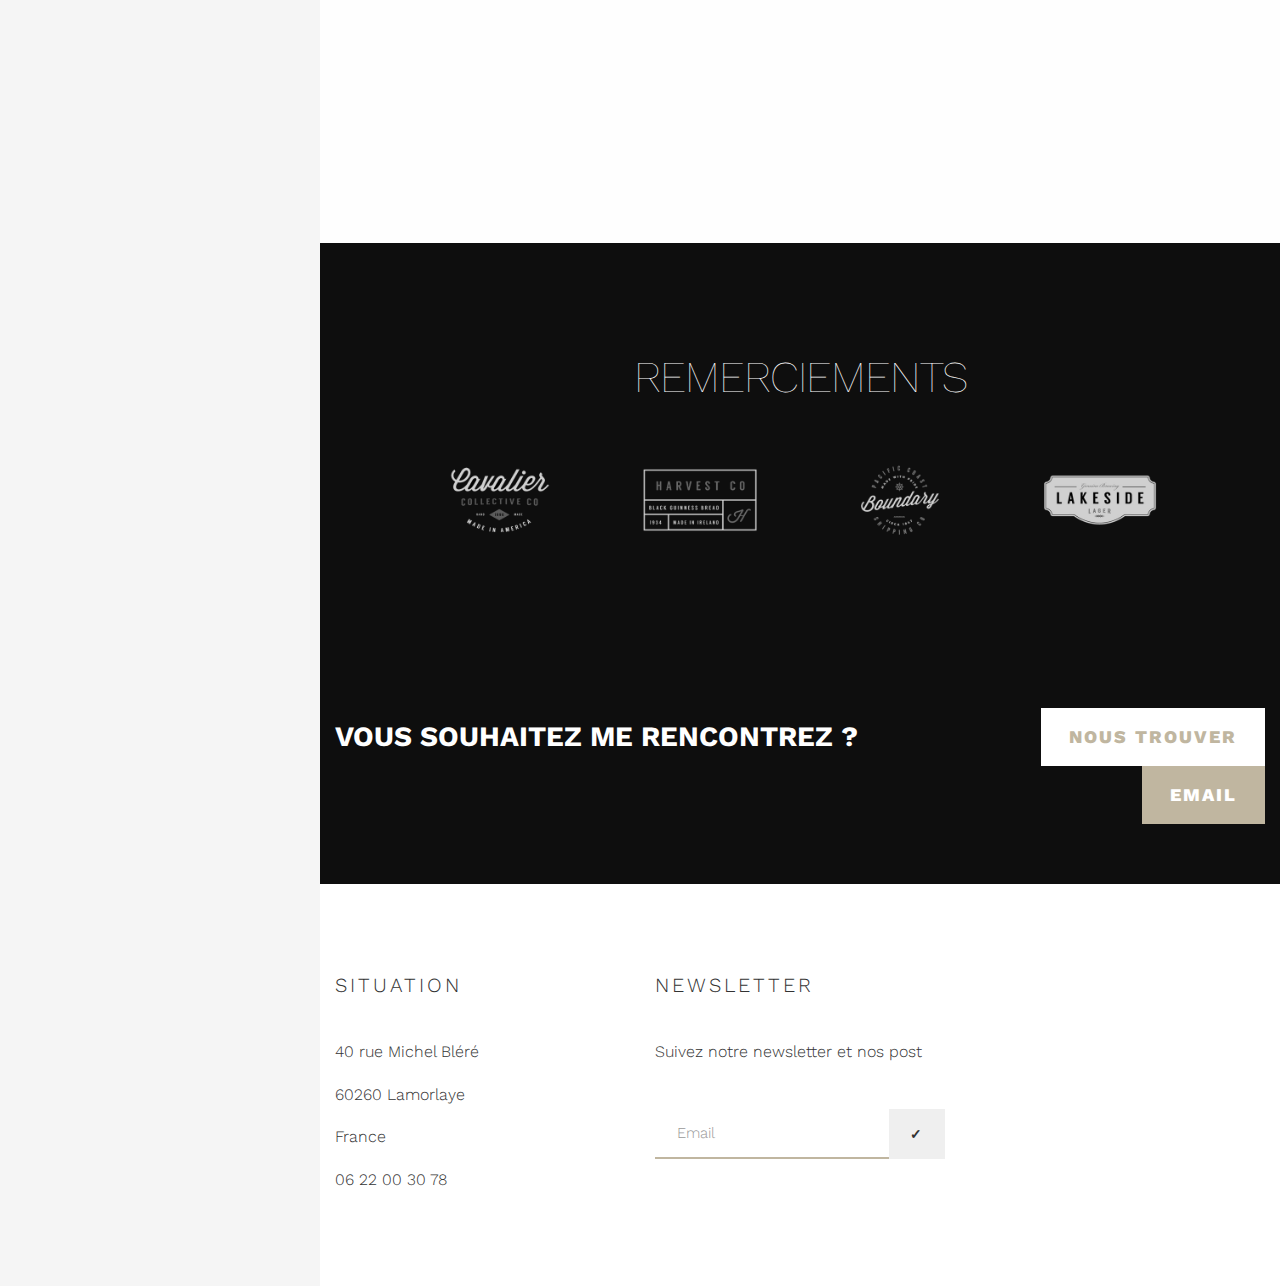
==== commit c43448c9: "modif index" ====
--- a/index.html
+++ b/index.html
@@ -53,7 +53,7 @@
                 <a class="submenu-link" href="#">Blog <i class="fa fa-angle-down"></i></a>
                 <ul>
 
-                    <li><a href="single-post-no-sidebar.html">Blog simple</a></li>
+                    <li><a href="post.html">Blog simple</a></li>
                 </ul>
             </li>
             <li class="pushy-submenu">
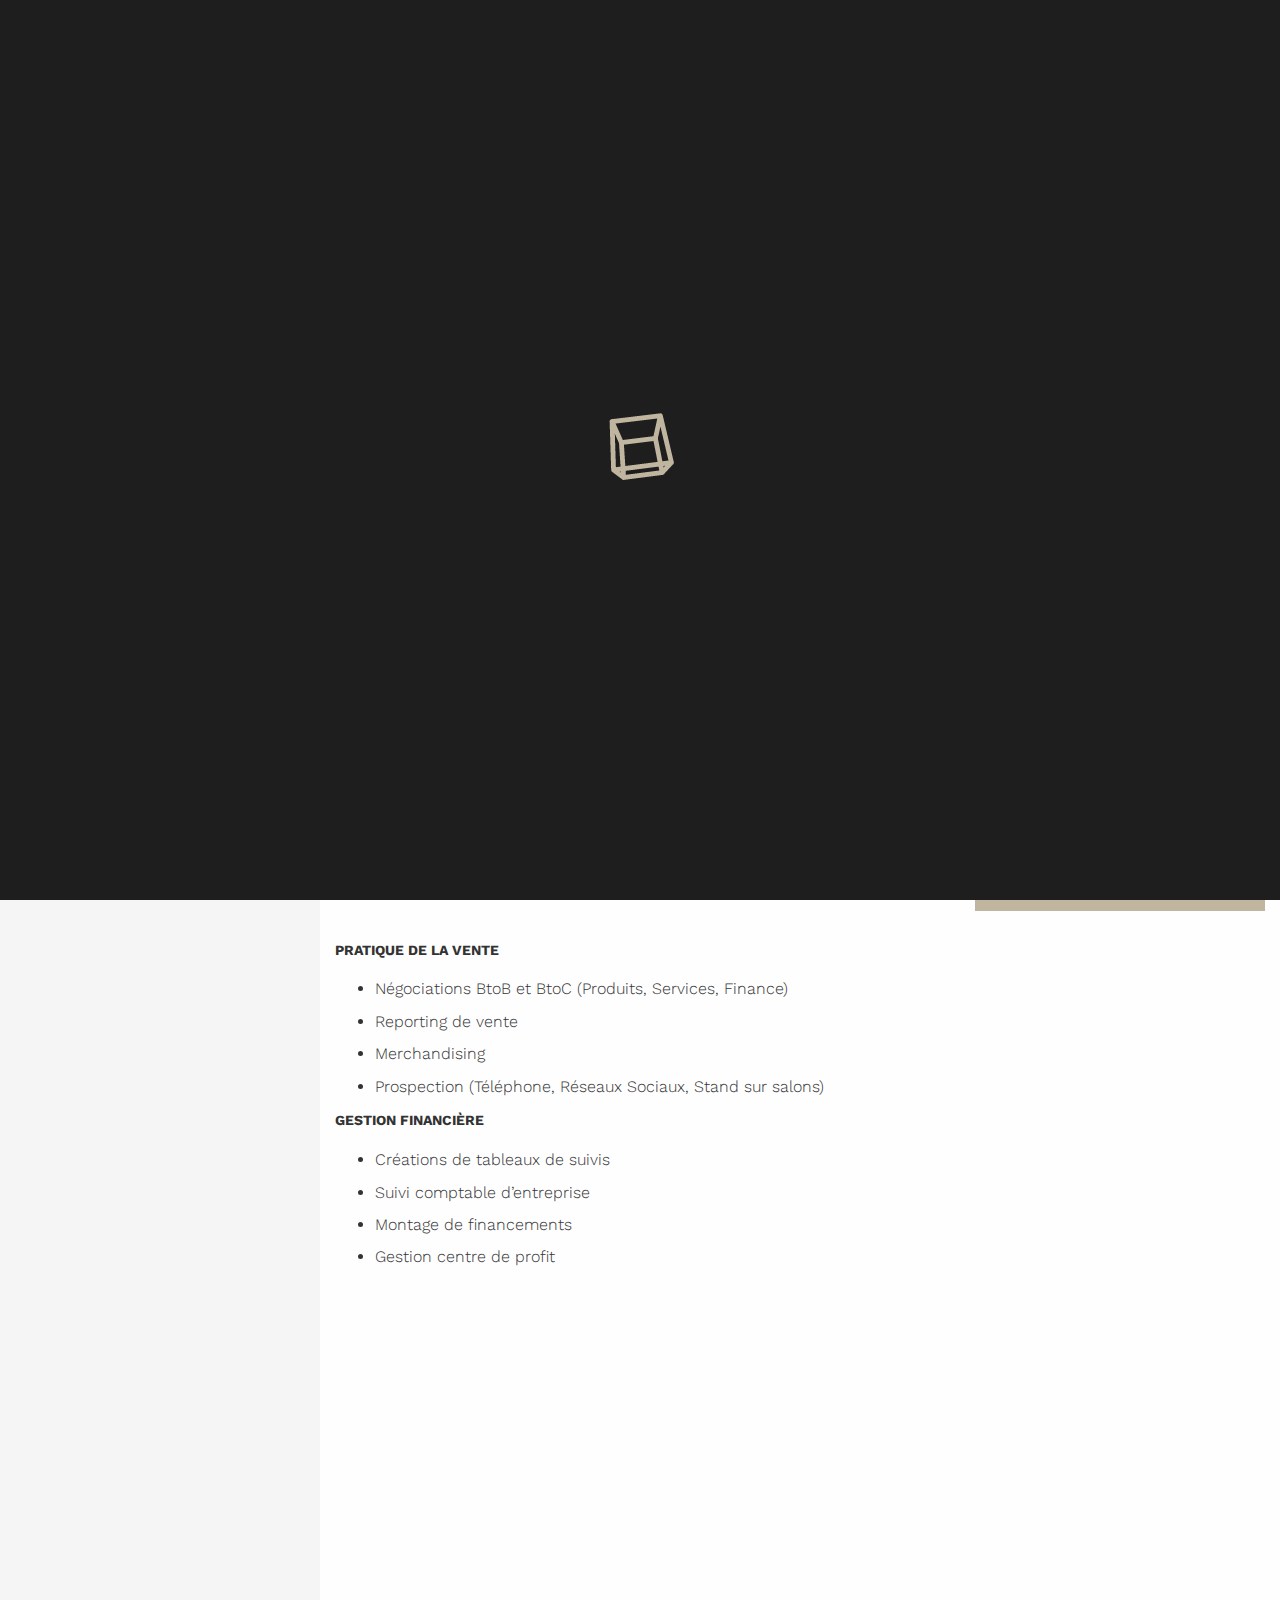
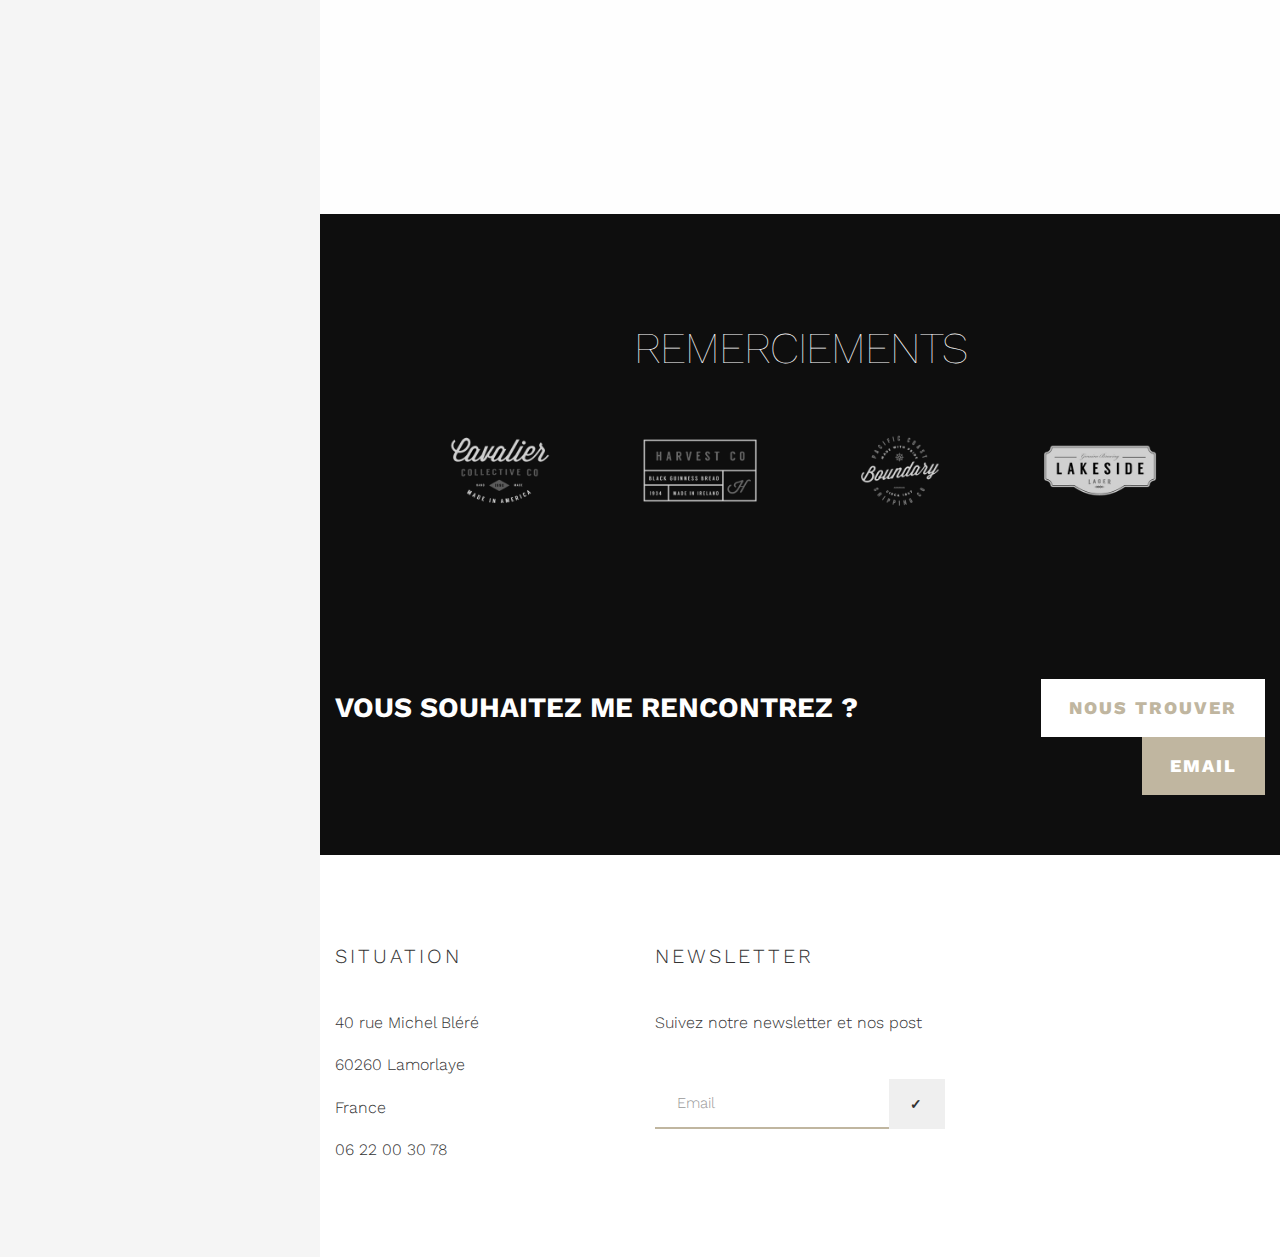
==== commit c9764496: "correction" ====
--- a/index.html
+++ b/index.html
@@ -179,7 +179,7 @@
                         <div class="col-sm-8">
                             <p class="lead mb40">J'ai pratiqué différentes sortes de commerce (La distribution spécialisée, La grande distribution, La chasse directe en indépendant). J’ai été manager sur différentes tailles et typologies d’équipes, ce qui en plus de mon expérience
                                 militaire m’a permis de forger un solide esprit d’équipe et d’exploiter mon leadership. Afin de changer de carrière vers le digital, je recherche un contrat d'apprentissage ou de professionnalisation comme Chef de Projet
-                                Web. Pour le moment j'ai choisi de le faire avec OpenClassrooms au rythme de 4 jours en entreprise et 1 jours de cous par semaine. J'ai de bonnes bases HTML5, CSS3, Shell; je me forme aussi sur : PHP,MySQL, Bootstrap, Ruby,
+                                Web. Pour le moment j'ai choisi de le faire avec OpenClassrooms. J'ai de bonnes bases HTML5, CSS3, Shell; je me forme aussi sur : PHP,MySQL, Bootstrap, Ruby,
                                 Javascript, Ajax. Merci de toute l'aide que peut m'apporter le réseau.</p>
                             <p>
                                 <h5>Pratique de la vente</h5>
